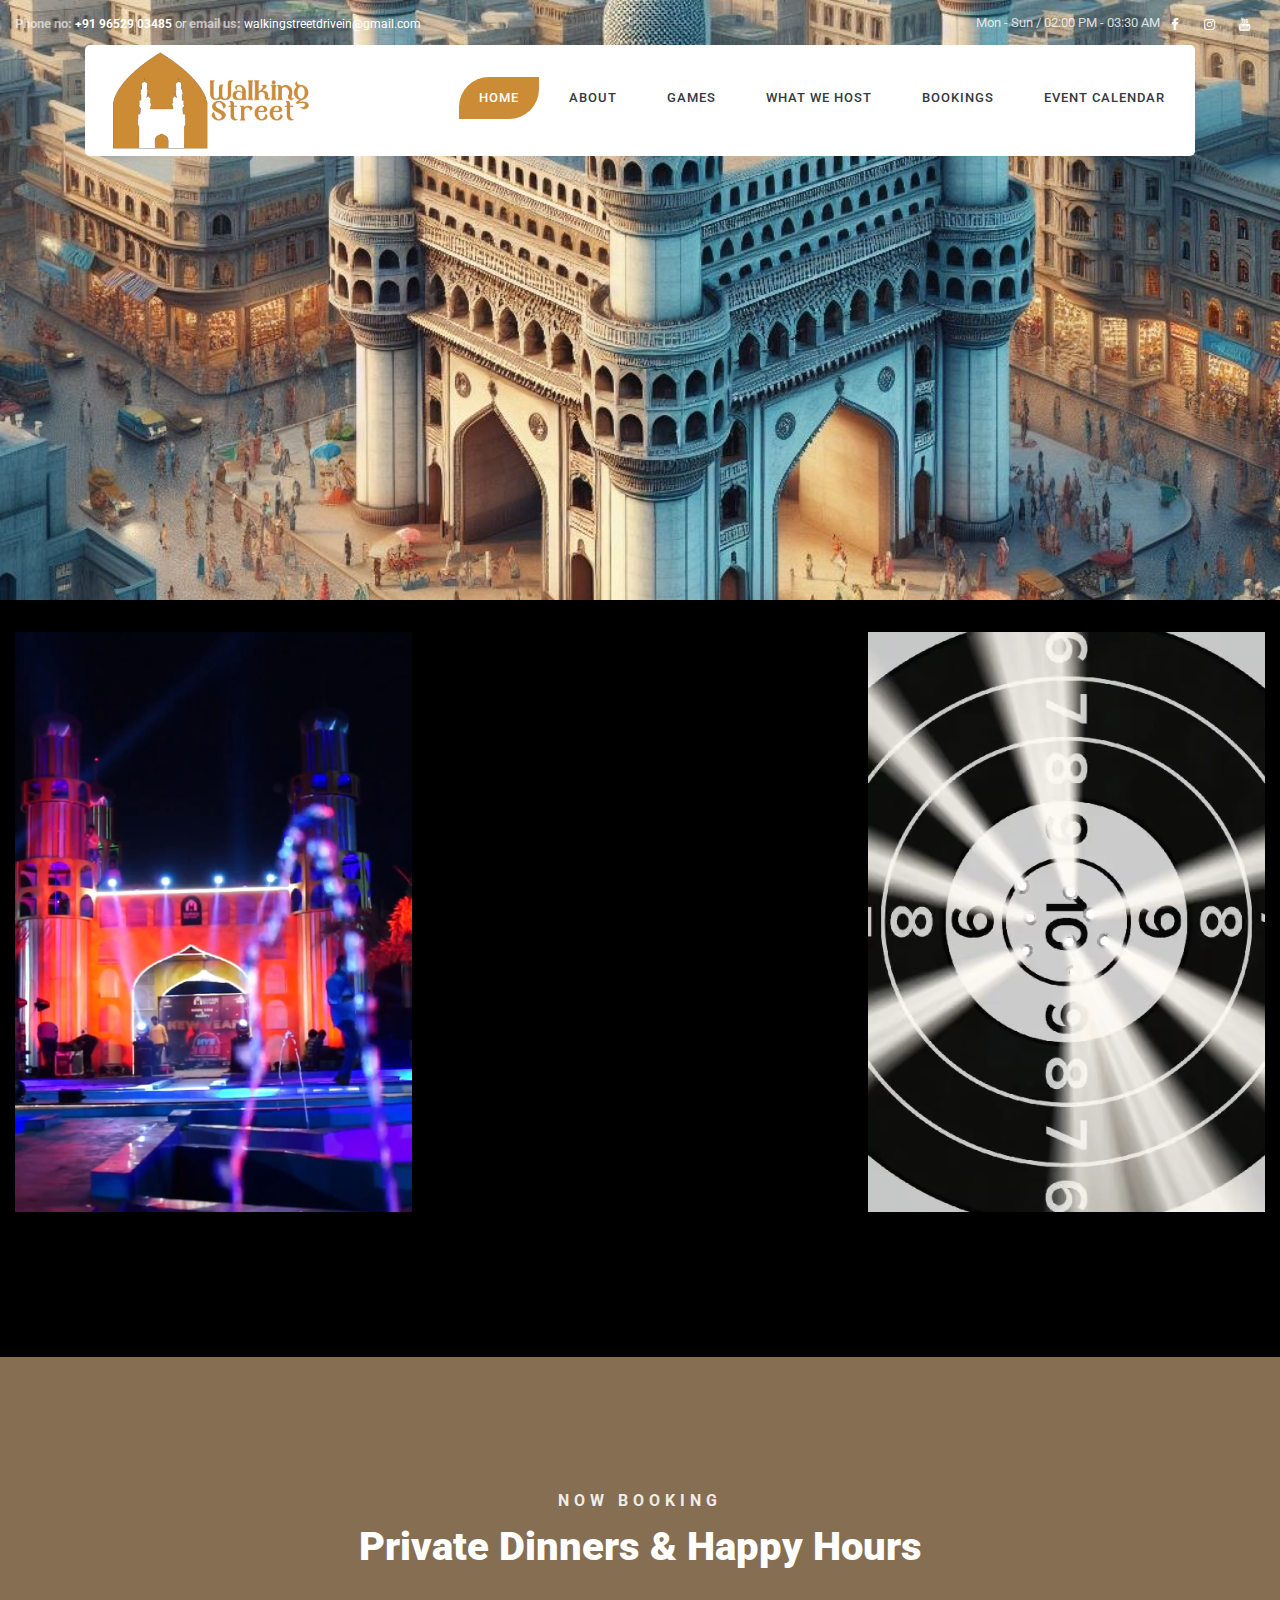
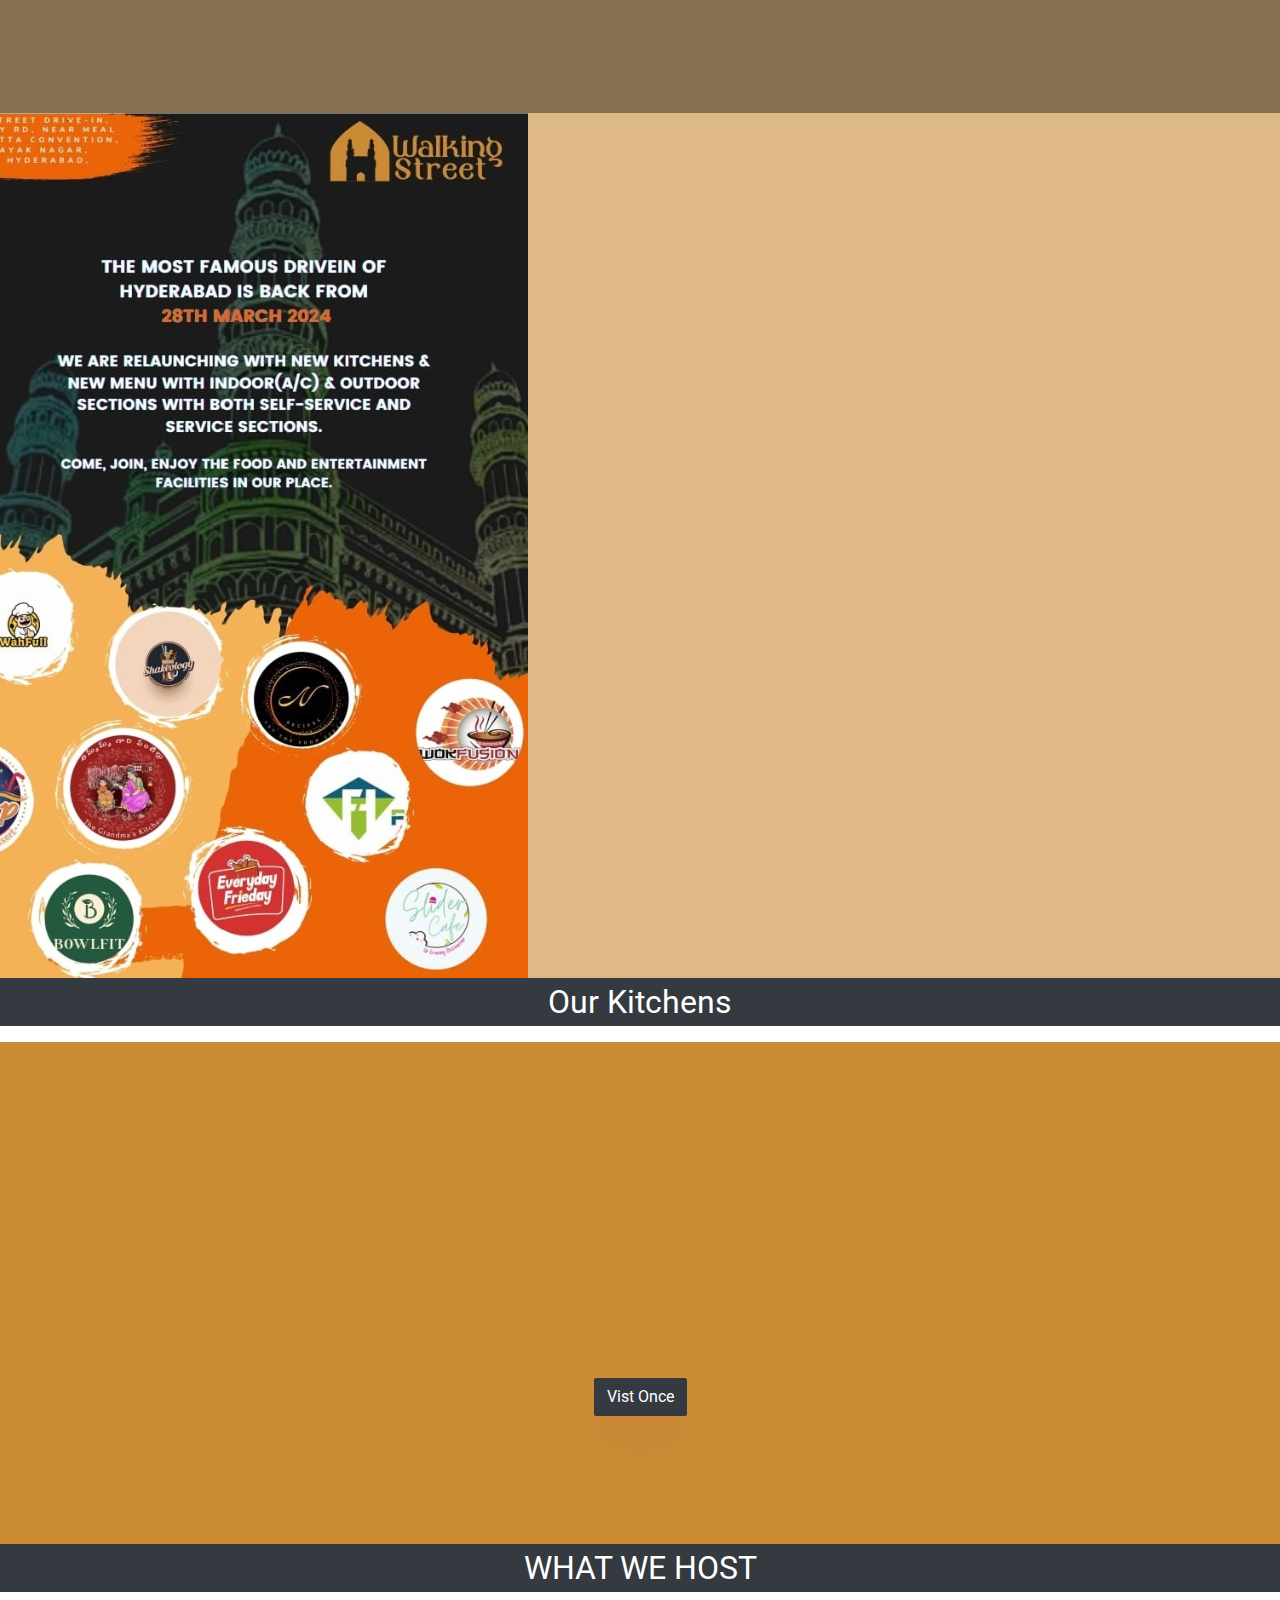
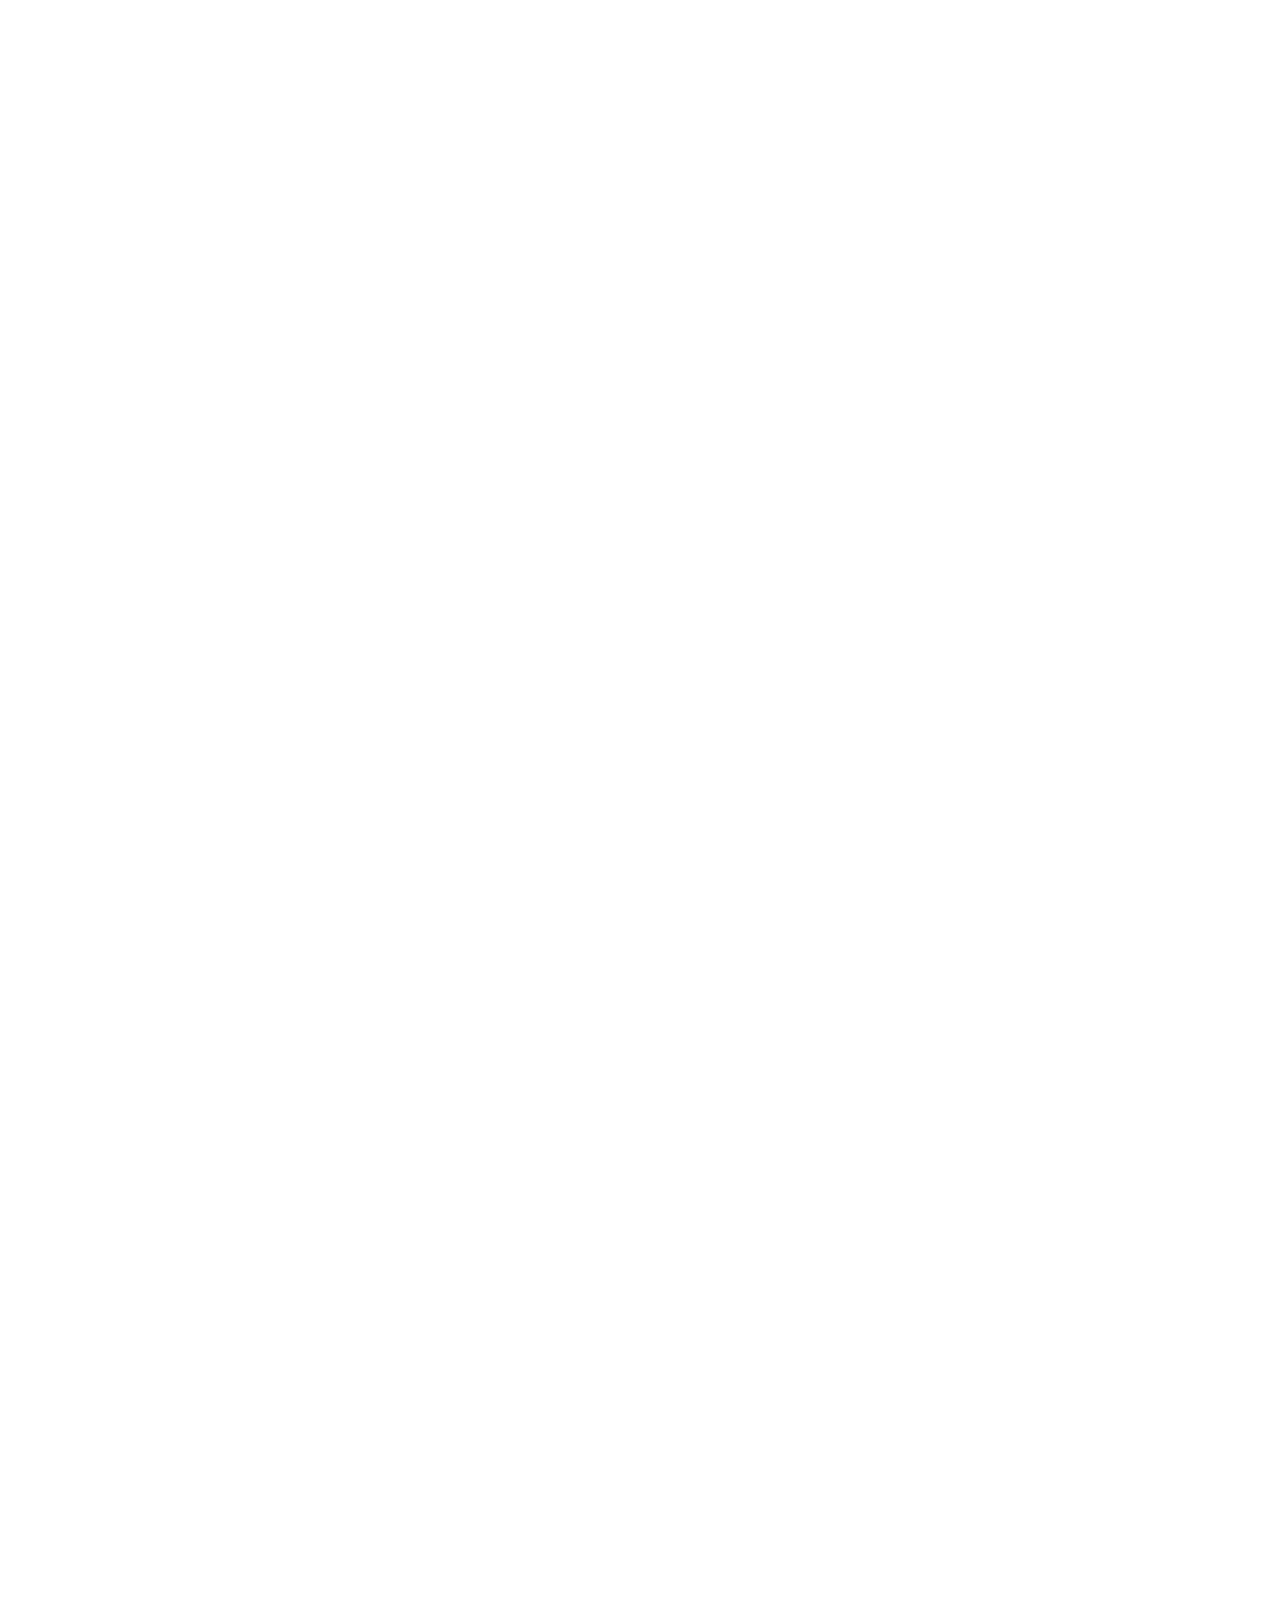
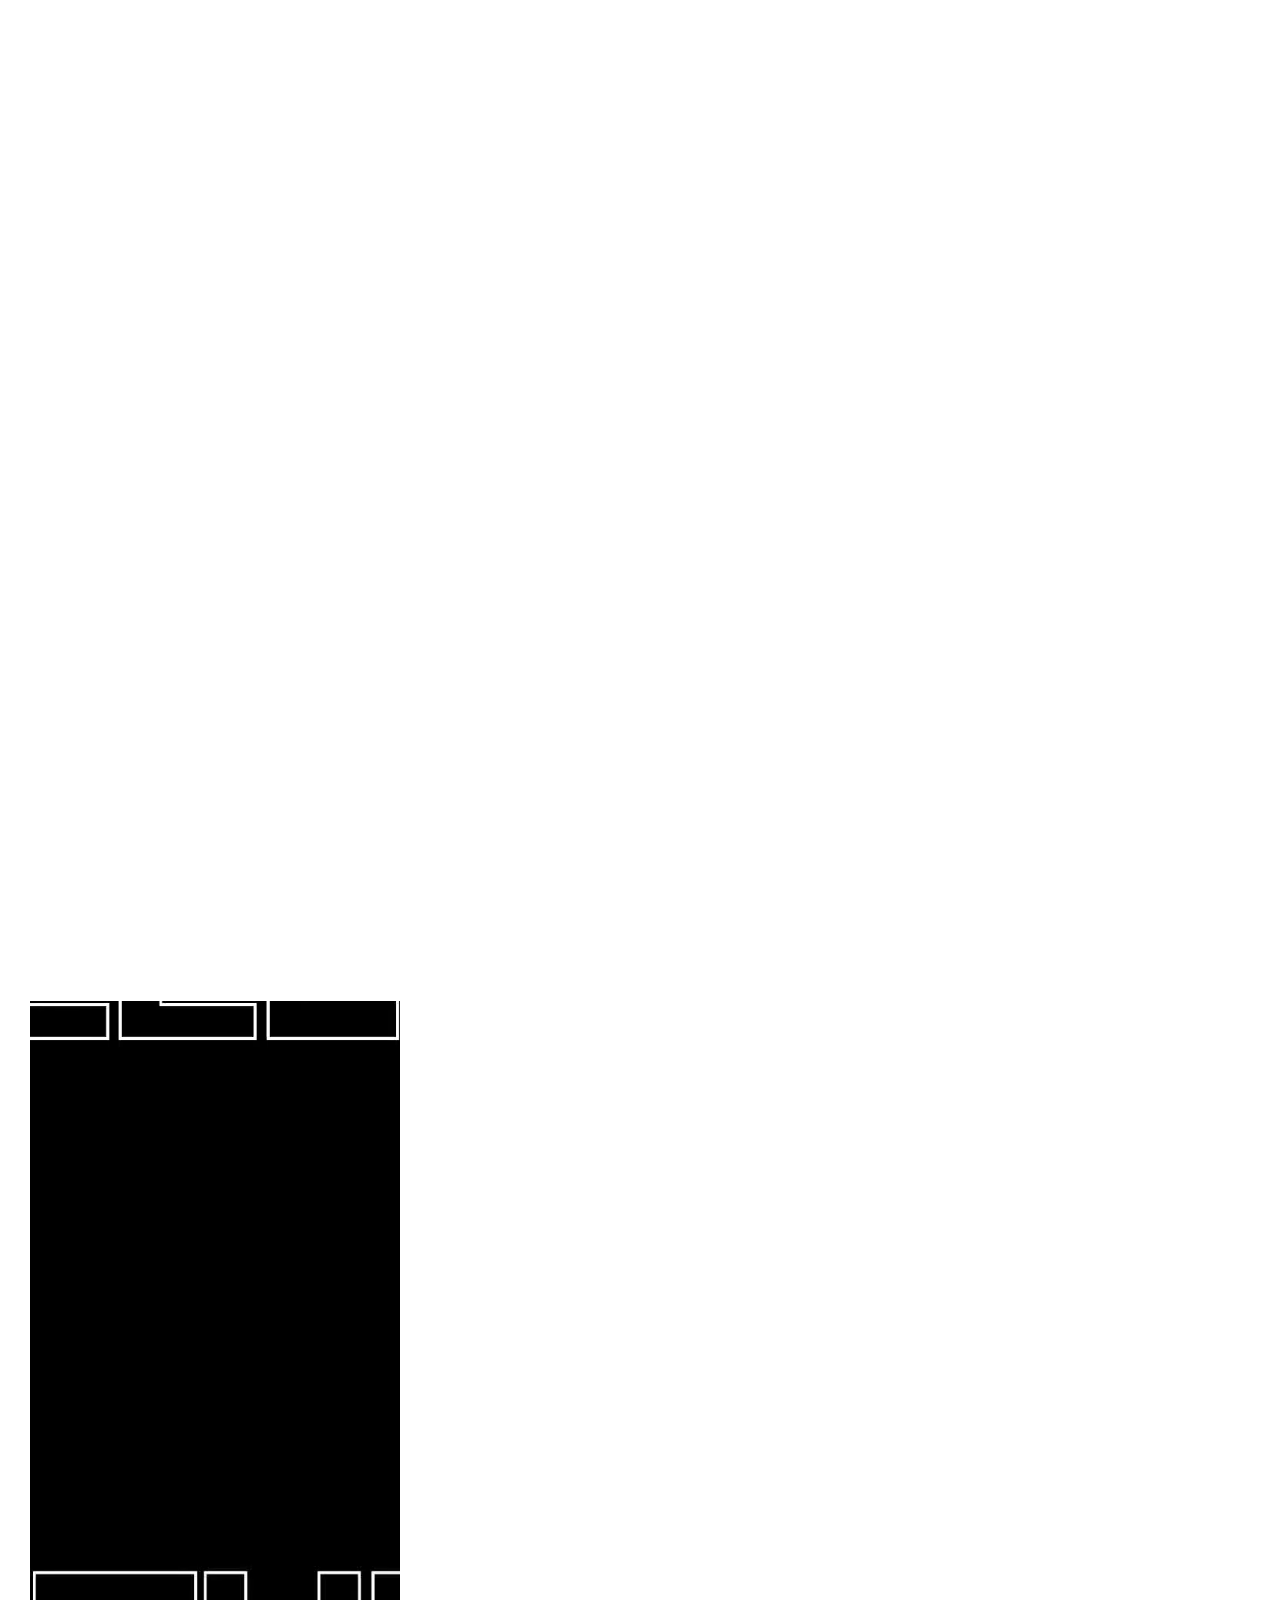
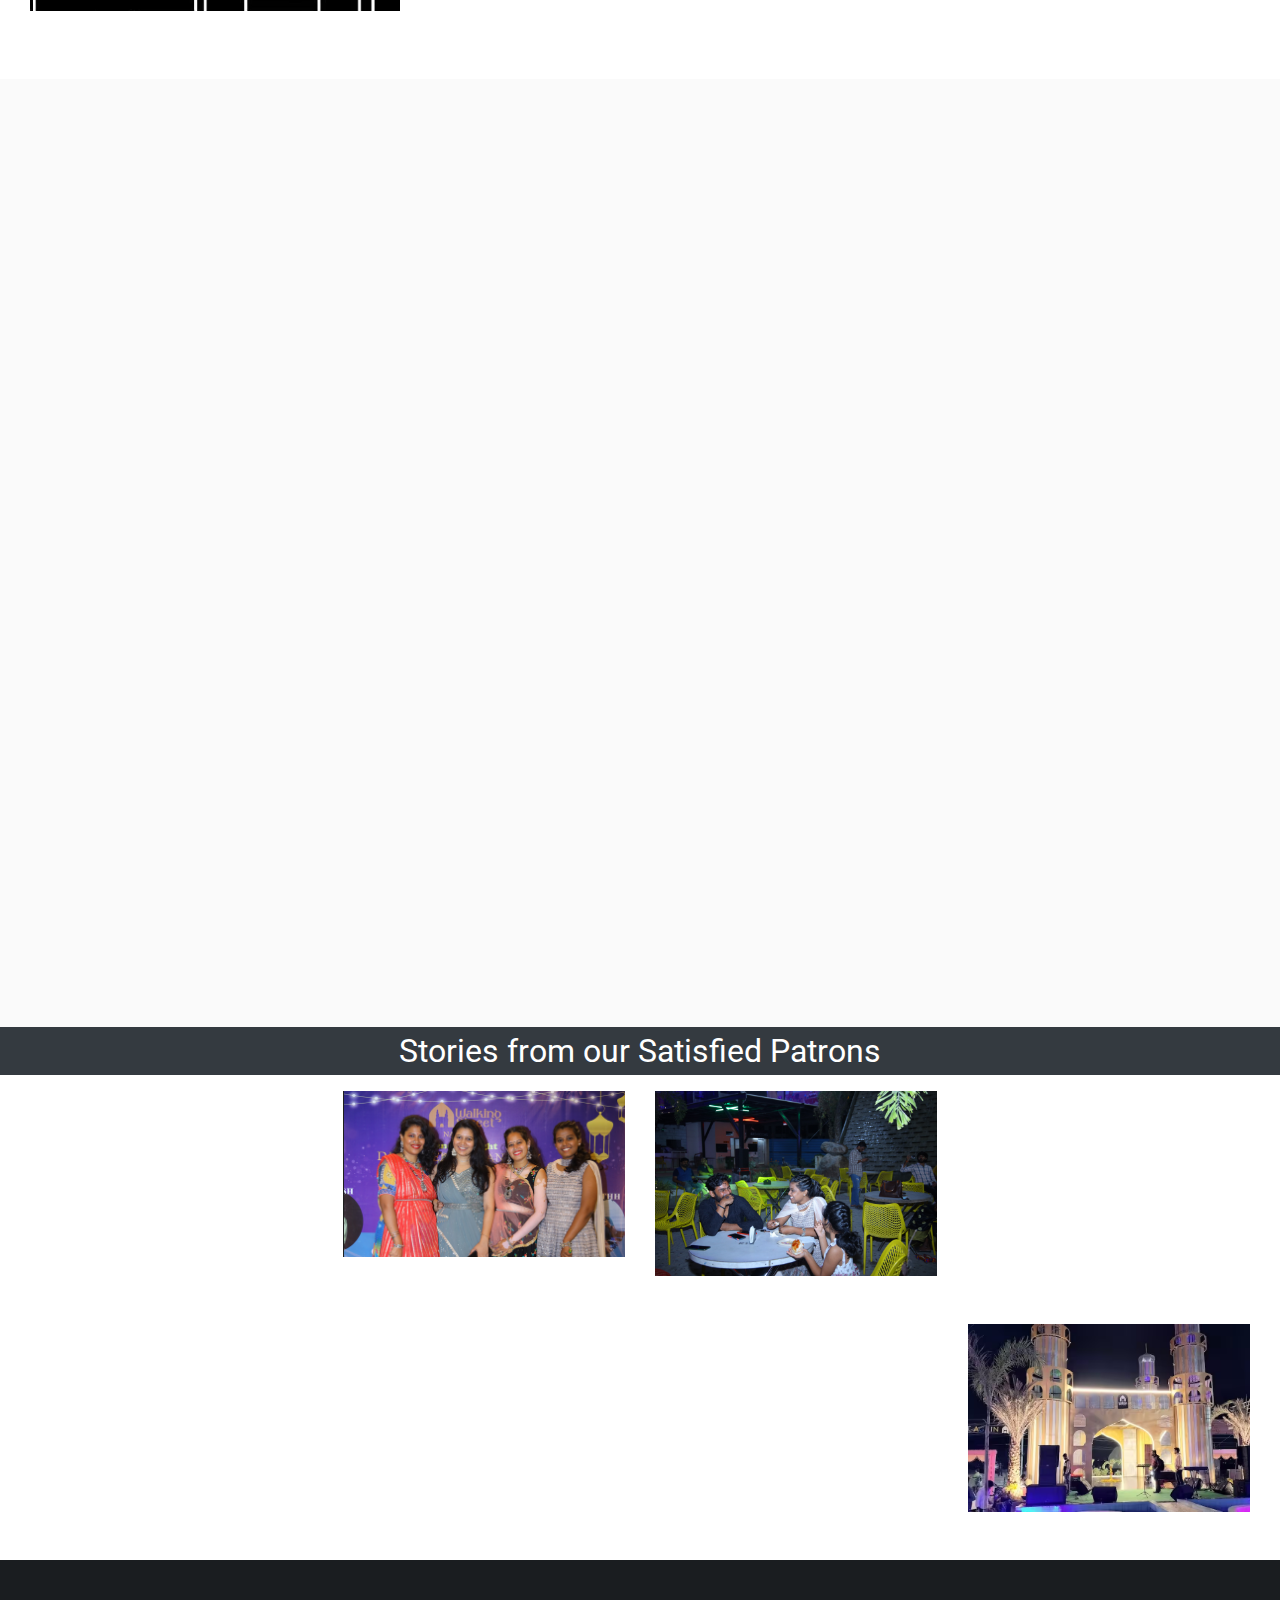
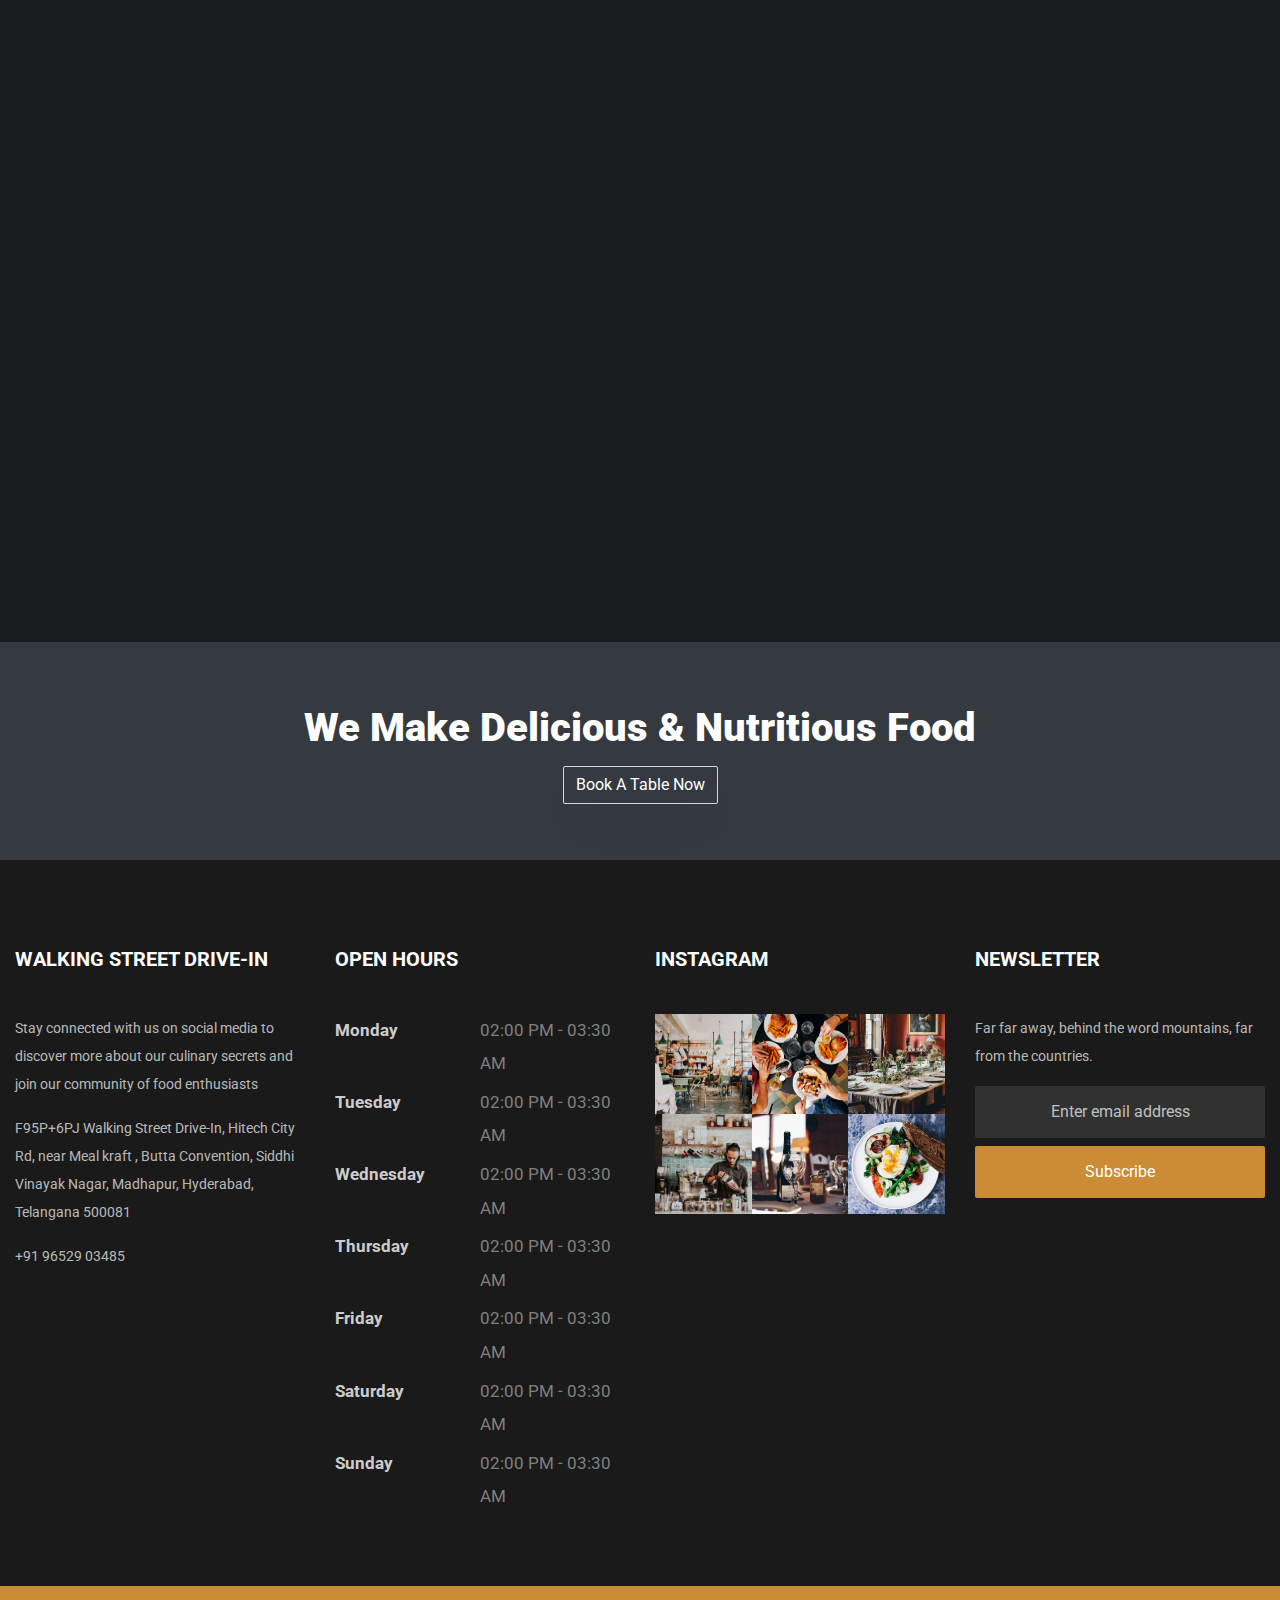
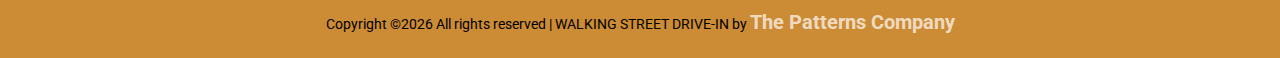
==== index.html @ 99e83bce "a" ====
<!DOCTYPE html>
<html lang="en">
<head>
	<title>WALKING STREET DRIVE-IN</title>
	<meta charset="utf-8">
	<meta name="viewport" content="width=device-width, initial-scale=1, shrink-to-fit=no">
	
	<link href="https://fonts.googleapis.com/css2?family=Roboto:wght@300;400;500;700;900&display=swap" rel="stylesheet">
	<link href="https://fonts.googleapis.com/css2?family=Dancing+Script:wght@400;500;600;700&display=swap" rel="stylesheet">

	<link rel="stylesheet" href="https://stackpath.bootstrapcdn.com/font-awesome/4.7.0/css/font-awesome.min.css">

	<link rel="stylesheet" href="css/animate.css">
	
	<link rel="stylesheet" href="css/owl.carousel.min.css">
	<link rel="stylesheet" href="css/owl.theme.default.min.css">
	<link rel="stylesheet" href="css/magnific-popup.css">

	<link rel="stylesheet" href="css/bootstrap-datepicker.css">
	<link rel="stylesheet" href="css/jquery.timepicker.css">

	
	<link rel="stylesheet" href="css/flaticon.css">
	<link rel="stylesheet" href="css/style.css">
	
</head>
<body>

	<div class="wrap">
		<div class="container">
			<div class="row justify-content-between">
				<div class="col-12 col-md d-flex align-items-center">
					<p class="mb-0 phone"><span class="mailus font-weight-bold">Phone no:</span> <a href="#"><span class="font-weight-bold">+91 96529 03485</a></span> or <span class="mailus font-weight-bold">email us:</span> <a href="#">walkingstreetdrivein@gmail.com</a></p>
				</div>
				
				<div class="col-12 col-md d-flex justify-content-md-end">
					<p class="mb-0">Mon - Sun / 02:00 PM - 03:30 AM</p>
					<div class="social-media">
						<p class="mb-0 d-flex">
							<a href="https://www.facebook.com/profile.php?id=100089117764083" class="d-flex align-items-center justify-content-center font-we"><span class="fa fa-facebook"><i class="sr-only">Facebook</i></span></a>
							
							<a href="https://www.instagram.com/walkingstreet_hyderabad/?hl=en" class="d-flex align-items-center justify-content-center"><span class="fa fa-instagram"><i class="sr-only">Instagram</i></span></a>
							<a href="https://www.youtube.com/@walkingstreet6793" class="d-flex align-items-center justify-content-center"><span class="fa fa-youtube"><i class="sr-only">You Tube</i></span></a>

							
						</p>
					</div>
				</div>
			</div>
		</div>
	</div>



	
	<nav class="navbar navbar-expand-lg navbar-dark ftco_navbar bg-dark ftco-navbar-light" id="ftco-navbar mb-5">
		<div class="container">
			<a class="navbar-brand" href="index.html"><img src="images/logo_link.png" class="logo1" /><img src="images/logo_transp.png" class="logo1" /></a>
			<button class="navbar-toggler" type="button" data-toggle="collapse" data-target="#ftco-nav" aria-controls="ftco-nav" aria-expanded="fSalse" aria-label="Toggle navigation">
				<span class="oi oi-menu"></span> Menu
			</button>

			


			<div class="collapse navbar-collapse" id="ftco-nav">
				<ul class="navbar-nav ml-auto">
					<li class="nav-item active"><a href="index.html" class="nav-link">Home</a></li>
					<li class="nav-item"><a href="about.html" class="nav-link">About</a></li>
					<li class="nav-item"><a href="entertainment.html" class="nav-link">Games</a></li>
					<li class="nav-item"><a href="whatwehost.html" class="nav-link">What We Host</a></li>
					<li class="nav-item"><a href="booking.html" class="nav-link">Bookings</a></li>
					<li class="nav-item"><a href="contact.html" class="nav-link">Event Calendar</a></li>
					
					

				


				</ul>
			</div>
		</div>
	</nav>
	<!-- END nav -->




<section class="hero-wrap hero-wrap-2" style="background-image: url('images/_1debe19c-2f56-4eca-9e5e-21783c962229.jpeg');" data-stellar-background-ratio="0.5">
	
  </section>
  
  




  
  <section class="ftco-section ftco-no-pt ftco-no-pb">
   <div class="container bgs pt-4">
	<div class="row d-flex mt-2 mb-0">
	  
		<div class="col-lg-4 pb-lg-0 wD" data-aos="fade-up" >
		  
		  <video style="height: 80%; width:100%; object-fit: cover" src="media/walking_street.mp4" loop="" muted="" autoplay=""></video>
		
	  </div>

	  <div class="col-lg-4 pb-lg-0 wD" data-aos="fade-up" >
		<video style="height: 80%; width:100%; object-fit: cover" src="media/kidsZone.mp4" loop="" muted="" autoplay=""></video>
	</div>

	<div class="col-lg-4 pb-lg-0 wD" data-aos="fade-up" >
		<video style="height: 80%; width:100%; object-fit: cover" src="media/trigger.mp4" loop="" muted="" autoplay=""></video>
		
	</div>
	

	
	</div>
	
	</div>
	
  </section>
 

















	
	<section class="ftco-section ftco-intro" style="background-image: url(images/close-up-food-photography-fried-chicken-stick-with-black-background-generative-ai_35887-9467.avif);">
		<div class="overlay"></div>
		<div class="container">
			<div class="row">
				<div class="col-md-12 text-center">
					<span>Now Booking</span>
					<h2>Private Dinners &amp; Happy Hours</h2>
				</div>
			</div>
		</div>
	</section>



	<!----

	<section class="ftco-section pl-5 pr-5" style="padding-bottom: 10px !important;">
		<div class="container">
			<div class="row justify-content-center mb-4 pb-1">
				<div class="col-md-12 text-center heading-section ftco-animate">
					<span class="subheading">Specialties</span>
					<h2 class="mb-">Our Menu</h2>
				</div>
			</div>
			<div class="row justify-content-center mb-4 pb-1">
			<div class="col-lg-6">
				<div class="kitchen-content">
<h2>Walking Street Drive-In</h2>
<p>Mega Kitchen serves high-quality dishes crafted with fresh ingredients, ensuring a delightful culinary experience. Their diverse menu offers a fusion of flavors that tantalize the taste buds, promising satisfaction with every bite. From exquisite presentation to robust flavors, Mega Kitchen excels in delivering exceptional food quality and taste.
	The Mega Kitchen is a culinary marvel, boasting state-of-the-art appliances, expansive countertops, and top-notch amenities designed to streamline meal preparation. Equipped with professional-grade stoves, ovens, and refrigeration units, it caters to the needs of even the most ambitious chefs. Its ample storage space ensures ingredients are easily accessible, while integrated smart technology simplifies cooking processes. With spacious work areas and ergonomic design, the Mega Kitchen is a haven for culinary creativity, fostering innovation and efficiency in every dish prepared within its confines.
</p>
				</div>
			</div>
			<div class="col-lg-6">
				<img src="./images/bbb images box.jpg" class="size_img" />
			</div>
		</div>
		</div>
		</section>
				
	-->
				
				  
				 




</style>
<section class="ftco-section ftco-wrap-about ftco-no-pb ftco-no-pt">
	<div class="container">
		<div class="row no-gutters">
			<div class="col-sm-4 d-flex align-items-center justify-content-center bg-dark">
				<img class="height:100%; width:40%; cover" src="images/photo walking.png"/>
			</div>



			<div class="col-sm-8 wrap-about py-5 ftco-animate img" style="background-image: url(images/about-us.jpg) ">
				<div class="row pb-5 pb-md-0">
					<div class="col-md-12 col-lg-7">
						<div class="heading-section mt-2 mb-2">
							<div class="pl-lg-3 ml-md-2">
								<span class="subheading">About</span>
								<h2 class="mb-5">Welcome to Walking Street Drive-In</h2>
							</div>
						</div>
						<div class="pl-lg-3 ml-md-4 text-center">
							<p class="text-dark text-center pt-3 font-weight-bold">Mostly, "drive-in"
								
								 can refer to events or 
								  services that serve/be controlled
								   by people who remain in their vehicles, 
								   such as drive-in concerts, drive-in church services, 
								   or even drive-in dining experiences. These types of events
								   gained quality of being liked a lot or done a lot as a way to maintain
								    social distancing during the widespread disease.</p>

						</div>
					</div>
				</div>
			</div>
		</div>
	</div>
</section>







<h2 class="text-center subheading bg-dark text-white slider-text">Our Kitchens</h2>

<section class="ftco-section mt-3 bg-warning" style="padding-top: 0 !important;">
	<div class="container mb-5">
	  
	  <div class="row">
		
		<div class="col-sm-2 ftco-animate">
			<div class="menu-item mt-5 bg-dark">
			  <div class="heading-section ftco-animate ">
			  </div>
			 <img style="width:200px; height:200px; object-fit: cover" src="images/WokFusion (2)_page-0001.jpg"/>
			</div>
		   
		</div>
  
  
		<div class="col-sm-2 ftco-animate">
		  <div class="menu-item mt-5 bg-dark">
			<div class="heading-section ftco-animate">
			</div>
			<img style="width:200px; height:200px; object-fit: cover" src="images/WhatsApp Image 2024-03-26 at 5.15.28 PM.jpeg"/>
		  </div>
		</div>
  
  
		<div class="col-sm-2 ftco-animate">
		  <div class="menu-item mt-5 bg-dark">
			<div class="heading-section ftco-animate">
			</div>
			<img style="width:200px; height:200px; object-fit: cover" src="images/WhatsApp Image 2024-03-26 at 5.15.28 PM (1).jpeg"/>
			</div>
		</div>
	  
	
  
  
	<div class="col-sm-2 ftco-animate">
	  <div class="menu-item mt-5 bg-dark">
		<div class="heading-section ftco-animate">
		</div>
		<img style="width:200px; height:200px; object-fit: cover" src="images/WhatsApp Image 2024-03-26 at 5.15.27 PM.jpeg"/>
		</div>
	</div>
  
  
  <div class="col-sm-2 ftco-animate">
	<div class="menu-item mt-5 bg-dark">
	  <div class="heading-section ftco-animate">
	  </div>
	  <img style="width:200px; height:200px; object-fit: cover" src="images/EDFD_Final Logo.updated (2)_page-0001.jpg"/>
	  </div>
  </div>
  
  <div class="col-sm-2 ftco-animate">
	<div class="menu-item mt-5 bg-dark">
	  <div class="heading-section ftco-animate">
	  </div>
	  <img style="width:200px; height:200px; object-fit: cover" src="images/WhatsApp Image 2024-03-26 at 5.15.27 PM (1).jpeg"/>
	  </div>
  </div>
  </div>
  </div>
  </div>
  </div>
  </div>
  </div>
  
  </div>
  </div>
  </div>
  <div class="container text-center mt-3">
  <div class="row">
  <div class="col-lg-12">
  <button class="btn btn-dark mg-0 h-20px w-50px">Vist Once</button>
  </div>
  </div>
  </div>
  </section>
  
  
  <h2 class="text-center subheading bg-dark text-white slider-text">WHAT WE HOST</h2>

  <section class="ftco-section ftco-no-pt ftco-no-pb bg-white">
	<div class="col-md-12 ftco-animate makereservation p-4 p-md-5">
		<div class="heading-section ftco-animate mb-5 bg-white">
		 <span class="subheading acc-head">Kids Play Area</span>
		 
		 <p class="text-info weight-bold">Welcome to our beautiful/putting under a spell Kids Zone, where the magic of the time when a person is a child comes alive! Immerse your little ones in a world of joy and excitement, 
			specially crafted for our youngest guests. Join us for fun trips, discover the thrill of our on-site play areas. Parents, find all the information you need in our birthday party packages. Share your family's Kids Zone moments on social media using our unique hashtag, and let the laughter and smiles of our young guests light up our digital space. We're committed to creating lasting memories for your family in our full of life Kids Zone!</p>
		 
		 <img style="width: 100%; height: 50%; object-fit: cover" src= "images/_a2be02e0-cc7d-4fca-8b0e-1459e6502893.jpeg"/>
	   </div>
	 </div>
   </section>



   <section class="ftco-section ftco-no-pt ftco-no-pb">
	<div class="container bg-white">
	  <div class="col-md-12 ftco-animate makereservation p-4 p-md-5">
		<div class="heading-section ftco-animate mb-5">
		 <span class="subheading acc-head">Triggr?</span>
		 
		 <p class="text-info weight-bold">Lock and load for an exhilarating experience at our state-of-the-art gun shooting range.
			Whether you're a seasoned marksman or a first-timer, our certified instructors will ensure 
			you have a safe and thrilling time. Choose from a selection of firearms 
			and challenge yourself to hit the bullseye.</p>
		 <img style="width: 100%; height: 50%; object-fit: cover" src= "images/guns.jpeg"/>
	   </div>
	 </div>
   </div>
   </div>
   </section>


   <section class="ftco-section ftco-no-pt ftco-no-pb">
	<div class="container bg-white">
	 <div class="row d-flex">
	   <div class="col-md-4 d-flex">
		 <div class="col-lg-6 pb-5 pb-lg-0 wD" data-aos="fade-up" >
   
		   <video style="width: 220%; height: 90%; object-fit: cover" src="media/vr.mp4" loop="" muted="" autoplay=""></video>
   
	   </div>
		
	  </div>
	  <div class="col-md-8 ftco-animate makereservation p-4 p-md-5">
		<div class="heading-section ftco-animate mb-5">
		 <span class="subheading acc-head">Virtual Reality Games?</span>
		 
		 <p class="text-info weight-bold">Step into a world of unlimited possibilities with our (the latest and best) virtual reality games! 
			Immerse yourself in breathtaking environments, battle epic foes, 
		   
		   and explore fantastical realms. Our VR experiences are designed to transport 
		   
		   you to another dimension, delivering an unparalleled level of excitement</p>
		 
		
		 <img style="width: 100%; height: 50%; object-fit: cover" src= "images/Virtual-Reality-Gaming.jpg"/>
   
   
	   </div>
	 </div>
   </div>
   </div>
   </section>








   <section class="ftco-section mb-0 bg-light" style="padding-top: 0 !important;">
	<div class="container mb-0">
	  <div class="row">
		<div class="col-md-4 ftco-animate">
			<div class="menu-item bg-dark">
			  
			  <img style="width: 100%; height: 50%; object-fit: cover" src= "images/wedding3.jpg"/>
				<button class="button">
				 <a href="./whatwehost.html">View More</a>	
				</button>
			</div>
		</div>
		<div class="col-md-4 ftco-animate">
		  <div class="menu-item bg-dark">
			
			<img style="width: 100%; height: 50%; object-fit: cover" src= "images/birthday1 (3).jpg"/>
				<button class="button">
				  <a href="./whatwehost.html">View More</a>	
				 </button>
		  </div>
		</div>
		<div class="col-md-4 ftco-animate">
		  <div class="menu-item bg-dark">
			
			<img style="width: 100%; height: 50%; object-fit: cover" src= "images/holi-indian-festivals-karma-group-blog.jpg"/>
				<button class="button">
				  <a href="./whatwehost.html">View More</a>	
				 </button>
			</div>
		</div>
	  </div>
	</div>
  </section>






  


  <section class="ftco-section mb-0 bg-light" style="padding-top: 0 !important;">
	<div class="container mb-0">
	  <div class="row">
		<div class="col-md-4 ftco-animate">
			<div class="menu-item bg-dark">
			  
			  <img style="width: 100%; height: 50%; object-fit: cover" src= "images/fair1.jpeg"/>
				<button class="button">
				 <a href="./whatwehost.html">View More</a>	
				</button>
			</div>
		</div>
		<div class="col-md-4 ftco-animate">
		  <div class="menu-item  bg-dark">
			<img style="width: 100%; height:50%; object-fit: cover" src= "images/Dussehra-2023.jpg"/>
				<button class="button">
				  <a href="./whatwehost.html">View More</a>	
				 </button>
		  </div>
		</div>

		<div class="col-md-4 ftco-animate">
		  <div class="menu-item bg-dark">
			
			<img style="width: 100%; height: 50%; object-fit: cover" src= "images/gallery-5.JPG"/>
				<button class="button">
				  <a href="./whatwehost.html">View More</a>	
				 </button>
			</div>
		</div>
	  </div>
	</div>
  </section>
  

  <h2 class="text-center subheading bg-dark text-white slider-text">Stories from our Satisfied Patrons</h2>

  <div class="container-fluid">
	<div class="container pt-2">
		<div class="row justify-content-center text-center">
			<div class="col-lg-12">

			</div>
		</div>
		<div class="row">
			<div class="col-lg-3 col-md-6">
				<div class="team position-relative overflow-hidden mb-5">
					<img class="img-fluid" src="images/gallery-3.JPG" alt="" data-aos="fade-up">

				</div>
			</div>
			<div class="col-lg-3 col-md-6">
				<div class="team position-relative overflow-hidden mb-5">
					<img class="img-fluid" src="images/gallery-2.png" alt="" data-aos="fade-up">

				</div>
			</div>
			<div class="col-lg-3 col-md-6">
				<div class="team position-relative overflow-hidden mb-5">
					<img class="img-fluid" src="images/gallery-4.JPG" alt="" data-aos="fade-up">

				</div>
			</div>
			<div class="col-lg-3 col-md-6">
				<div class="team position-relative overflow-hidden mb-5">
					<img class="img-fluid" src="images/gallery-5.JPG" alt="" data-aos="fade-up">

				</div>
			</div>
			<div class="col-lg-3 col-md-6">
				<div class="team position-relative overflow-hidden mb-5">
					<img class="img-fluid" src="images/gallery-7.JPG" alt="">

				</div>
			</div>
			<div class="col-lg-3 col-md-6">
				<div class="team position-relative overflow-hidden mb-5">
					<img class="img-fluid" src="images/gallery-5.JPG" alt="">

				</div>
			</div>
			<div class="col-lg-3 col-md-6">
				<div class="team position-relative overflow-hidden mb-5">
					<img class="img-fluid" src="images/gallery-6.JPG" alt="">

				</div>
			</div>
			<div class="col-lg-3 col-md-6">
				<div class="team position-relative overflow-hidden mb-5">
					<img class="img-fluid" src="images/2cb79d80671c184391a5efb822d7b38d.avif" alt="">

				</div>
			</div>
		</div>
	</div>
</div>
<!-- Team End -->
<style>
	@media(max-width:992px) {
		.t {
			display: none;
		}
	}
</style>

















	<section class="ftco-section testimony-section bg-dark" style="background-image: url();">
		<div class="overlay"></div>
		<div class="container">
			<div class="row justify-content-center mb-3 pb-2">
				<div class="col-md-7 text-center heading-section heading-section-white ftco-animate">
					<span class="subheading text-info">Testimony</span>
					<h2 class="mb-4">Happy Customer</h2>
				</div>
			</div>
			<div class="row ftco-animate justify-content-center">
				<div class="col-md-7">
					<div class="carousel-testimony owl-carousel ftco-owl">
						<div class="item">
							<div class="testimony-wrap text-center">
								<div class="text p-3">
									<p class="mb-4">As a Hyderabadi, I'm picky about my kebabs, and this place exceeded my
										expectations.
										So
										tasty!"</p>
									<div class="user-img mb-4" style="background-image: url(images/testimonial-1.jpg)">
										<span class="quote d-flex align-items-center justify-content-center">
											<i class="fa fa-quote-left"></i>
										</span>
									</div>
									<p class="name">Zafar</p>
									<span class="position">Software Engineer</span>
								</div>
							</div>
						</div>
						<div class="item">
							<div class="testimony-wrap text-center">
								<div class="text p-3">
									<p class="mb-4">Delicious! This place is a blast from the past. The drive-in concept is awesome,
										and
										the
										food is delicious.</p>
									<div class="user-img mb-4" style="background-image: url(images/testimonial-2.jpg)">
										<span class="quote d-flex align-items-center justify-content-center">
											<i class="fa fa-quote-left"></i>
										</span>
									</div>
									<p class="name">Rajesh</p>
									<span class="position">Business man</span>
								</div>
							</div>
						</div>
						<div class="item">
							<div class="testimony-wrap text-center">
								<div class="text p-3">
									<p class="mb-4">The butter chicken was a delightful burst of flavors in every bite, I can't wait
										to
										come
										back!</p>
									<div class="user-img mb-4" style="background-image: url(images/testimonial-3.jpg)">
										<span class="quote d-flex align-items-center justify-content-center">
											<i class="fa fa-quote-left"></i>
										</span>
									</div>
									<p class="name">Ayesha</p>
									<span class="position">Student</span>
								</div>
							</div>
						</div>
						
					</div>
				</div>
			</div>
		</div>
	</section>
	<section class="ftco-section ftco-no-pt ftco-no-pb ftco-intro bg-dark">
		<div class="container py-5">
			<div class="row py-2">
				<div class="col-md-12 text-center">
					<h2>We Make Delicious &amp; Nutritious Food</h2>
					<a href="booking.html" class="btn btn-white btn-outline-white">Book A Table Now</a>
				</div>
			</div>
		</div>
	</section>


	<footer class="ftco-footer ftco-no-pb ftco-section">
  <div class="container">
    <div class="row mb-5">
      <div class="col-md-6 col-lg-3">
        <div class="ftco-footer-widget mb-4">
          <h2 class="ftco-heading-2">WALKING STREET DRIVE-IN</h2>
          <p>
			Stay connected with us on social media to discover more about our culinary secrets and join our community of food enthusiasts</p>
						<div>
							<p> <i class="fas fa-map-marker-alt"></i>F95P+6PJ Walking Street Drive-In, Hitech City Rd, near Meal kraft , Butta Convention, Siddhi Vinayak Nagar, Madhapur, Hyderabad, Telangana 500081

</p>
						</div>
						<div>
							<a href="tel:+91 96529 03485">+91 96529 03485</a>
						</div>
          <ul class="ftco-footer-social list-unstyled float-md-left float-lft mt-3">
            <li class="ftco-animate"><a href="#"><span class="fa fa-twitter"></span></a></li>
            <li class="ftco-animate"><a href="#"><span class="fa fa-facebook"></span></a></li>
            <li class="ftco-animate"><a href="#"><span class="fa fa-instagram"></span></a></li>
          </ul>
        </div>
      </div>
      <div class="col-md-6 col-lg-3">
        <div class="ftco-footer-widget mb-4">
          <h2 class="ftco-heading-2">Open Hours</h2>
          <ul class="list-unstyled open-hours">
            <li class="d-flex"><span>Monday</span><span>02:00 PM - 03:30 AM</span></li>
            <li class="d-flex"><span>Tuesday</span><span>02:00 PM - 03:30 AM</span></li>
            <li class="d-flex"><span>Wednesday</span><span>02:00 PM - 03:30 AM</span></li>
            <li class="d-flex"><span>Thursday</span><span>02:00 PM - 03:30 AM</span></li>
            <li class="d-flex"><span>Friday</span><span>02:00 PM - 03:30 AM</span></li>
            <li class="d-flex"><span>Saturday</span><span>02:00 PM - 03:30 AM</span></li>
            <li class="d-flex"><span>Sunday</span><span> 02:00 PM - 03:30 AM</span></li>
          </ul>
        </div>
      </div>
      <div class="col-md-6 col-lg-3">
       <div class="ftco-footer-widget mb-4">
        <h2 class="ftco-heading-2">Instagram</h2>
        <div class="thumb d-sm-flex">
          <a href="#" class="thumb-menu img" style="background-image: url(images/insta-1.jpg);">
          </a>
          <a href="#" class="thumb-menu img" style="background-image: url(images/insta-2.jpg);">
          </a>
          <a href="#" class="thumb-menu img" style="background-image: url(images/insta-3.jpg);">
          </a>
        </div>
        <div class="thumb d-flex">
          <a href="#" class="thumb-menu img" style="background-image: url(images/insta-4.jpg);">
          </a>
          <a href="#" class="thumb-menu img" style="background-image: url(images/insta-5.jpg);">
          </a>
          <a href="#" class="thumb-menu img" style="background-image: url(images/insta-6.jpg);">
          </a>
        </div>
      </div>
    </div>
    <div class="col-md-6 col-lg-3">
      <div class="ftco-footer-widget mb-4">
       <h2 class="ftco-heading-2">Newsletter</h2>
       <p>Far far away, behind the word mountains, far from the countries.</p>
       <form action="#" class="subscribe-form">
        <div class="form-group">
          <input type="text" class="form-control mb-2 text-center" placeholder="Enter email address">
          <input type="submit" value="Subscribe" class="form-control submit px-3">
        </div>
      </form>
    </div>
  </div>
</div>
</div>
<div class="container-fluid px-0 bg-warning py-3">
 <div class="row no-gutters">
  <div class="col-md-12 text-center">

    <p class="mb-0" style="color: black;">
      Copyright &copy;<script>document.write(new Date().getFullYear());</script> All rights reserved | WALKING STREET DRIVE-IN  by <a href="https://www.thepatternscompany.com" target="_blank" style="font-size: 20px;"><span class="font-weight-bold">The Patterns Company</span></a>
      </p>
    </div>
  </div>
</div>
</footer>


<!-- loader -->
<div id="ftco-loader" class="show fullscreen"><svg class="circular" width="48px" height="48px"><circle class="path-bg" cx="24" cy="24" r="22" fill="none" stroke-width="4" stroke="#eeeeee"/><circle class="path" cx="24" cy="24" r="22" fill="none" stroke-width="4" stroke-miterlimit="10" stroke="#F96D00"/></svg></div>


<script src="js/jquery.min.js"></script>
<script src="js/jquery-migrate-3.0.1.min.js"></script>
<script src="js/popper.min.js"></script>
<script src="js/bootstrap.min.js"></script>
<script src="js/jquery.easing.1.3.js"></script>
<script src="js/jquery.waypoints.min.js"></script>
<script src="js/jquery.stellar.min.js"></script>
<script src="js/owl.carousel.min.js"></script>
<script src="js/jquery.magnific-popup.min.js"></script>
<script src="js/jquery.animateNumber.min.js"></script>
<script src="js/bootstrap-datepicker.js"></script>
<script src="js/jquery.timepicker.min.js"></script>
<script src="js/scrollax.min.js"></script>
<script src="https://maps.googleapis.com/maps/api/js?key=AIzaSyBVWaKrjvy3MaE7SQ74_uJiULgl1JY0H2s&sensor=false"></script>
<script src="js/google-map.js"></script>
<script src="js/main.js"></script>
	</body>
	</html>
---- css/flaticon.css ----
/*
  	Flaticon icon font: Flaticon
  	Creation date: 06/10/2018 08:32
  	*/


@font-face {
  font-family: "Flaticon";
  src: url("../fonts/flaticon/font/Flaticon.eot");
  src: url("../fonts/flaticon/font/Flaticon.eot?#iefix") format("embedded-opentype"),
       url("../fonts/flaticon/font/Flaticon.woff") format("woff"),
       url("../fonts/flaticon/font/Flaticon.ttf") format("truetype"),
       url("../fonts/flaticon/font/Flaticon.svg#Flaticon") format("svg");
  font-weight: normal;
  font-style: normal;
}

@media screen and (-webkit-min-device-pixel-ratio:0) {
  @font-face {
    font-family: "Flaticon";
    src: url("../fonts/flaticon/font/Flaticon.svg#Flaticon") format("svg");
  }
}

[class^="flaticon-"]:before, [class*=" flaticon-"]:before,
[class^="flaticon-"]:after, [class*=" flaticon-"]:after {   
  font-family: Flaticon;
  font-style: normal;
  font-weight: normal;
  font-variant: normal;
  text-transform: none;
  line-height: 1;

  /* Better Font Rendering =========== */
  -webkit-font-smoothing: antialiased;
  -moz-osx-font-smoothing: grayscale;
}

.flaticon-breakfast:before { content: "\f100"; }
.flaticon-bread:before { content: "\f101"; }
.flaticon-pizza:before { content: "\f102"; }
.flaticon-chicken-leg:before { content: "\f103"; }
.flaticon-omelette:before { content: "\f104"; }
.flaticon-burger:before { content: "\f105"; }
.flaticon-cupcake:before { content: "\f106"; }
.flaticon-ice-cream:before { content: "\f107"; }
.flaticon-wine:before { content: "\f108"; }
.flaticon-wine-1:before { content: "\f109"; }
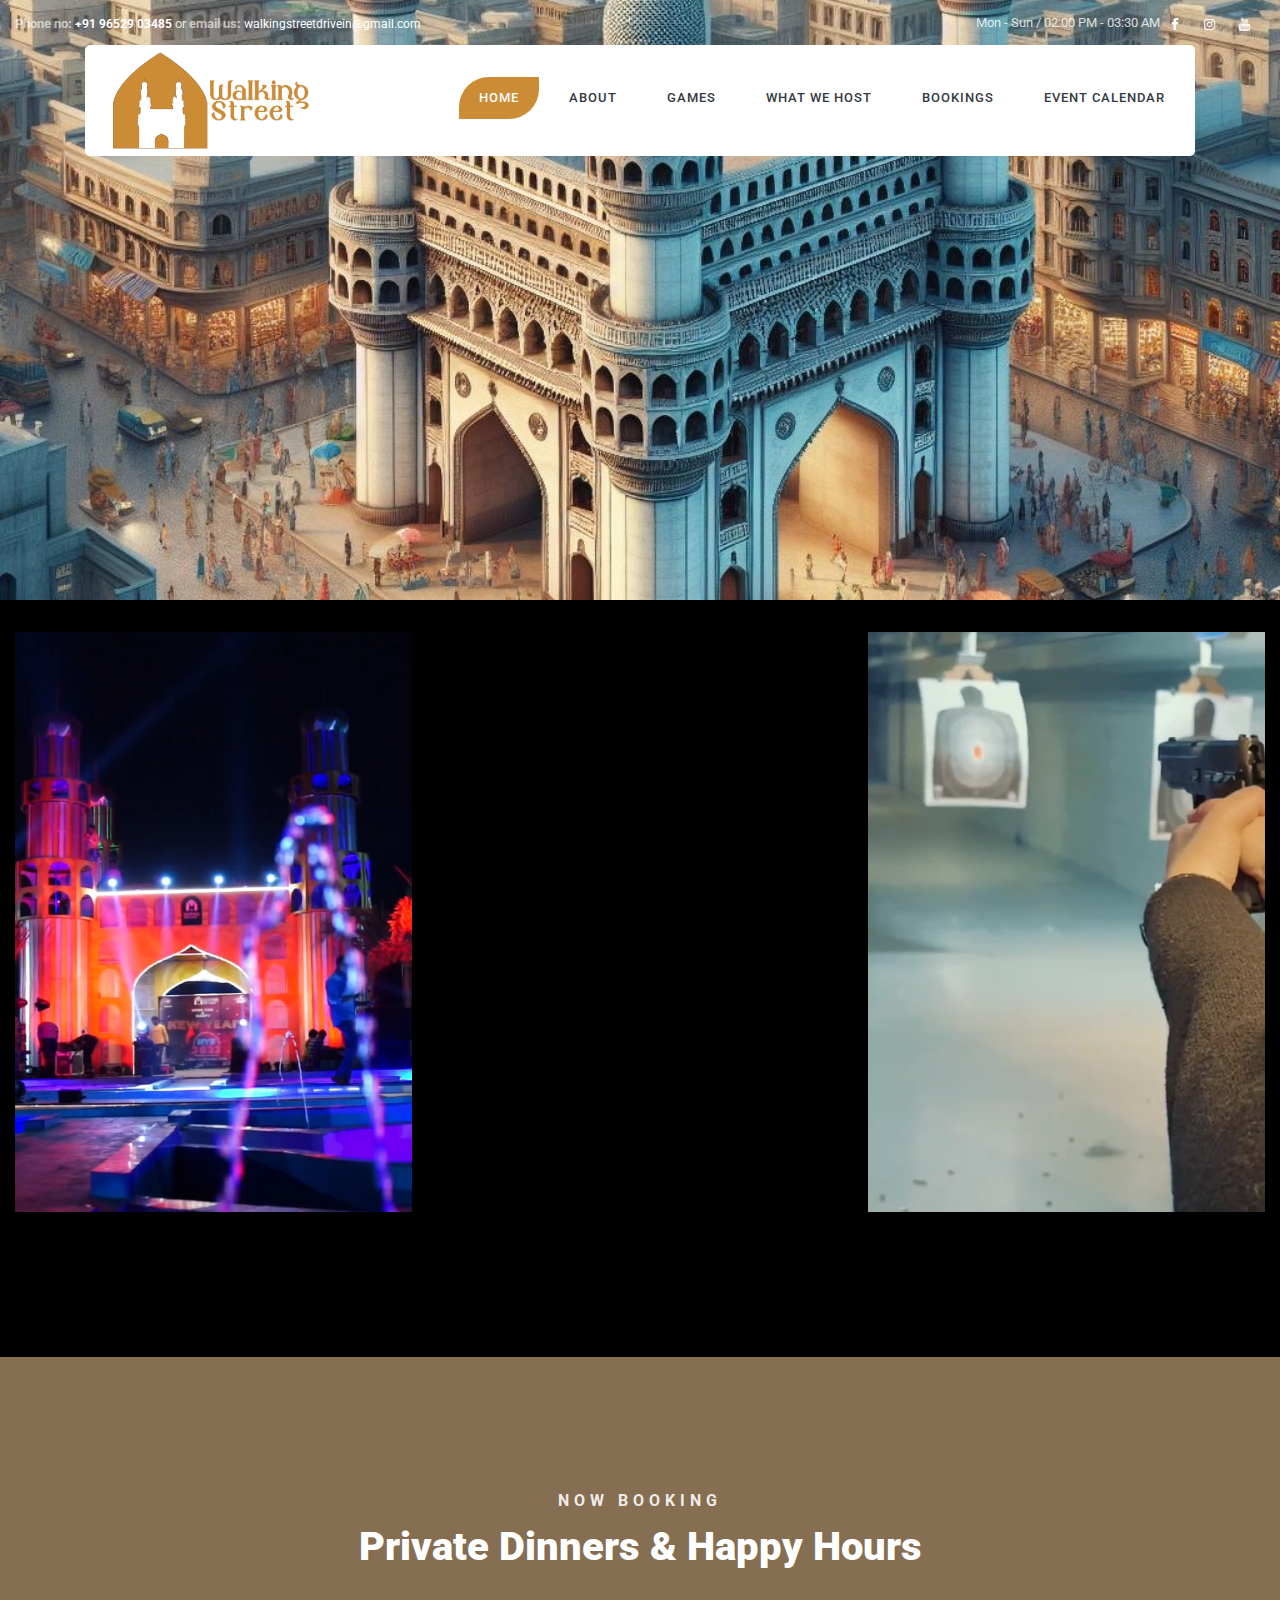
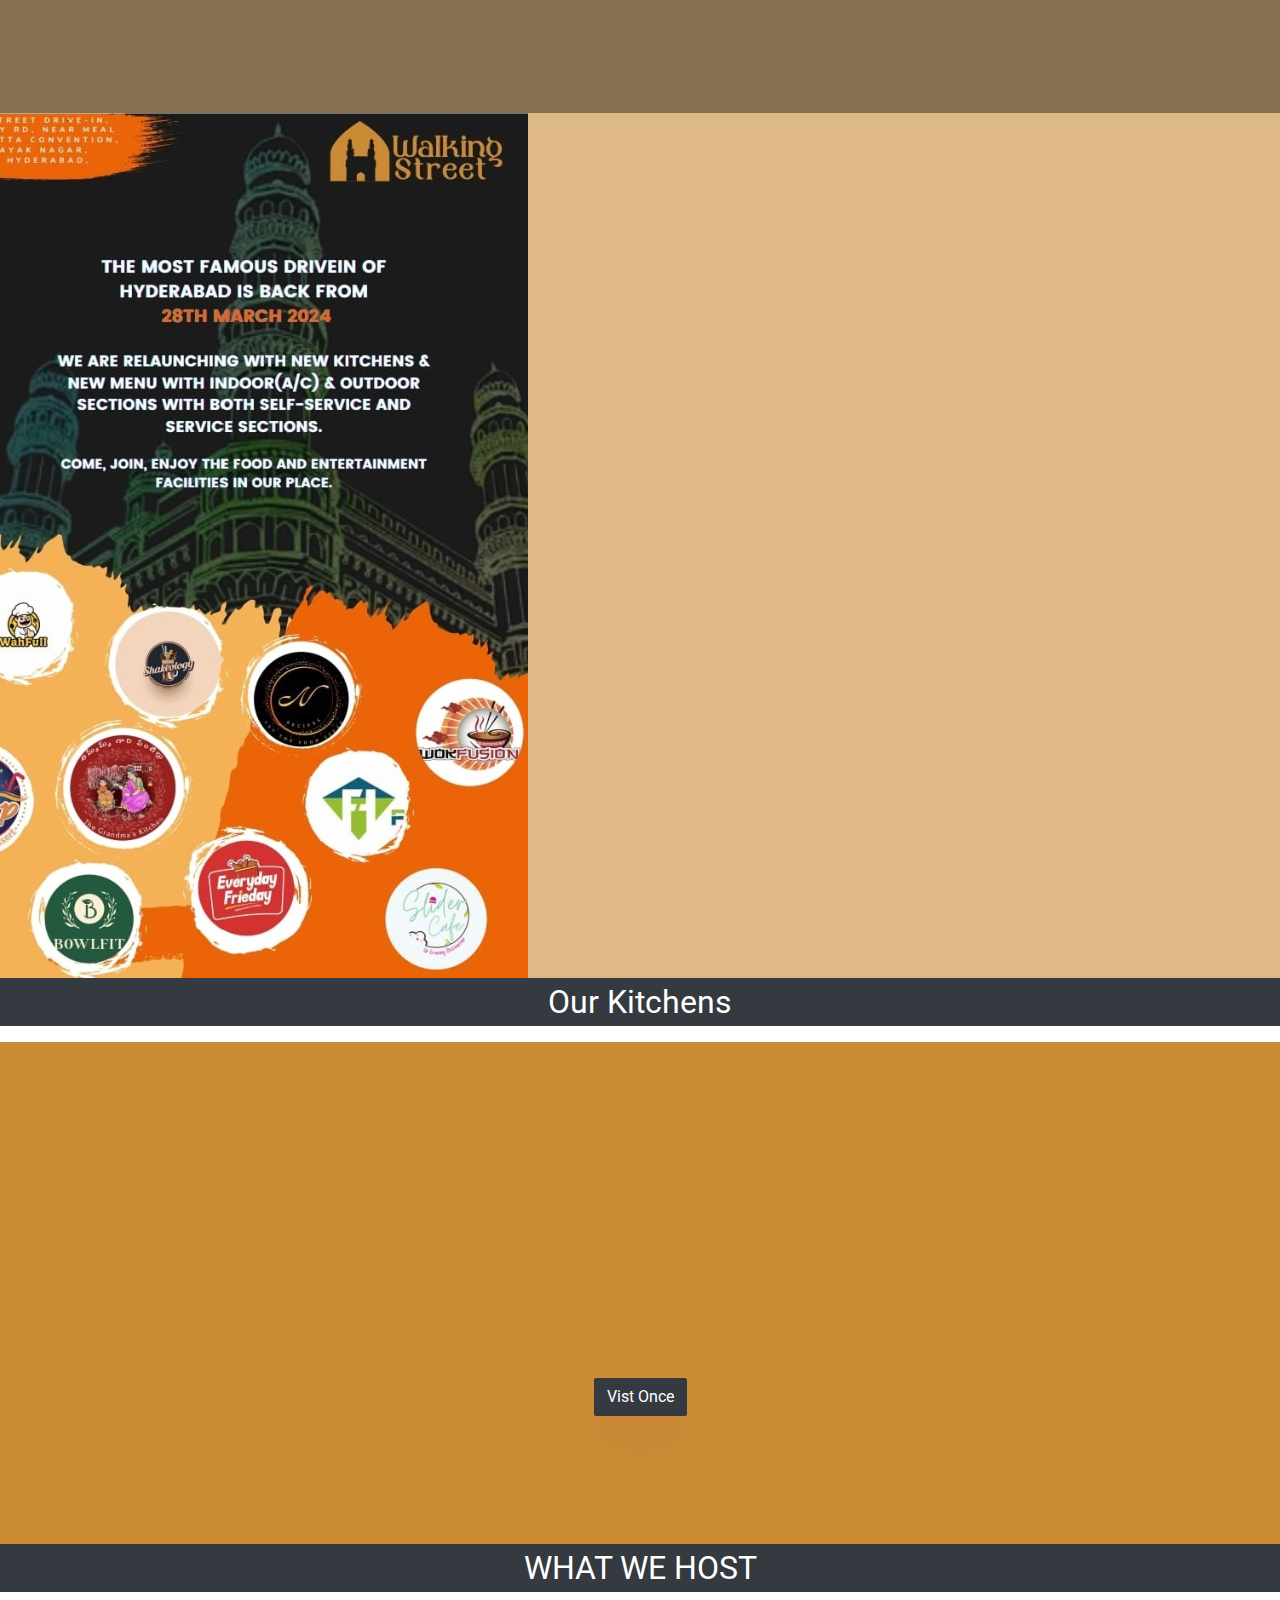
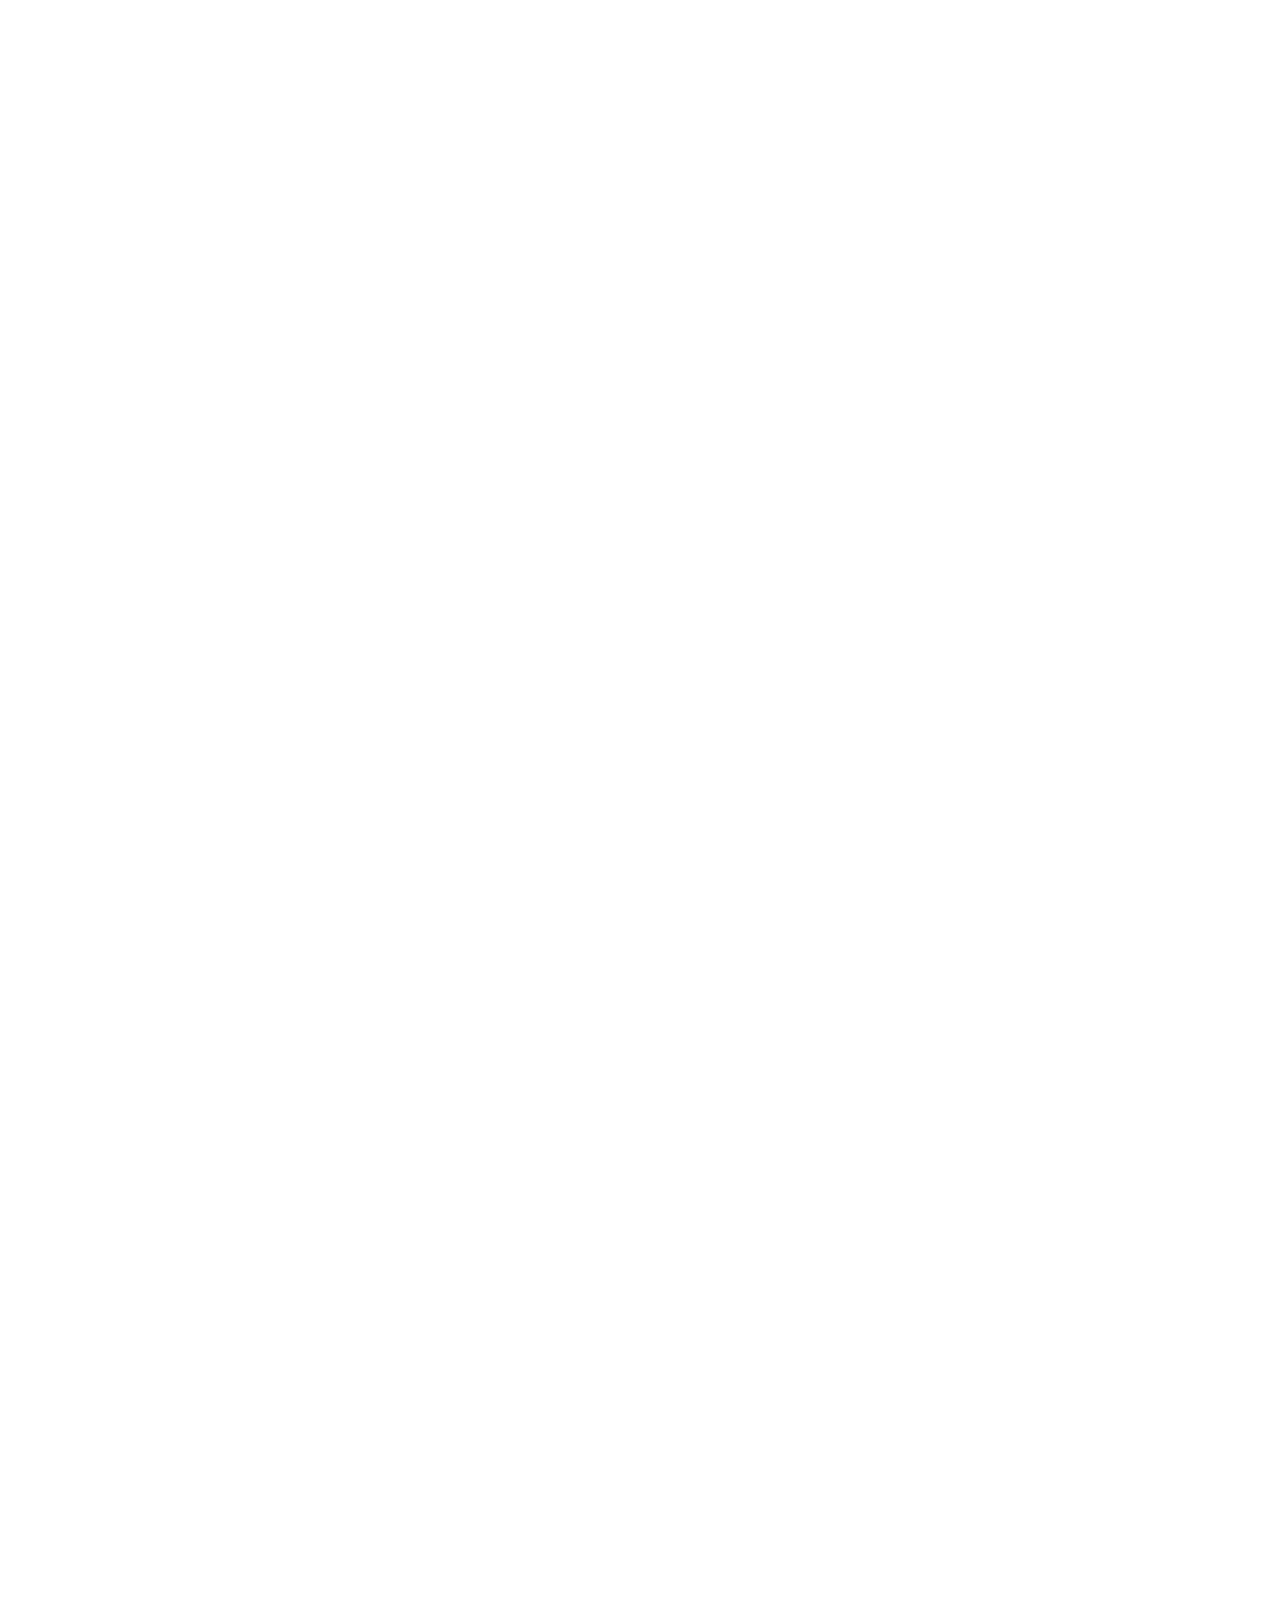
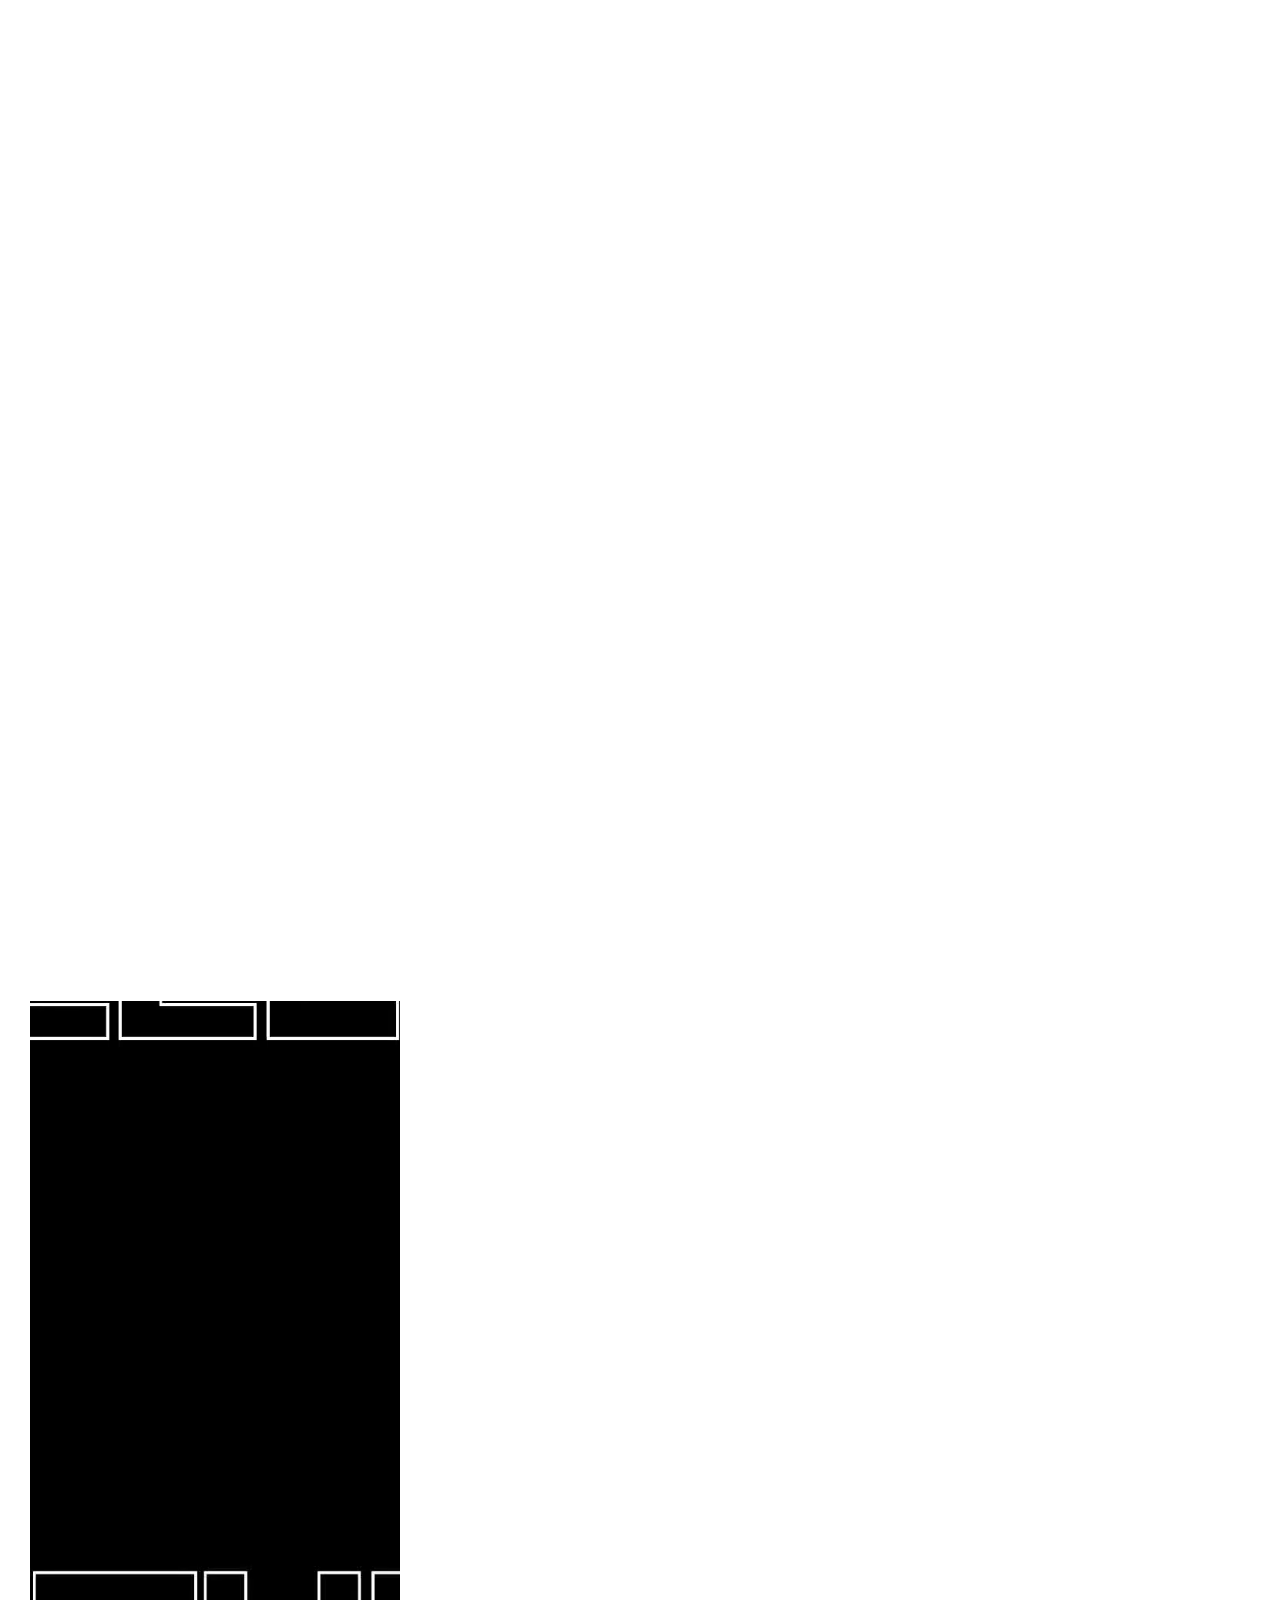
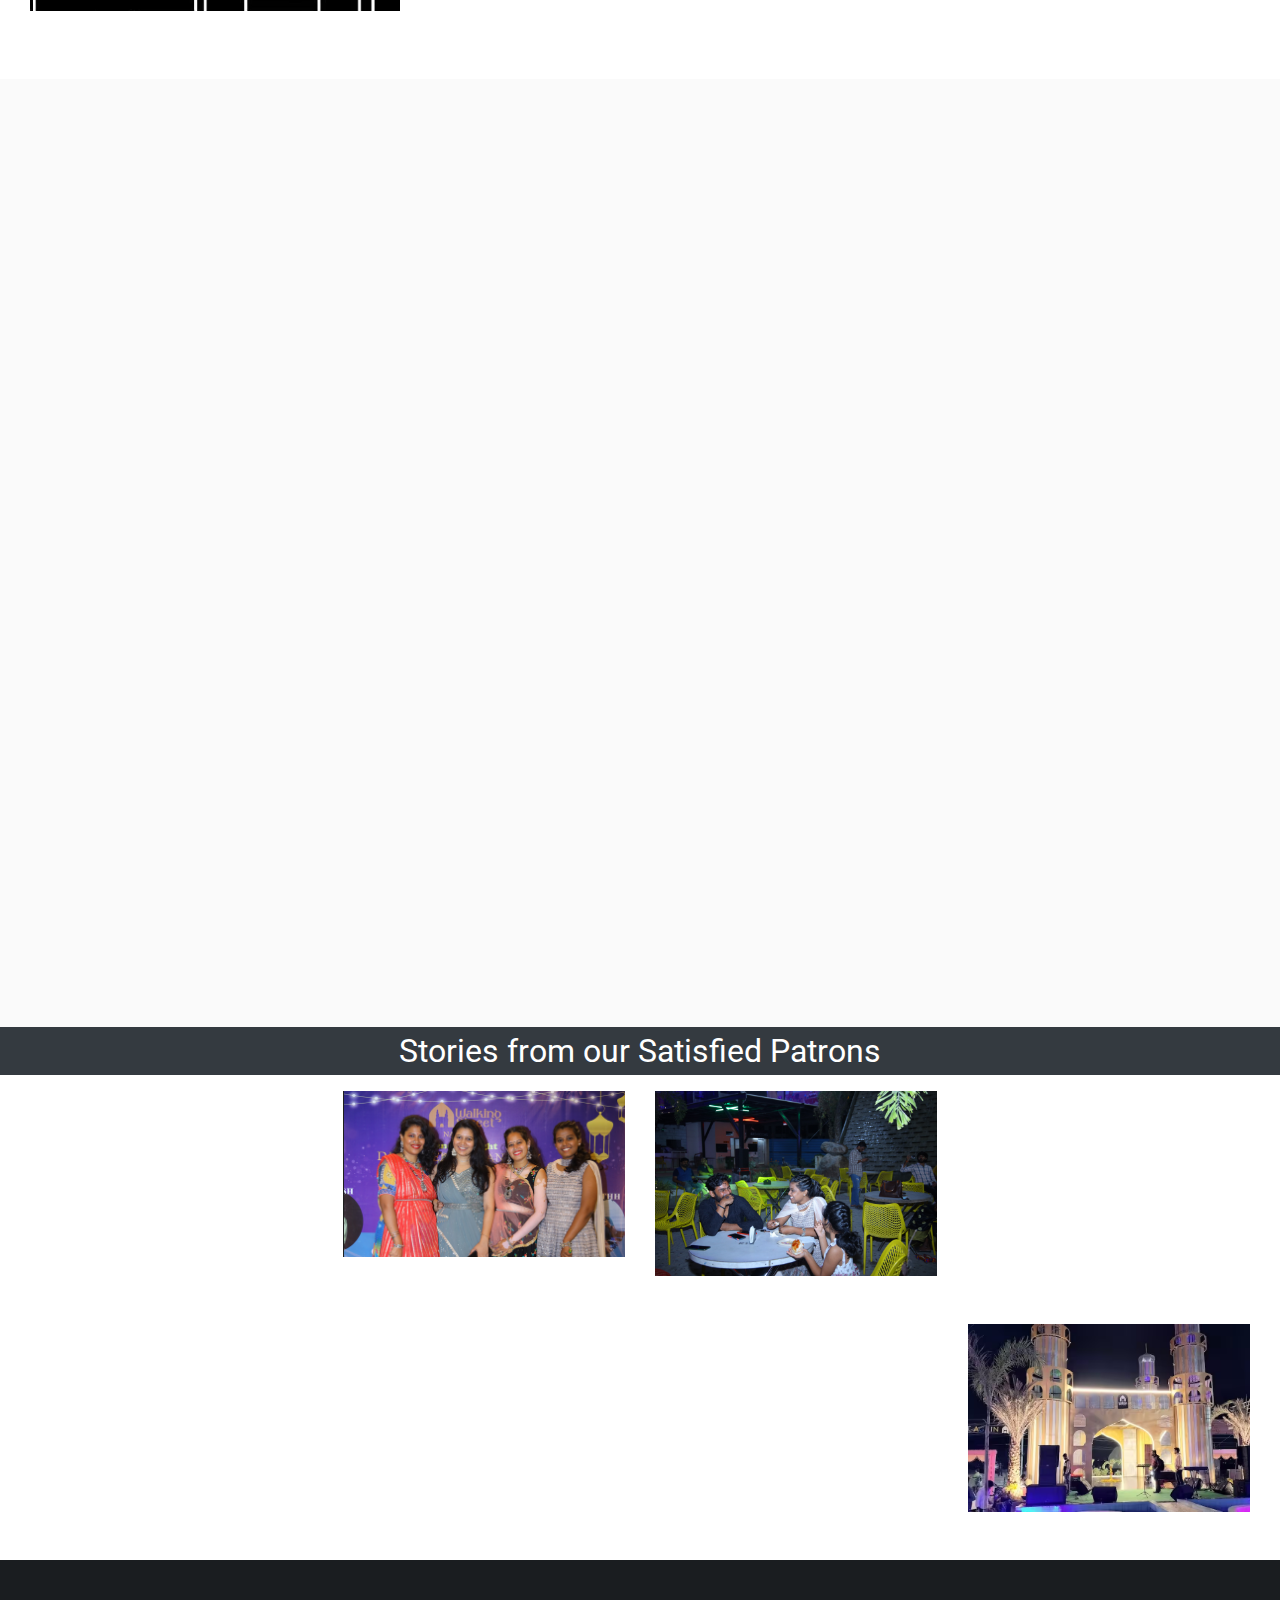
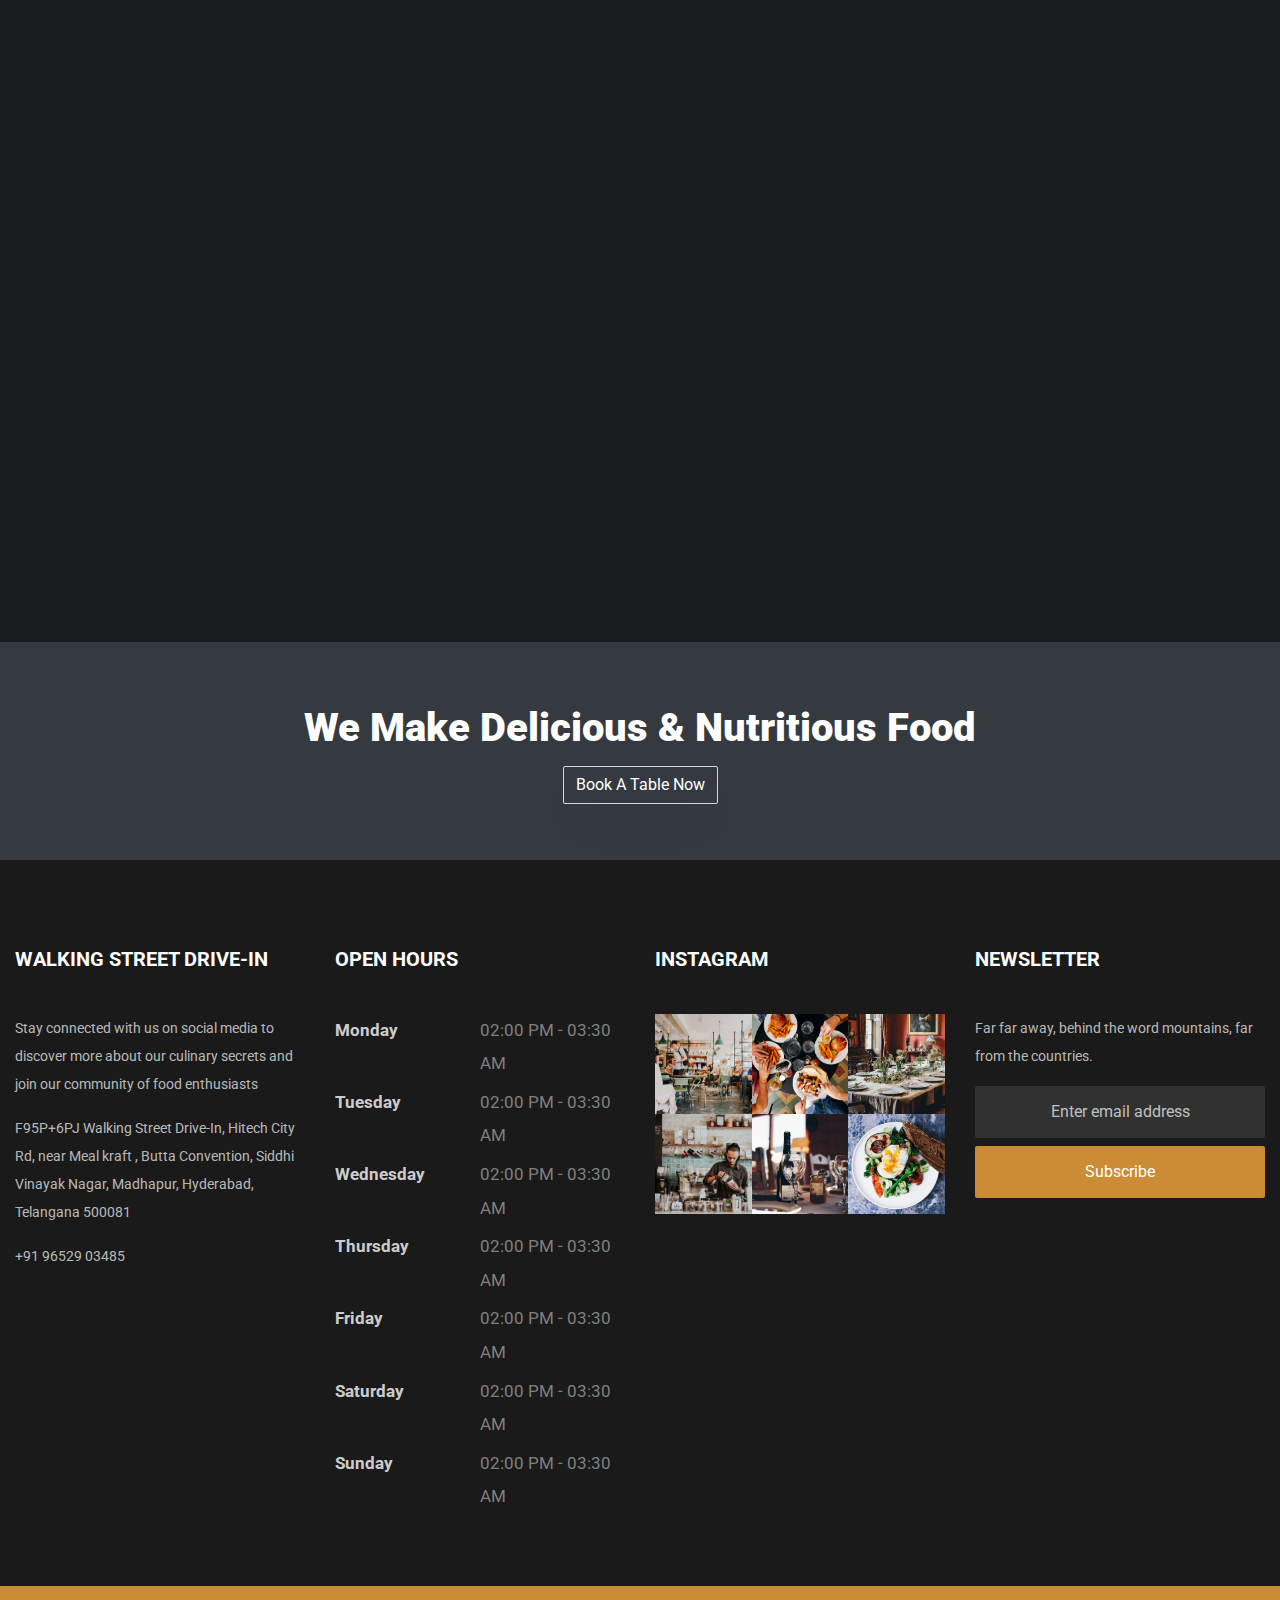
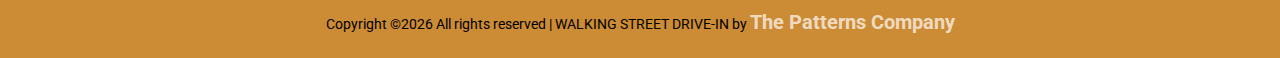
==== commit c2be7331: "a" ====
--- a/index.html
+++ b/index.html
@@ -534,19 +534,6 @@
 		}
 	}
 </style>
-
-
-
-
-
-
-
-
-
-
-
-
-
 
 
 
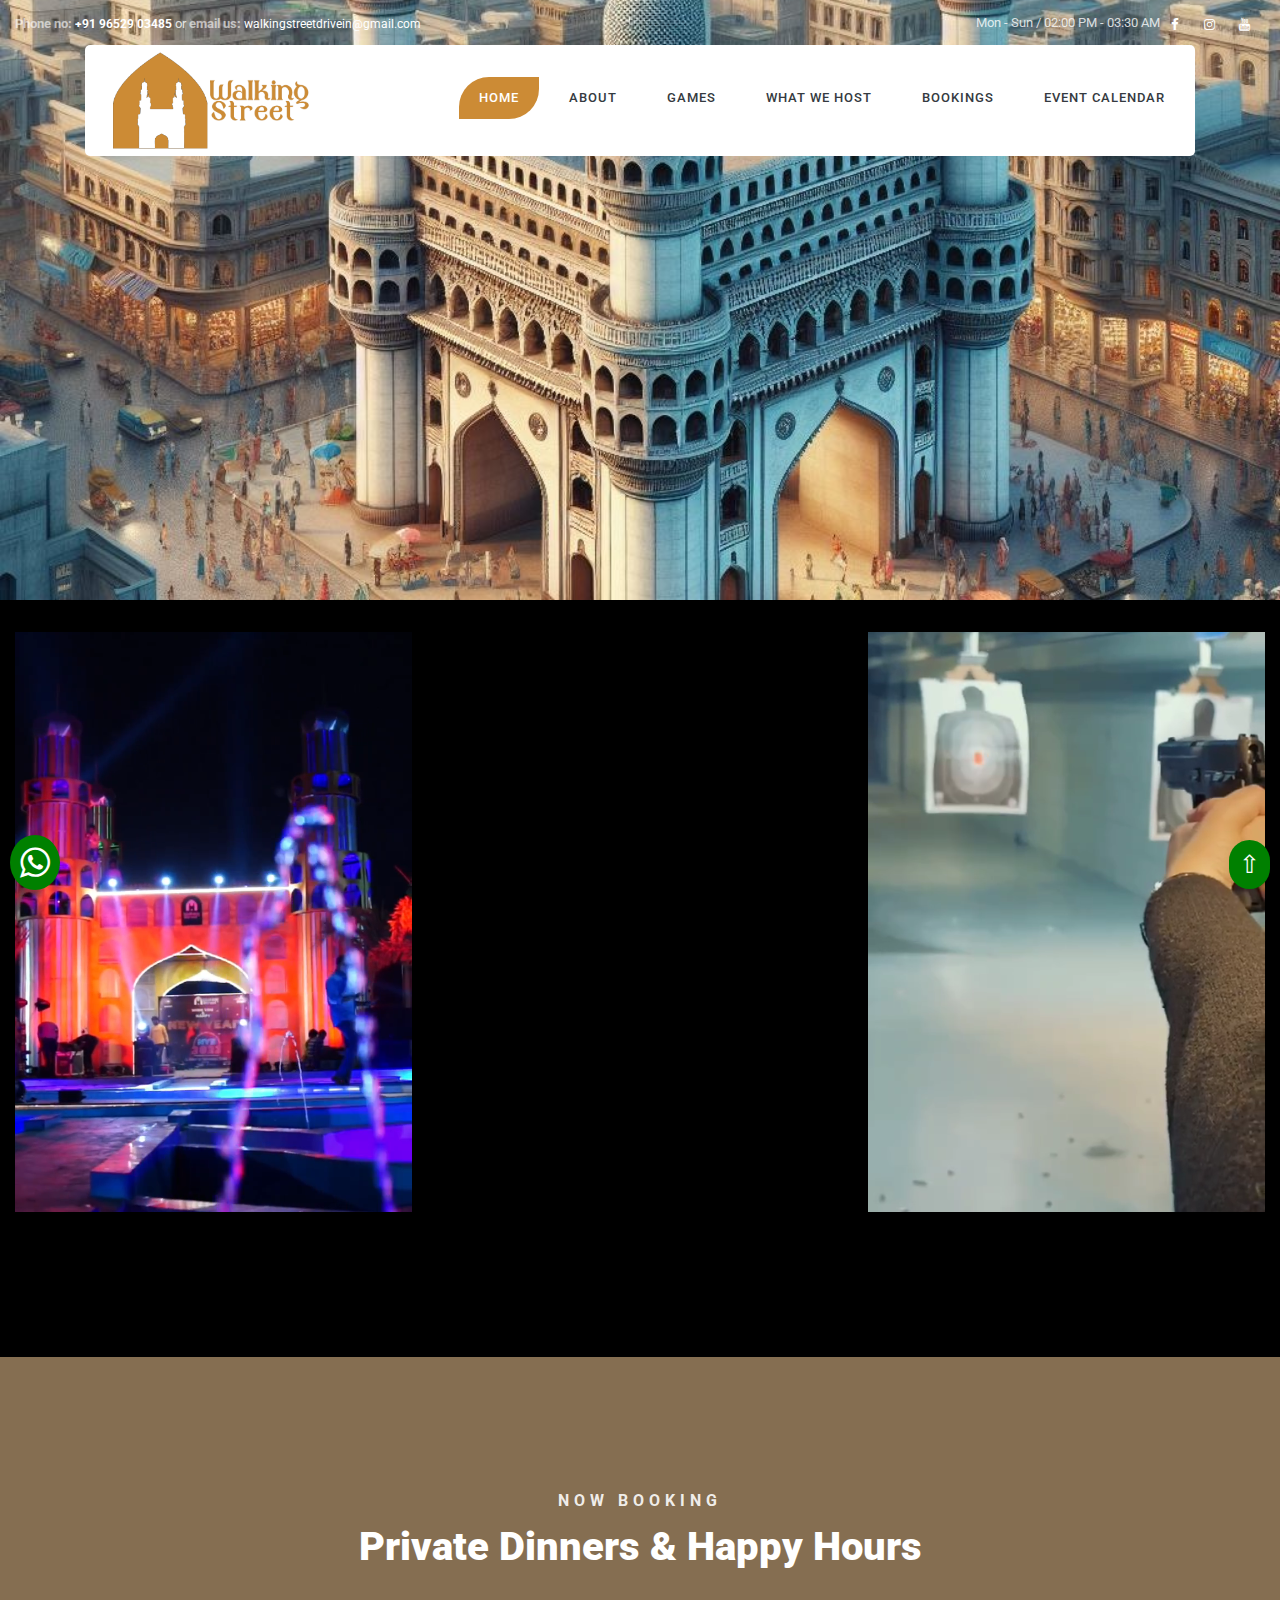
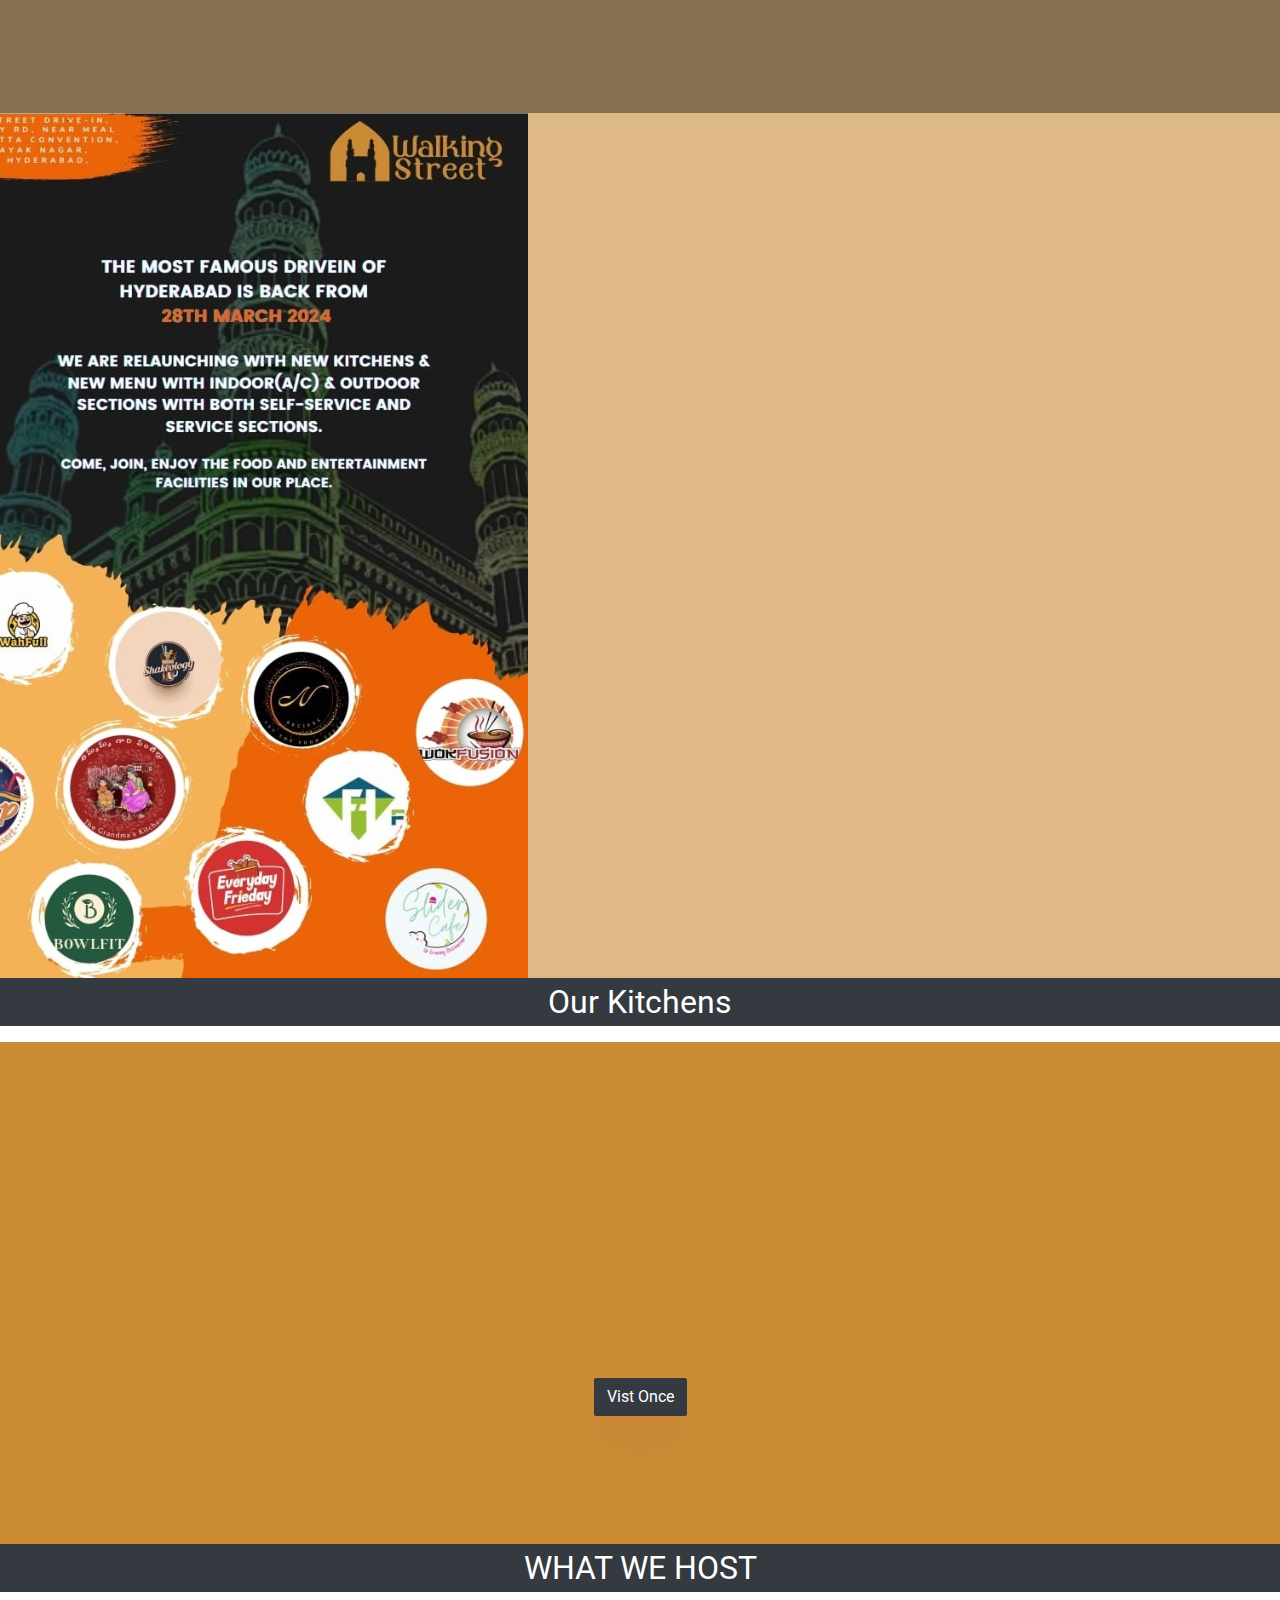
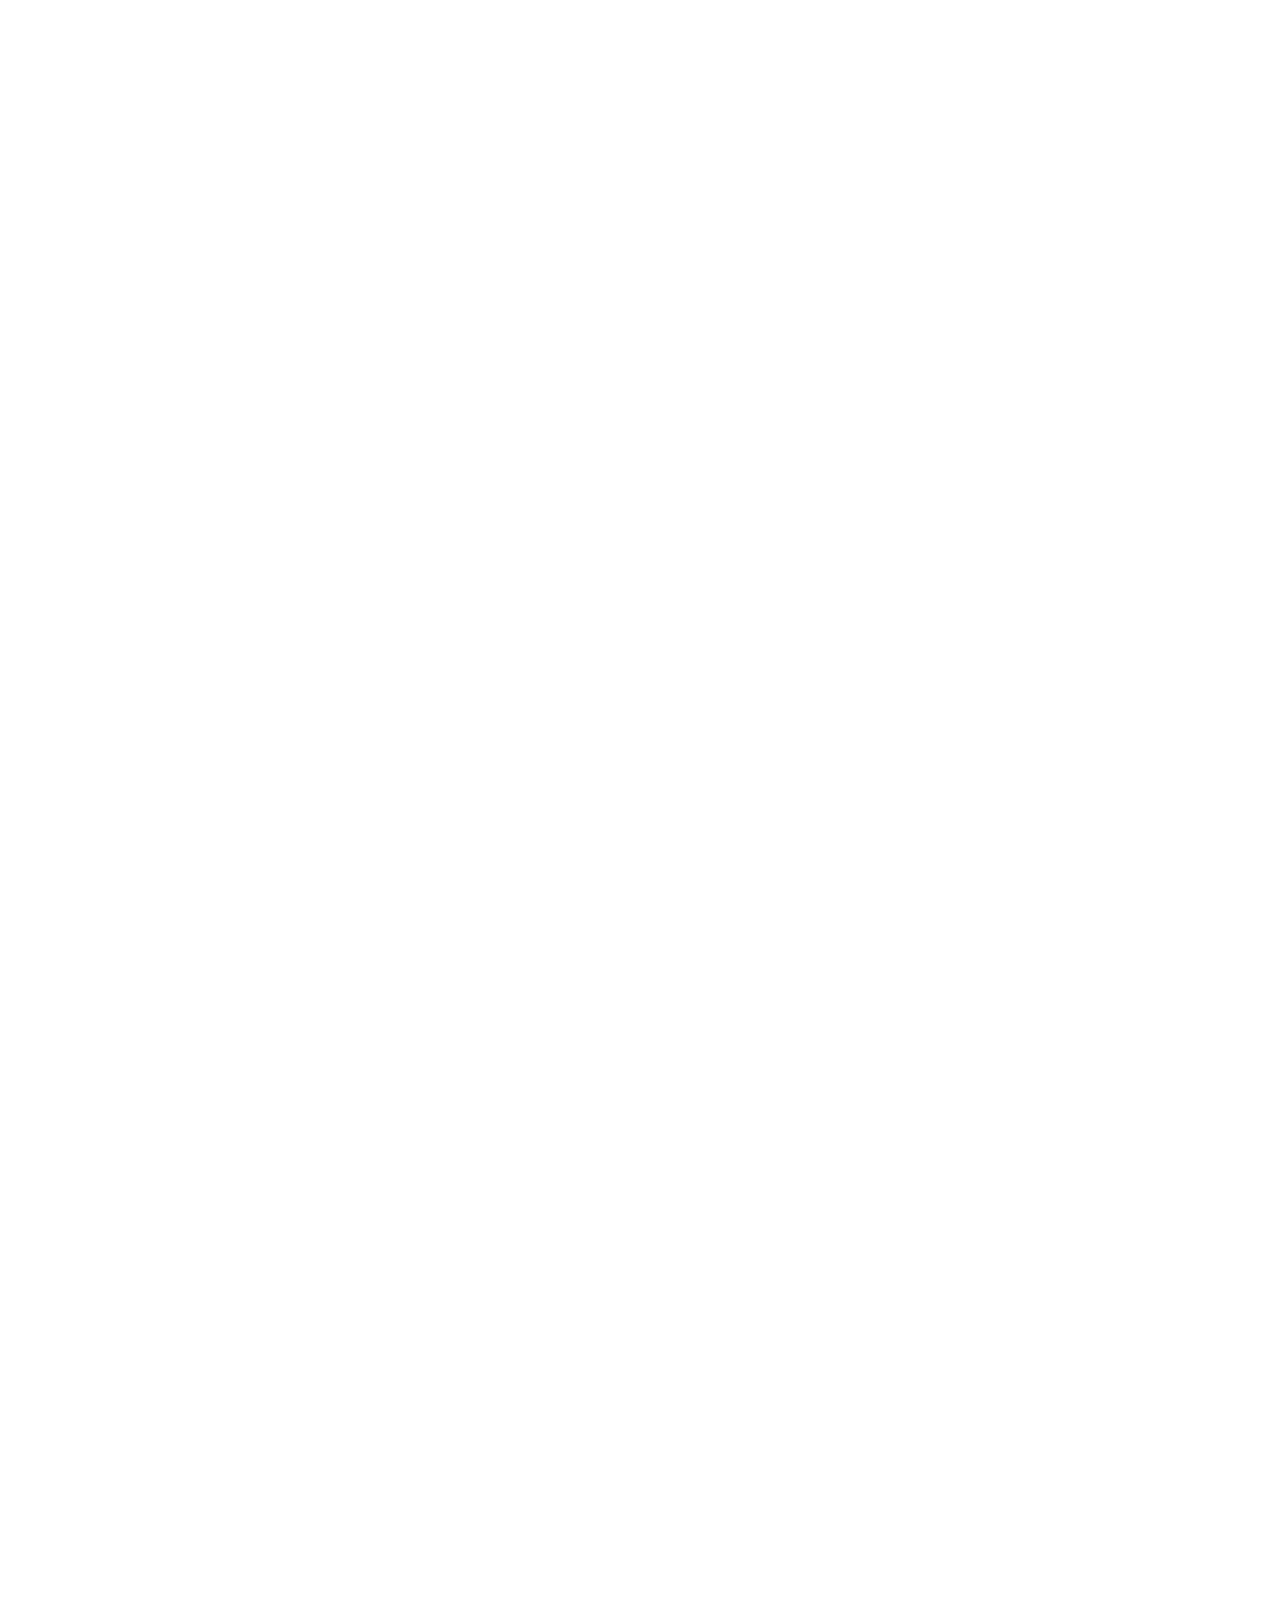
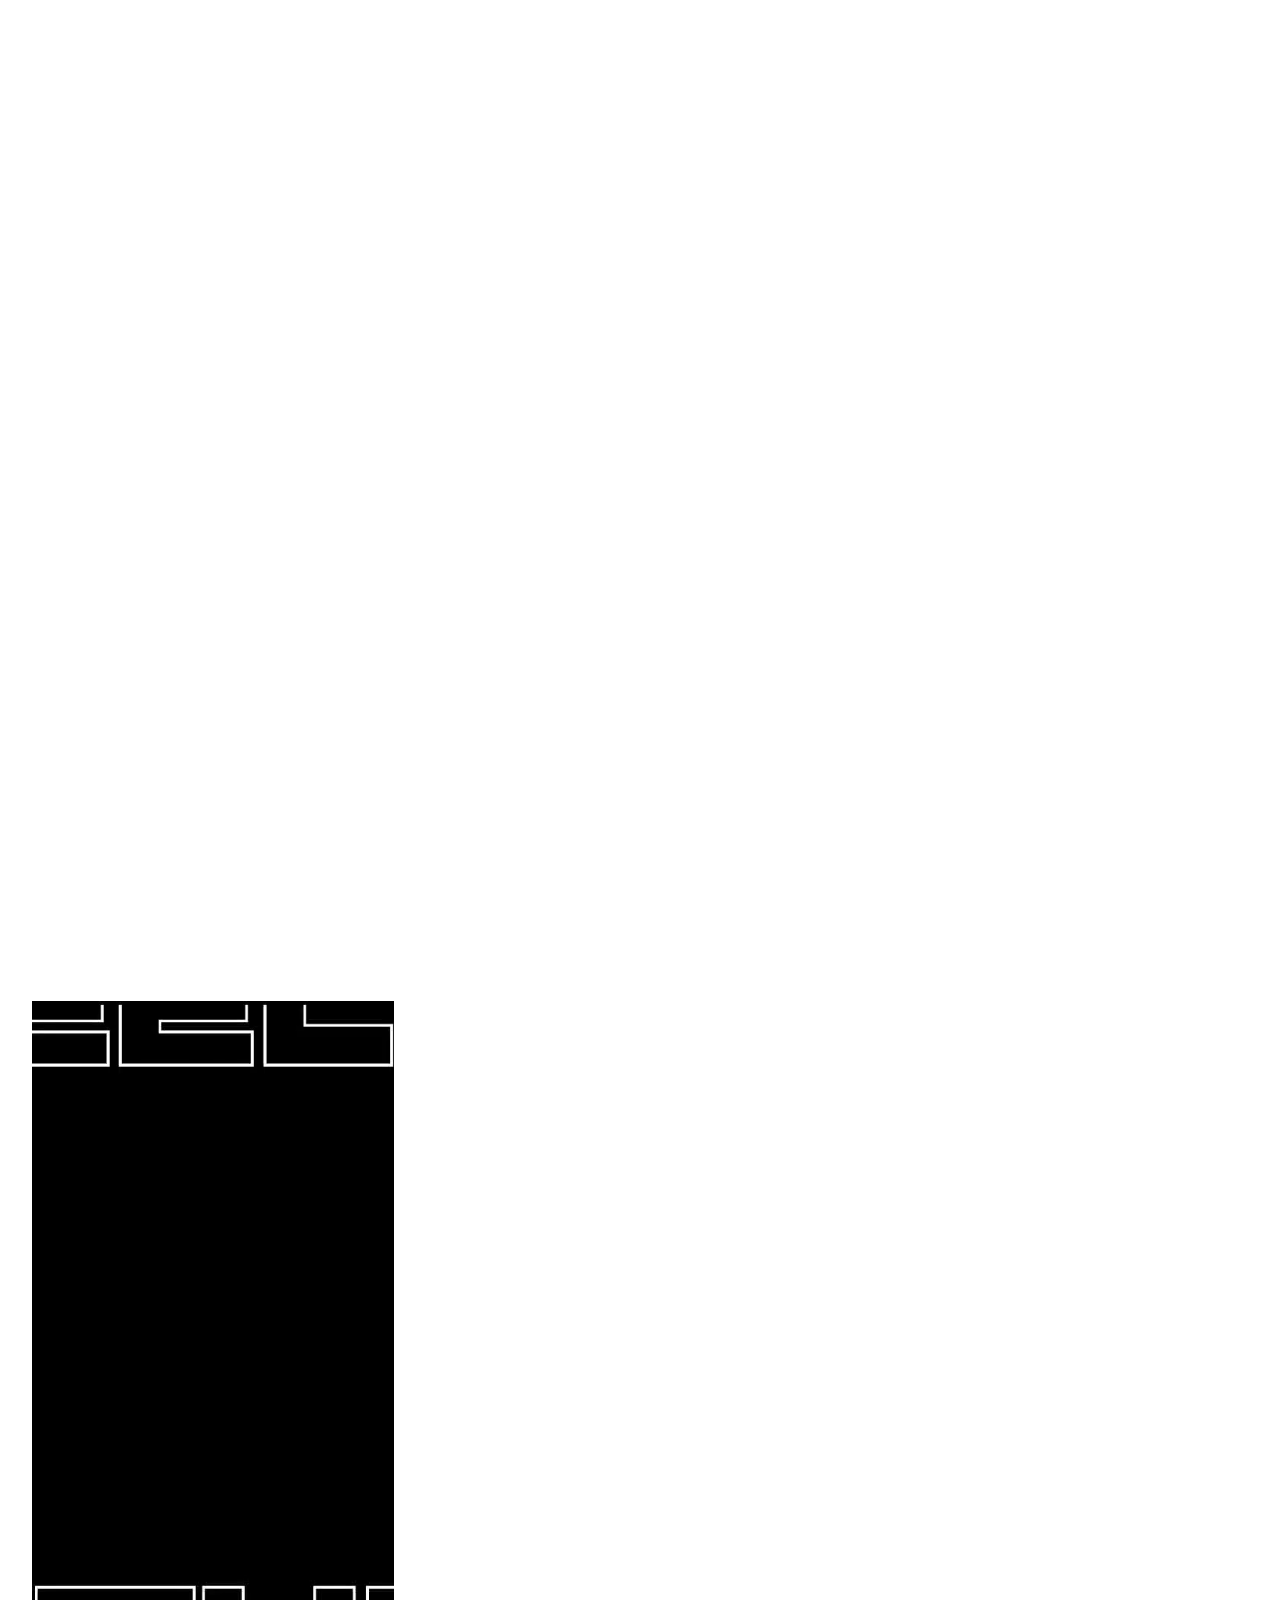
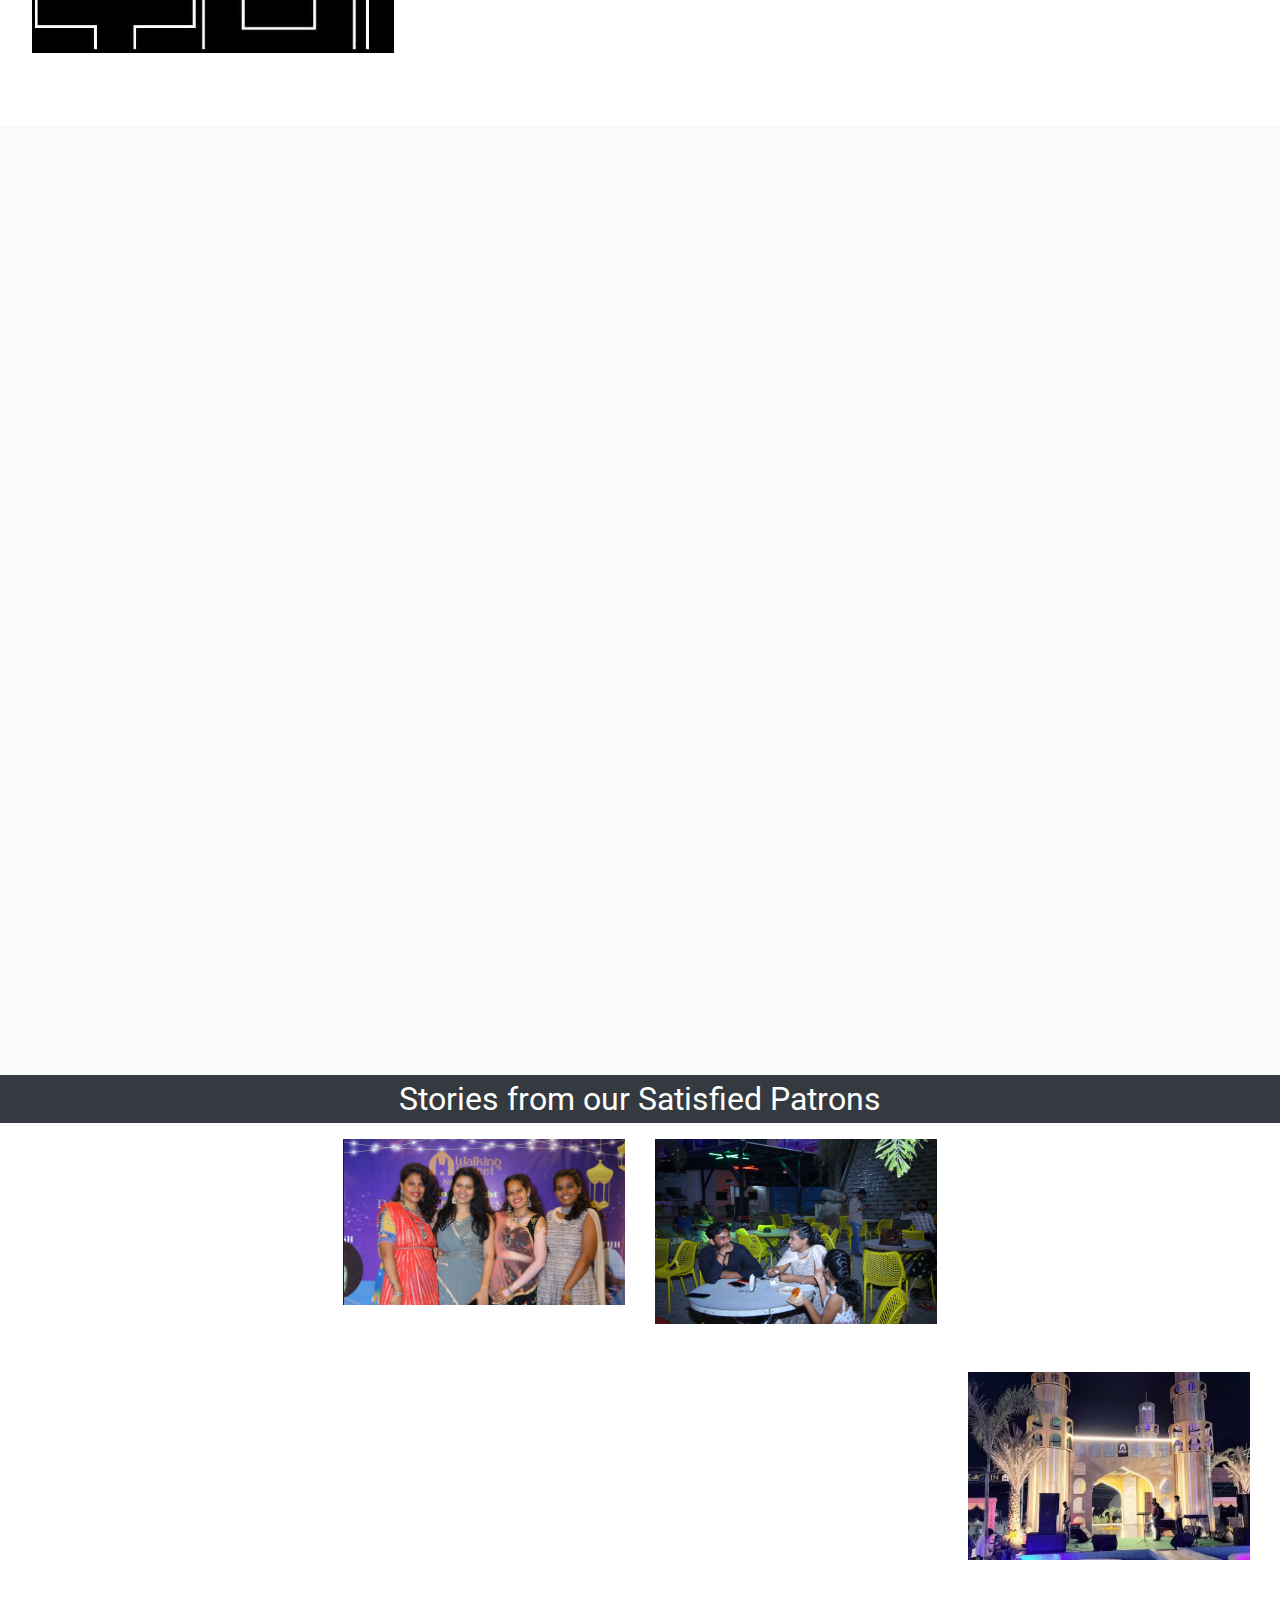
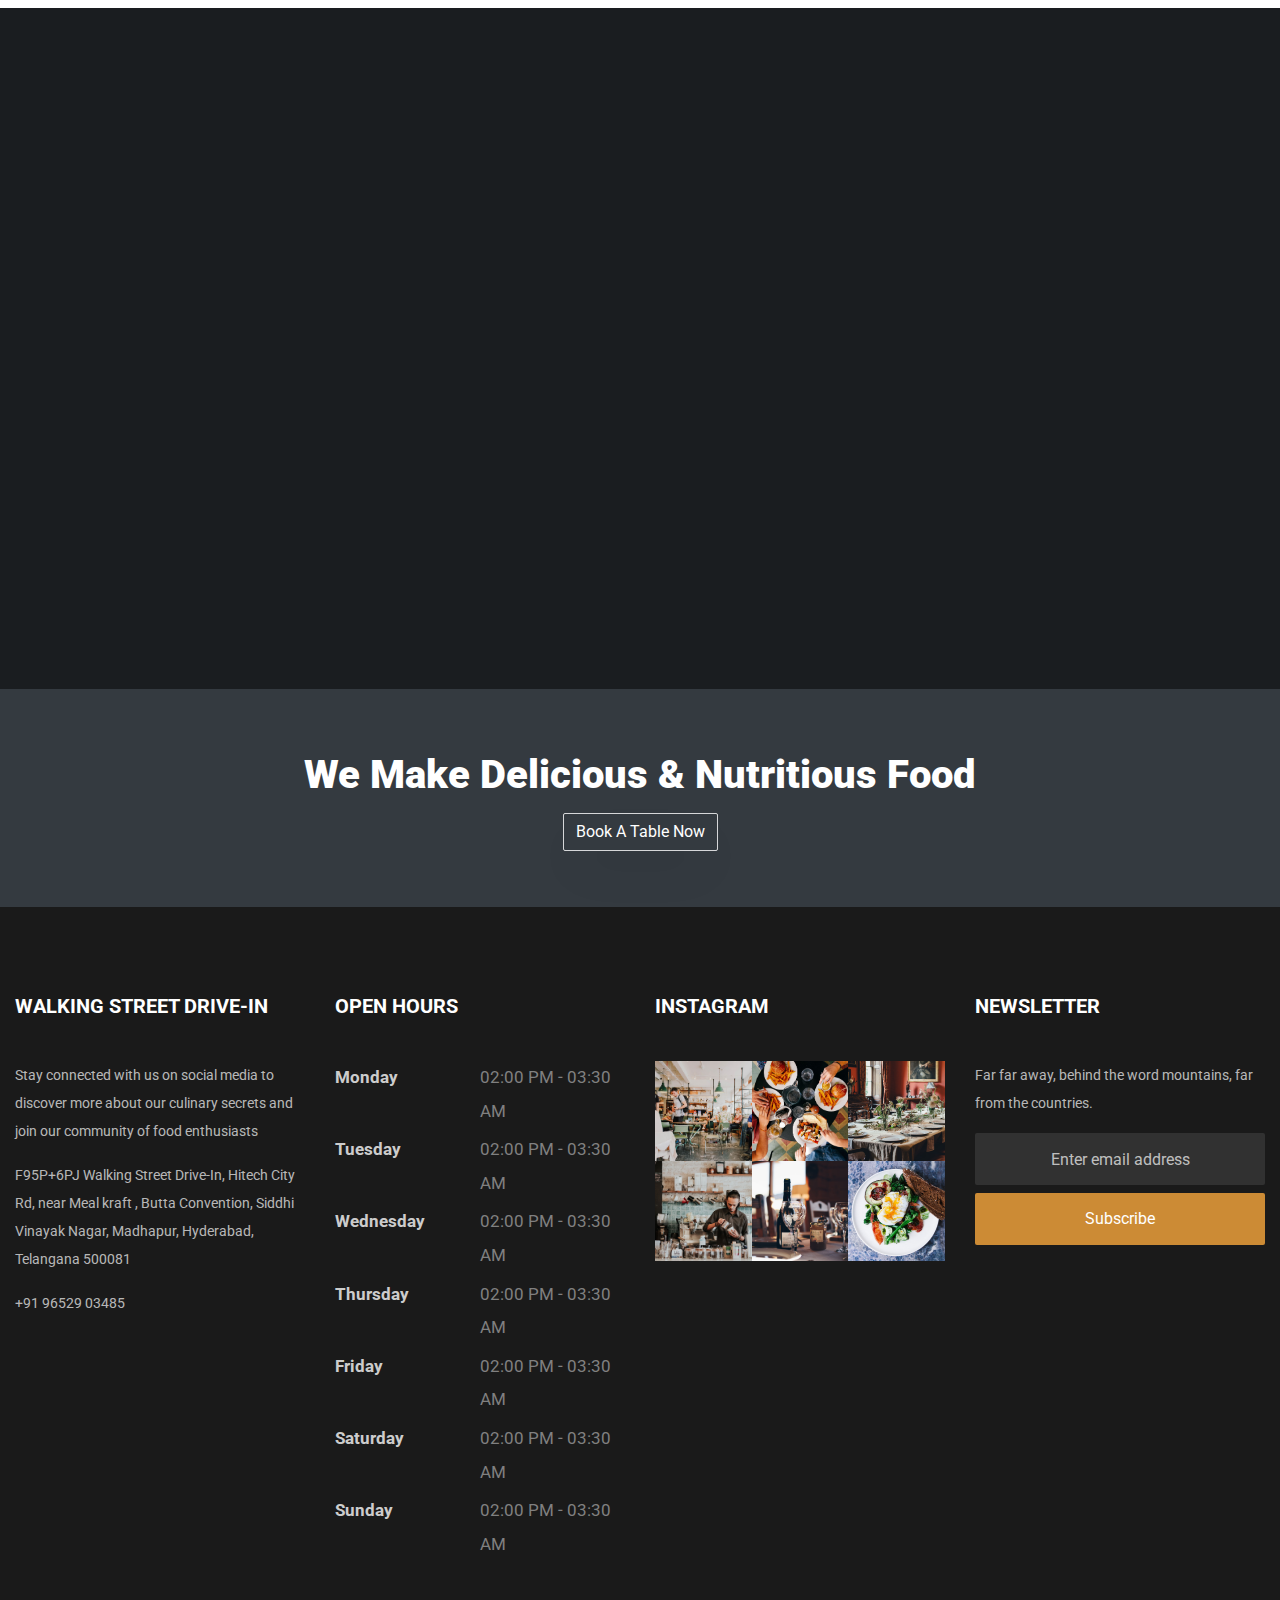
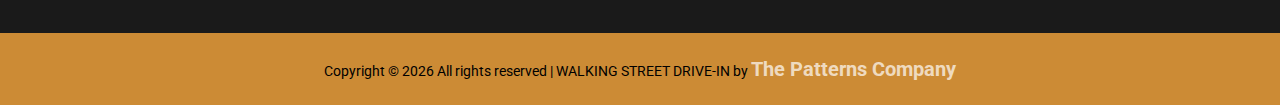
==== commit 34c1abed: "a" ====
--- a/index.html
+++ b/index.html
@@ -1,17 +1,19 @@
 <!DOCTYPE html>
 <html lang="en">
+
 <head>
 	<title>WALKING STREET DRIVE-IN</title>
 	<meta charset="utf-8">
 	<meta name="viewport" content="width=device-width, initial-scale=1, shrink-to-fit=no">
-	
+
 	<link href="https://fonts.googleapis.com/css2?family=Roboto:wght@300;400;500;700;900&display=swap" rel="stylesheet">
-	<link href="https://fonts.googleapis.com/css2?family=Dancing+Script:wght@400;500;600;700&display=swap" rel="stylesheet">
+	<link href="https://fonts.googleapis.com/css2?family=Dancing+Script:wght@400;500;600;700&display=swap"
+		rel="stylesheet">
 
 	<link rel="stylesheet" href="https://stackpath.bootstrapcdn.com/font-awesome/4.7.0/css/font-awesome.min.css">
 
 	<link rel="stylesheet" href="css/animate.css">
-	
+
 	<link rel="stylesheet" href="css/owl.carousel.min.css">
 	<link rel="stylesheet" href="css/owl.theme.default.min.css">
 	<link rel="stylesheet" href="css/magnific-popup.css">
@@ -19,30 +21,40 @@
 	<link rel="stylesheet" href="css/bootstrap-datepicker.css">
 	<link rel="stylesheet" href="css/jquery.timepicker.css">
 
-	
+
 	<link rel="stylesheet" href="css/flaticon.css">
 	<link rel="stylesheet" href="css/style.css">
-	
+
 </head>
+
 <body>
 
 	<div class="wrap">
 		<div class="container">
 			<div class="row justify-content-between">
 				<div class="col-12 col-md d-flex align-items-center">
-					<p class="mb-0 phone"><span class="mailus font-weight-bold">Phone no:</span> <a href="#"><span class="font-weight-bold">+91 96529 03485</a></span> or <span class="mailus font-weight-bold">email us:</span> <a href="#">walkingstreetdrivein@gmail.com</a></p>
-				</div>
-				
+					<p class="mb-0 phone"><span class="mailus font-weight-bold">Phone no:</span> <a href="#"><span
+								class="font-weight-bold">+91 96529 03485</a></span> or <span
+							class="mailus font-weight-bold">email us:</span> <a
+							href="#">walkingstreetdrivein@gmail.com</a></p>
+				</div>
+
 				<div class="col-12 col-md d-flex justify-content-md-end">
 					<p class="mb-0">Mon - Sun / 02:00 PM - 03:30 AM</p>
 					<div class="social-media">
 						<p class="mb-0 d-flex">
-							<a href="https://www.facebook.com/profile.php?id=100089117764083" class="d-flex align-items-center justify-content-center font-we"><span class="fa fa-facebook"><i class="sr-only">Facebook</i></span></a>
-							
-							<a href="https://www.instagram.com/walkingstreet_hyderabad/?hl=en" class="d-flex align-items-center justify-content-center"><span class="fa fa-instagram"><i class="sr-only">Instagram</i></span></a>
-							<a href="https://www.youtube.com/@walkingstreet6793" class="d-flex align-items-center justify-content-center"><span class="fa fa-youtube"><i class="sr-only">You Tube</i></span></a>
-
-							
+							<a href="https://www.facebook.com/profile.php?id=100089117764083"
+								class="d-flex align-items-center justify-content-center font-we"><span
+									class="fa fa-facebook"><i class="sr-only">Facebook</i></span></a>
+
+							<a href="https://www.instagram.com/walkingstreet_hyderabad/?hl=en"
+								class="d-flex align-items-center justify-content-center"><span
+									class="fa fa-instagram"><i class="sr-only">Instagram</i></span></a>
+							<a href="https://www.youtube.com/@walkingstreet6793"
+								class="d-flex align-items-center justify-content-center"><span class="fa fa-youtube"><i
+										class="sr-only">You Tube</i></span></a>
+
+
 						</p>
 					</div>
 				</div>
@@ -52,15 +64,17 @@
 
 
 
-	
+
 	<nav class="navbar navbar-expand-lg navbar-dark ftco_navbar bg-dark ftco-navbar-light" id="ftco-navbar mb-5">
 		<div class="container">
-			<a class="navbar-brand" href="index.html"><img src="images/logo_link.png" class="logo1" /><img src="images/logo_transp.png" class="logo1" /></a>
-			<button class="navbar-toggler" type="button" data-toggle="collapse" data-target="#ftco-nav" aria-controls="ftco-nav" aria-expanded="fSalse" aria-label="Toggle navigation">
+			<a class="navbar-brand" href="index.html"><img src="images/logo_link.png" class="logo1" /><img
+					src="images/logo_transp.png" class="logo1" /></a>
+			<button class="navbar-toggler" type="button" data-toggle="collapse" data-target="#ftco-nav"
+				aria-controls="ftco-nav" aria-expanded="fSalse" aria-label="Toggle navigation">
 				<span class="oi oi-menu"></span> Menu
 			</button>
 
-			
+
 
 
 			<div class="collapse navbar-collapse" id="ftco-nav">
@@ -71,10 +85,10 @@
 					<li class="nav-item"><a href="whatwehost.html" class="nav-link">What We Host</a></li>
 					<li class="nav-item"><a href="booking.html" class="nav-link">Bookings</a></li>
 					<li class="nav-item"><a href="contact.html" class="nav-link">Event Calendar</a></li>
-					
-					
-
-				
+
+
+
+
 
 
 				</ul>
@@ -83,65 +97,102 @@
 	</nav>
 	<!-- END nav -->
 
-
-
-
-<section class="hero-wrap hero-wrap-2" style="background-image: url('images/_1debe19c-2f56-4eca-9e5e-21783c962229.jpeg');" data-stellar-background-ratio="0.5">
-	
-  </section>
-  
-  
-
-
-
-
-  
-  <section class="ftco-section ftco-no-pt ftco-no-pb">
-   <div class="container bgs pt-4">
-	<div class="row d-flex mt-2 mb-0">
-	  
-		<div class="col-lg-4 pb-lg-0 wD" data-aos="fade-up" >
-		  
-		  <video style="height: 80%; width:100%; object-fit: cover" src="media/walking_street.mp4" loop="" muted="" autoplay=""></video>
-		
-	  </div>
-
-	  <div class="col-lg-4 pb-lg-0 wD" data-aos="fade-up" >
-		<video style="height: 80%; width:100%; object-fit: cover" src="media/kidsZone.mp4" loop="" muted="" autoplay=""></video>
-	</div>
-
-	<div class="col-lg-4 pb-lg-0 wD" data-aos="fade-up" >
-		<video style="height: 80%; width:100%; object-fit: cover" src="media/trigger.mp4" loop="" muted="" autoplay=""></video>
-		
+	<section class="hero-wrap hero-wrap-2"
+		style="background-image: url('images/_1debe19c-2f56-4eca-9e5e-21783c962229.jpeg');"
+		data-stellar-background-ratio="0.5">
+
+	</section>
+
+
+
+	<div class="whatsapp">
+		<a href="https://wa.me/+919513184144"><i class="fa fa-whatsapp"></i></a>
 	</div>
 	
-
+	<div class="top">
+		<a href="#"> <span>&#8679;</span> </a>
+	</div>
+
+<style>
 	
-	</div>
-	
-	</div>
-	
-  </section>
- 
-
-
-
-
-
-
-
-
-
-
-
-
-
-
-
-
-
-	
-	<section class="ftco-section ftco-intro" style="background-image: url(images/close-up-food-photography-fried-chicken-stick-with-black-background-generative-ai_35887-9467.avif);">
+.top {
+    position: fixed;
+    bottom: 10px;
+    right: 10px;
+    z-index: 999;
+    animation: round 5s linear infinite;
+  }
+      
+  .top  a span {
+    color: white;
+    font-size:25px;
+    background-color: green;
+
+    border-radius:100px;
+    padding: 10px;
+	transform: rotateX(45deg);
+    animation: round 2s linear infinite;
+  }
+</style>
+
+
+
+
+
+
+
+
+
+	<section class="ftco-section ftco-no-pt ftco-no-pb">
+		<div class="container bgs pt-4">
+			<div class="row d-flex mt-2 mb-0">
+
+				<div class="col-lg-4 pb-lg-0 wD" data-aos="fade-up">
+
+					<video style="height: 80%; width:100%; object-fit: cover" src="media/walking_street.mp4" loop=""
+						muted="" autoplay=""></video>
+
+				</div>
+
+				<div class="col-lg-4 pb-lg-0 wD" data-aos="fade-up">
+					<video style="height: 80%; width:100%; object-fit: cover" src="media/kidsZone.mp4" loop="" muted=""
+						autoplay=""></video>
+				</div>
+
+				<div class="col-lg-4 pb-lg-0 wD" data-aos="fade-up">
+					<video style="height: 80%; width:100%; object-fit: cover" src="media/trigger.mp4" loop="" muted=""
+						autoplay=""></video>
+
+				</div>
+
+
+
+			</div>
+
+		</div>
+
+	</section>
+
+
+
+
+
+
+
+
+
+
+
+
+
+
+
+
+
+
+
+	<section class="ftco-section ftco-intro"
+		style="background-image: url(images/close-up-food-photography-fried-chicken-stick-with-black-background-generative-ai_35887-9467.avif);">
 		<div class="overlay"></div>
 		<div class="container">
 			<div class="row">
@@ -182,358 +233,397 @@
 		</section>
 				
 	-->
-				
-				  
-				 
-
-
-
-
-</style>
-<section class="ftco-section ftco-wrap-about ftco-no-pb ftco-no-pt">
-	<div class="container">
-		<div class="row no-gutters">
-			<div class="col-sm-4 d-flex align-items-center justify-content-center bg-dark">
-				<img class="height:100%; width:40%; cover" src="images/photo walking.png"/>
-			</div>
-
-
-
-			<div class="col-sm-8 wrap-about py-5 ftco-animate img" style="background-image: url(images/about-us.jpg) ">
-				<div class="row pb-5 pb-md-0">
-					<div class="col-md-12 col-lg-7">
-						<div class="heading-section mt-2 mb-2">
-							<div class="pl-lg-3 ml-md-2">
-								<span class="subheading">About</span>
-								<h2 class="mb-5">Welcome to Walking Street Drive-In</h2>
+
+
+
+
+
+
+
+	</style>
+	<section class="ftco-section ftco-wrap-about ftco-no-pb ftco-no-pt">
+		<div class="container">
+			<div class="row no-gutters">
+				<div class="col-sm-4 d-flex align-items-center justify-content-center bg-dark">
+					<img class="height:100%; width:40%; cover" src="images/photo walking.png" />
+				</div>
+
+
+
+				<div class="col-sm-8 wrap-about py-5 ftco-animate img"
+					style="background-image: url(images/about-us.jpg) ">
+					<div class="row pb-5 pb-md-0">
+						<div class="col-md-12 col-lg-7">
+							<div class="heading-section mt-2 mb-2">
+								<div class="pl-lg-3 ml-md-2">
+									<span class="subheading">About</span>
+									<h2 class="mb-5">Welcome to Walking Street Drive-In</h2>
+								</div>
 							</div>
-						</div>
-						<div class="pl-lg-3 ml-md-4 text-center">
-							<p class="text-dark text-center pt-3 font-weight-bold">Mostly, "drive-in"
-								
-								 can refer to events or 
-								  services that serve/be controlled
-								   by people who remain in their vehicles, 
-								   such as drive-in concerts, drive-in church services, 
-								   or even drive-in dining experiences. These types of events
-								   gained quality of being liked a lot or done a lot as a way to maintain
-								    social distancing during the widespread disease.</p>
-
-						</div>
+							<div class="pl-lg-3 ml-md-4 text-center">
+								<p class="text-dark text-center pt-3 font-weight-bold">Mostly, "drive-in"
+
+									can refer to events or
+									services that serve/be controlled
+									by people who remain in their vehicles,
+									such as drive-in concerts, drive-in church services,
+									or even drive-in dining experiences. These types of events
+									gained quality of being liked a lot or done a lot as a way to maintain
+									social distancing during the widespread disease.</p>
+
+							</div>
+						</div>
+					</div>
+				</div>
+			</div>
+		</div>
+	</section>
+
+
+
+
+
+
+
+	<h2 class="text-center subheading bg-dark text-white slider-text ">Our Kitchens</h2>
+
+	<section class="ftco-section mt-3 bg-warning our-kitchen" style="padding-top: 0 !important;">
+		<div class="container mb-5">
+
+			<div class="row">
+
+				<div class="col-sm-10 col-lg-2 ftco-animate">
+					<div class="menu-item mt-5 bg-dark">
+						<div class="heading-section ftco-animate ">
+						</div>
+						<img style=""
+							src="images/WokFusion (2)_page-0001.jpg" />
+					</div>
+
+				</div>
+
+
+				<div class="col-sm-10 col-lg-2 ftco-animate">
+					<div class="menu-item mt-5 bg-dark">
+						<div class="heading-section ftco-animate">
+						</div>
+						<img style=""
+							src="images/WhatsApp Image 2024-03-26 at 5.15.28 PM.jpeg" />
+					</div>
+				</div>
+
+
+				<div class="col-sm-10 col-lg-2 ftco-animate">
+					<div class="menu-item mt-5 bg-dark">
+						<div class="heading-section ftco-animate">
+						</div>
+						<img style=""
+							src="images/WhatsApp Image 2024-03-26 at 5.15.28 PM (1).jpeg" />
+					</div>
+				</div>
+
+
+
+
+				<div class="col-sm-10 col-lg-2 ftco-animate">
+					<div class="menu-item mt-5 bg-dark">
+						<div class="heading-section ftco-animate">
+						</div>
+						<img style=""
+							src="images/WhatsApp Image 2024-03-26 at 5.15.27 PM.jpeg" />
+					</div>
+				</div>
+
+
+				<div class="col-sm-10 col-lg-2 ftco-animate">
+					<div class="menu-item mt-5 bg-dark">
+						<div class="heading-section ftco-animate">
+						</div>
+						<img style=""
+							src="images/EDFD_Final Logo.updated (2)_page-0001.jpg" />
+					</div>
+				</div>
+
+				<div class="col-sm-10 col-lg-2 ftco-animate">
+					<div class="menu-item mt-5 bg-dark">
+						<div class="heading-section ftco-animate">
+						</div>
+						<img style=""
+							src="images/WhatsApp Image 2024-03-26 at 5.15.27 PM (1).jpeg" />
+					</div>
+				</div>
+			</div>
+		</div>
+		</div>
+		</div>
+		</div>
+		</div>
+
+		</div>
+		</div>
+		</div>
+		<div class="container text-center mt-3">
+			<div class="row">
+				<div class="col-lg-12">
+					<button class="btn btn-dark mg-0 h-20px w-50px">Vist Once</button>
+				</div>
+			</div>
+		</div>
+	</section>
+
+	<style>
+		.our-kitchen .row {
+			display: flex;
+
+		}
+		.our-kitchen .row .ftco-animate img{
+			width: 200px;
+			height: 200px;
+		}
+		@media(max-width:992px) {
+			.our-kitchen .row {
+				flex-direction: column;
+				align-items: center;
+				justify-content: center;
+
+			}
+			.our-kitchen .row .ftco-animate img{
+			width: 100%;
+			height: 100%;
+		}
+		}
+	</style>
+	<h2 class="text-center subheading bg-dark text-white slider-text">WHAT WE HOST</h2>
+
+	<section class="ftco-section ftco-no-pt ftco-no-pb bg-white">
+		<div class="col-md-12 ftco-animate makereservation p-4 p-md-5">
+			<div class="heading-section ftco-animate mb-5 bg-white">
+				<span class="subheading acc-head">Kids Play Area</span>
+
+				<p class="text-info weight-bold">Welcome to our beautiful/putting under a spell Kids Zone, where the
+					magic of the time when a person is a child comes alive! Immerse your little ones in a world of joy
+					and excitement,
+					specially crafted for our youngest guests. Join us for fun
+					trips, discover the thrill of our on-site play areas. Parents, find all the information you need in
+					our birthday party packages. Share your family's Kids Zone moments on social media using our unique
+					hashtag, and let the laughter and smiles of our young guests light up our digital space.
+					We're committed to creating lasting memories for your family in our full of life Kids Zone!</p>
+
+				<img style="width: 100%; height: 50%; object-fit: cover"
+					src="images/_a2be02e0-cc7d-4fca-8b0e-1459e6502893.jpeg" />
+			</div>
+		</div>
+	</section>
+
+
+
+	<section class="ftco-section ftco-no-pt ftco-no-pb">
+		<div class="container bg-white">
+			<div class="col-md-12 ftco-animate makereservation p-4 p-md-5">
+				<div class="heading-section ftco-animate mb-5">
+					<span class="subheading acc-head">Triggr?</span>
+
+					<p class="text-info weight-bold">Lock and load for an exhilarating experience at our
+						state-of-the-art gun shooting range.
+						Whether you're a seasoned marksman or a first-timer, our certified instructors will ensure
+						you have a safe and thrilling time. Choose from a selection of firearms
+						and challenge yourself to hit the bullseye.</p>
+					<img style="width: 100%; height: 50%; object-fit: cover" src="images/guns.jpeg" />
+				</div>
+			</div>
+		</div>
+		</div>
+	</section>
+
+
+	<section class="ftco-section ftco-no-pt ftco-no-pb">
+		<div class="container bg-white">
+			<div class="row d-flex">
+				<div class="col-md-4">
+					<!-- <div class="col-lg-6 pb-5 pb-lg-0 wD" data-aos="fade-up" > -->
+
+					<video style="width: 100%; height: 90%;" src="media/vr.mp4" loop="" muted="" autoplay=""></video>
+
+					<!-- </div> -->
+
+				</div>
+				<div class="col-md-8 ftco-animate makereservation p-4 p-md-5">
+					<div class="heading-section ftco-animate mb-5">
+						<span class="subheading acc-head">Virtual Reality Games?</span>
+
+						<p class="text-info weight-bold">Step into a world of unlimited possibilities with our (the
+							latest and best) virtual reality games! 
+							Immerse yourself in breathtaking environments, battle epic foes, 
+
+							and explore fantastical realms. Our VR experiences are designed to transport 
+
+							you to another dimension, delivering an unparalleled level of excitement</p>
+
+
+						<img style="width: 100%; height: 50%; object-fit: cover"
+							src="images/Virtual-Reality-Gaming.jpg" />
+
+
+					</div>
+				</div>
+			</div>
+		</div>
+	</section>
+
+
+
+
+
+
+
+
+	<section class="ftco-section mb-0 bg-light" style="padding-top: 0 !important;">
+		<div class="container mb-0">
+			<div class="row">
+				<div class="col-md-4 ftco-animate">
+					<div class="menu-item bg-dark">
+
+						<img style="width: 100%; height: 50%; object-fit: cover" src="images/wedding3.jpg" />
+						<button class="button">
+							<a href="./whatwehost.html">View More</a>
+						</button>
+					</div>
+				</div>
+				<div class="col-md-4 ftco-animate">
+					<div class="menu-item bg-dark">
+
+						<img style="width: 100%; height: 50%; object-fit: cover" src="images/birthday1 (3).jpg" />
+						<button class="button">
+							<a href="./whatwehost.html">View More</a>
+						</button>
+					</div>
+				</div>
+				<div class="col-md-4 ftco-animate">
+					<div class="menu-item bg-dark">
+
+						<img style="width: 100%; height: 50%; object-fit: cover"
+							src="images/holi-indian-festivals-karma-group-blog.jpg" />
+						<button class="button">
+							<a href="./whatwehost.html">View More</a>
+						</button>
+					</div>
+				</div>
+			</div>
+		</div>
+	</section>
+
+
+
+
+
+
+
+
+
+	<section class="ftco-section mb-0 bg-light" style="padding-top: 0 !important;">
+		<div class="container mb-0">
+			<div class="row">
+				<div class="col-md-4 ftco-animate">
+					<div class="menu-item bg-dark">
+
+						<img style="width: 100%; height: 50%; object-fit: cover" src="images/fair1.jpeg" />
+						<button class="button">
+							<a href="./whatwehost.html">View More</a>
+						</button>
+					</div>
+				</div>
+				<div class="col-md-4 ftco-animate">
+					<div class="menu-item  bg-dark">
+						<img style="width: 100%; height:50%; object-fit: cover" src="images/Dussehra-2023.jpg" />
+						<button class="button">
+							<a href="./whatwehost.html">View More</a>
+						</button>
+					</div>
+				</div>
+
+				<div class="col-md-4 ftco-animate">
+					<div class="menu-item bg-dark">
+
+						<img style="width: 100%; height: 50%; object-fit: cover" src="images/gallery-5.JPG" />
+						<button class="button">
+							<a href="./whatwehost.html">View More</a>
+						</button>
+					</div>
+				</div>
+			</div>
+		</div>
+	</section>
+
+
+	<h2 class="text-center subheading bg-dark text-white slider-text">Stories from our Satisfied Patrons</h2>
+
+	<div class="container-fluid">
+		<div class="container pt-2">
+			<div class="row justify-content-center text-center">
+				<div class="col-lg-12">
+
+				</div>
+			</div>
+			<div class="row">
+				<div class="col-lg-3 col-md-6">
+					<div class="team position-relative overflow-hidden mb-5">
+						<img class="img-fluid" src="images/gallery-3.JPG" alt="" data-aos="fade-up">
+
+					</div>
+				</div>
+				<div class="col-lg-3 col-md-6">
+					<div class="team position-relative overflow-hidden mb-5">
+						<img class="img-fluid" src="images/gallery-2.png" alt="" data-aos="fade-up">
+
+					</div>
+				</div>
+				<div class="col-lg-3 col-md-6">
+					<div class="team position-relative overflow-hidden mb-5">
+						<img class="img-fluid" src="images/gallery-4.JPG" alt="" data-aos="fade-up">
+
+					</div>
+				</div>
+				<div class="col-lg-3 col-md-6">
+					<div class="team position-relative overflow-hidden mb-5">
+						<img class="img-fluid" src="images/gallery-5.JPG" alt="" data-aos="fade-up">
+
+					</div>
+				</div>
+				<div class="col-lg-3 col-md-6">
+					<div class="team position-relative overflow-hidden mb-5">
+						<img class="img-fluid" src="images/gallery-7.JPG" alt="">
+
+					</div>
+				</div>
+				<div class="col-lg-3 col-md-6">
+					<div class="team position-relative overflow-hidden mb-5">
+						<img class="img-fluid" src="images/gallery-5.JPG" alt="">
+
+					</div>
+				</div>
+				<div class="col-lg-3 col-md-6">
+					<div class="team position-relative overflow-hidden mb-5">
+						<img class="img-fluid" src="images/gallery-6.JPG" alt="">
+
+					</div>
+				</div>
+				<div class="col-lg-3 col-md-6">
+					<div class="team position-relative overflow-hidden mb-5">
+						<img class="img-fluid" src="images/2cb79d80671c184391a5efb822d7b38d.avif" alt="">
+
 					</div>
 				</div>
 			</div>
 		</div>
 	</div>
-</section>
-
-
-
-
-
-
-
-<h2 class="text-center subheading bg-dark text-white slider-text">Our Kitchens</h2>
-
-<section class="ftco-section mt-3 bg-warning" style="padding-top: 0 !important;">
-	<div class="container mb-5">
-	  
-	  <div class="row">
-		
-		<div class="col-sm-2 ftco-animate">
-			<div class="menu-item mt-5 bg-dark">
-			  <div class="heading-section ftco-animate ">
-			  </div>
-			 <img style="width:200px; height:200px; object-fit: cover" src="images/WokFusion (2)_page-0001.jpg"/>
-			</div>
-		   
-		</div>
-  
-  
-		<div class="col-sm-2 ftco-animate">
-		  <div class="menu-item mt-5 bg-dark">
-			<div class="heading-section ftco-animate">
-			</div>
-			<img style="width:200px; height:200px; object-fit: cover" src="images/WhatsApp Image 2024-03-26 at 5.15.28 PM.jpeg"/>
-		  </div>
-		</div>
-  
-  
-		<div class="col-sm-2 ftco-animate">
-		  <div class="menu-item mt-5 bg-dark">
-			<div class="heading-section ftco-animate">
-			</div>
-			<img style="width:200px; height:200px; object-fit: cover" src="images/WhatsApp Image 2024-03-26 at 5.15.28 PM (1).jpeg"/>
-			</div>
-		</div>
-	  
-	
-  
-  
-	<div class="col-sm-2 ftco-animate">
-	  <div class="menu-item mt-5 bg-dark">
-		<div class="heading-section ftco-animate">
-		</div>
-		<img style="width:200px; height:200px; object-fit: cover" src="images/WhatsApp Image 2024-03-26 at 5.15.27 PM.jpeg"/>
-		</div>
-	</div>
-  
-  
-  <div class="col-sm-2 ftco-animate">
-	<div class="menu-item mt-5 bg-dark">
-	  <div class="heading-section ftco-animate">
-	  </div>
-	  <img style="width:200px; height:200px; object-fit: cover" src="images/EDFD_Final Logo.updated (2)_page-0001.jpg"/>
-	  </div>
-  </div>
-  
-  <div class="col-sm-2 ftco-animate">
-	<div class="menu-item mt-5 bg-dark">
-	  <div class="heading-section ftco-animate">
-	  </div>
-	  <img style="width:200px; height:200px; object-fit: cover" src="images/WhatsApp Image 2024-03-26 at 5.15.27 PM (1).jpeg"/>
-	  </div>
-  </div>
-  </div>
-  </div>
-  </div>
-  </div>
-  </div>
-  </div>
-  
-  </div>
-  </div>
-  </div>
-  <div class="container text-center mt-3">
-  <div class="row">
-  <div class="col-lg-12">
-  <button class="btn btn-dark mg-0 h-20px w-50px">Vist Once</button>
-  </div>
-  </div>
-  </div>
-  </section>
-  
-  
-  <h2 class="text-center subheading bg-dark text-white slider-text">WHAT WE HOST</h2>
-
-  <section class="ftco-section ftco-no-pt ftco-no-pb bg-white">
-	<div class="col-md-12 ftco-animate makereservation p-4 p-md-5">
-		<div class="heading-section ftco-animate mb-5 bg-white">
-		 <span class="subheading acc-head">Kids Play Area</span>
-		 
-		 <p class="text-info weight-bold">Welcome to our beautiful/putting under a spell Kids Zone, where the magic of the time when a person is a child comes alive! Immerse your little ones in a world of joy and excitement, 
-			specially crafted for our youngest guests. Join us for fun trips, discover the thrill of our on-site play areas. Parents, find all the information you need in our birthday party packages. Share your family's Kids Zone moments on social media using our unique hashtag, and let the laughter and smiles of our young guests light up our digital space. We're committed to creating lasting memories for your family in our full of life Kids Zone!</p>
-		 
-		 <img style="width: 100%; height: 50%; object-fit: cover" src= "images/_a2be02e0-cc7d-4fca-8b0e-1459e6502893.jpeg"/>
-	   </div>
-	 </div>
-   </section>
-
-
-
-   <section class="ftco-section ftco-no-pt ftco-no-pb">
-	<div class="container bg-white">
-	  <div class="col-md-12 ftco-animate makereservation p-4 p-md-5">
-		<div class="heading-section ftco-animate mb-5">
-		 <span class="subheading acc-head">Triggr?</span>
-		 
-		 <p class="text-info weight-bold">Lock and load for an exhilarating experience at our state-of-the-art gun shooting range.
-			Whether you're a seasoned marksman or a first-timer, our certified instructors will ensure 
-			you have a safe and thrilling time. Choose from a selection of firearms 
-			and challenge yourself to hit the bullseye.</p>
-		 <img style="width: 100%; height: 50%; object-fit: cover" src= "images/guns.jpeg"/>
-	   </div>
-	 </div>
-   </div>
-   </div>
-   </section>
-
-
-   <section class="ftco-section ftco-no-pt ftco-no-pb">
-	<div class="container bg-white">
-	 <div class="row d-flex">
-	   <div class="col-md-4 d-flex">
-		 <div class="col-lg-6 pb-5 pb-lg-0 wD" data-aos="fade-up" >
-   
-		   <video style="width: 220%; height: 90%; object-fit: cover" src="media/vr.mp4" loop="" muted="" autoplay=""></video>
-   
-	   </div>
-		
-	  </div>
-	  <div class="col-md-8 ftco-animate makereservation p-4 p-md-5">
-		<div class="heading-section ftco-animate mb-5">
-		 <span class="subheading acc-head">Virtual Reality Games?</span>
-		 
-		 <p class="text-info weight-bold">Step into a world of unlimited possibilities with our (the latest and best) virtual reality games! 
-			Immerse yourself in breathtaking environments, battle epic foes, 
-		   
-		   and explore fantastical realms. Our VR experiences are designed to transport 
-		   
-		   you to another dimension, delivering an unparalleled level of excitement</p>
-		 
-		
-		 <img style="width: 100%; height: 50%; object-fit: cover" src= "images/Virtual-Reality-Gaming.jpg"/>
-   
-   
-	   </div>
-	 </div>
-   </div>
-   </div>
-   </section>
-
-
-
-
-
-
-
-
-   <section class="ftco-section mb-0 bg-light" style="padding-top: 0 !important;">
-	<div class="container mb-0">
-	  <div class="row">
-		<div class="col-md-4 ftco-animate">
-			<div class="menu-item bg-dark">
-			  
-			  <img style="width: 100%; height: 50%; object-fit: cover" src= "images/wedding3.jpg"/>
-				<button class="button">
-				 <a href="./whatwehost.html">View More</a>	
-				</button>
-			</div>
-		</div>
-		<div class="col-md-4 ftco-animate">
-		  <div class="menu-item bg-dark">
-			
-			<img style="width: 100%; height: 50%; object-fit: cover" src= "images/birthday1 (3).jpg"/>
-				<button class="button">
-				  <a href="./whatwehost.html">View More</a>	
-				 </button>
-		  </div>
-		</div>
-		<div class="col-md-4 ftco-animate">
-		  <div class="menu-item bg-dark">
-			
-			<img style="width: 100%; height: 50%; object-fit: cover" src= "images/holi-indian-festivals-karma-group-blog.jpg"/>
-				<button class="button">
-				  <a href="./whatwehost.html">View More</a>	
-				 </button>
-			</div>
-		</div>
-	  </div>
-	</div>
-  </section>
-
-
-
-
-
-
-  
-
-
-  <section class="ftco-section mb-0 bg-light" style="padding-top: 0 !important;">
-	<div class="container mb-0">
-	  <div class="row">
-		<div class="col-md-4 ftco-animate">
-			<div class="menu-item bg-dark">
-			  
-			  <img style="width: 100%; height: 50%; object-fit: cover" src= "images/fair1.jpeg"/>
-				<button class="button">
-				 <a href="./whatwehost.html">View More</a>	
-				</button>
-			</div>
-		</div>
-		<div class="col-md-4 ftco-animate">
-		  <div class="menu-item  bg-dark">
-			<img style="width: 100%; height:50%; object-fit: cover" src= "images/Dussehra-2023.jpg"/>
-				<button class="button">
-				  <a href="./whatwehost.html">View More</a>	
-				 </button>
-		  </div>
-		</div>
-
-		<div class="col-md-4 ftco-animate">
-		  <div class="menu-item bg-dark">
-			
-			<img style="width: 100%; height: 50%; object-fit: cover" src= "images/gallery-5.JPG"/>
-				<button class="button">
-				  <a href="./whatwehost.html">View More</a>	
-				 </button>
-			</div>
-		</div>
-	  </div>
-	</div>
-  </section>
-  
-
-  <h2 class="text-center subheading bg-dark text-white slider-text">Stories from our Satisfied Patrons</h2>
-
-  <div class="container-fluid">
-	<div class="container pt-2">
-		<div class="row justify-content-center text-center">
-			<div class="col-lg-12">
-
-			</div>
-		</div>
-		<div class="row">
-			<div class="col-lg-3 col-md-6">
-				<div class="team position-relative overflow-hidden mb-5">
-					<img class="img-fluid" src="images/gallery-3.JPG" alt="" data-aos="fade-up">
-
-				</div>
-			</div>
-			<div class="col-lg-3 col-md-6">
-				<div class="team position-relative overflow-hidden mb-5">
-					<img class="img-fluid" src="images/gallery-2.png" alt="" data-aos="fade-up">
-
-				</div>
-			</div>
-			<div class="col-lg-3 col-md-6">
-				<div class="team position-relative overflow-hidden mb-5">
-					<img class="img-fluid" src="images/gallery-4.JPG" alt="" data-aos="fade-up">
-
-				</div>
-			</div>
-			<div class="col-lg-3 col-md-6">
-				<div class="team position-relative overflow-hidden mb-5">
-					<img class="img-fluid" src="images/gallery-5.JPG" alt="" data-aos="fade-up">
-
-				</div>
-			</div>
-			<div class="col-lg-3 col-md-6">
-				<div class="team position-relative overflow-hidden mb-5">
-					<img class="img-fluid" src="images/gallery-7.JPG" alt="">
-
-				</div>
-			</div>
-			<div class="col-lg-3 col-md-6">
-				<div class="team position-relative overflow-hidden mb-5">
-					<img class="img-fluid" src="images/gallery-5.JPG" alt="">
-
-				</div>
-			</div>
-			<div class="col-lg-3 col-md-6">
-				<div class="team position-relative overflow-hidden mb-5">
-					<img class="img-fluid" src="images/gallery-6.JPG" alt="">
-
-				</div>
-			</div>
-			<div class="col-lg-3 col-md-6">
-				<div class="team position-relative overflow-hidden mb-5">
-					<img class="img-fluid" src="images/2cb79d80671c184391a5efb822d7b38d.avif" alt="">
-
-				</div>
-			</div>
-		</div>
-	</div>
-</div>
-<!-- Team End -->
-<style>
-	@media(max-width:992px) {
-		.t {
-			display: none;
+	<!-- Team End -->
+	<style>
+		@media(max-width:992px) {
+			.t {
+				display: none;
+			}
 		}
-	}
-</style>
+	</style>
 
 
 
@@ -553,7 +643,8 @@
 						<div class="item">
 							<div class="testimony-wrap text-center">
 								<div class="text p-3">
-									<p class="mb-4">As a Hyderabadi, I'm picky about my kebabs, and this place exceeded my
+									<p class="mb-4">As a Hyderabadi, I'm picky about my kebabs, and this place exceeded
+										my
 										expectations.
 										So
 										tasty!"</p>
@@ -570,7 +661,8 @@
 						<div class="item">
 							<div class="testimony-wrap text-center">
 								<div class="text p-3">
-									<p class="mb-4">Delicious! This place is a blast from the past. The drive-in concept is awesome,
+									<p class="mb-4">Delicious! This place is a blast from the past. The drive-in concept
+										is awesome,
 										and
 										the
 										food is delicious.</p>
@@ -587,7 +679,8 @@
 						<div class="item">
 							<div class="testimony-wrap text-center">
 								<div class="text p-3">
-									<p class="mb-4">The butter chicken was a delightful burst of flavors in every bite, I can't wait
+									<p class="mb-4">The butter chicken was a delightful burst of flavors in every bite,
+										I can't wait
 										to
 										come
 										back!</p>
@@ -601,7 +694,7 @@
 								</div>
 							</div>
 						</div>
-						
+
 					</div>
 				</div>
 			</div>
@@ -620,109 +713,128 @@
 
 
 	<footer class="ftco-footer ftco-no-pb ftco-section">
-  <div class="container">
-    <div class="row mb-5">
-      <div class="col-md-6 col-lg-3">
-        <div class="ftco-footer-widget mb-4">
-          <h2 class="ftco-heading-2">WALKING STREET DRIVE-IN</h2>
-          <p>
-			Stay connected with us on social media to discover more about our culinary secrets and join our community of food enthusiasts</p>
+		<div class="container">
+			<div class="row mb-5">
+				<div class="col-md-6 col-lg-3">
+					<div class="ftco-footer-widget mb-4">
+						<h2 class="ftco-heading-2">WALKING STREET DRIVE-IN</h2>
+						<p>
+							Stay connected with us on social media to discover more about our culinary secrets and join
+							our community of food enthusiasts</p>
 						<div>
-							<p> <i class="fas fa-map-marker-alt"></i>F95P+6PJ Walking Street Drive-In, Hitech City Rd, near Meal kraft , Butta Convention, Siddhi Vinayak Nagar, Madhapur, Hyderabad, Telangana 500081
-
-</p>
+							<p> <i class="fas fa-map-marker-alt"></i>F95P+6PJ Walking Street Drive-In, Hitech City Rd,
+								near Meal kraft , Butta Convention, Siddhi Vinayak Nagar, Madhapur, Hyderabad, Telangana
+								500081
+
+							</p>
 						</div>
 						<div>
 							<a href="tel:+91 96529 03485">+91 96529 03485</a>
 						</div>
-          <ul class="ftco-footer-social list-unstyled float-md-left float-lft mt-3">
-            <li class="ftco-animate"><a href="#"><span class="fa fa-twitter"></span></a></li>
-            <li class="ftco-animate"><a href="#"><span class="fa fa-facebook"></span></a></li>
-            <li class="ftco-animate"><a href="#"><span class="fa fa-instagram"></span></a></li>
-          </ul>
-        </div>
-      </div>
-      <div class="col-md-6 col-lg-3">
-        <div class="ftco-footer-widget mb-4">
-          <h2 class="ftco-heading-2">Open Hours</h2>
-          <ul class="list-unstyled open-hours">
-            <li class="d-flex"><span>Monday</span><span>02:00 PM - 03:30 AM</span></li>
-            <li class="d-flex"><span>Tuesday</span><span>02:00 PM - 03:30 AM</span></li>
-            <li class="d-flex"><span>Wednesday</span><span>02:00 PM - 03:30 AM</span></li>
-            <li class="d-flex"><span>Thursday</span><span>02:00 PM - 03:30 AM</span></li>
-            <li class="d-flex"><span>Friday</span><span>02:00 PM - 03:30 AM</span></li>
-            <li class="d-flex"><span>Saturday</span><span>02:00 PM - 03:30 AM</span></li>
-            <li class="d-flex"><span>Sunday</span><span> 02:00 PM - 03:30 AM</span></li>
-          </ul>
-        </div>
-      </div>
-      <div class="col-md-6 col-lg-3">
-       <div class="ftco-footer-widget mb-4">
-        <h2 class="ftco-heading-2">Instagram</h2>
-        <div class="thumb d-sm-flex">
-          <a href="#" class="thumb-menu img" style="background-image: url(images/insta-1.jpg);">
-          </a>
-          <a href="#" class="thumb-menu img" style="background-image: url(images/insta-2.jpg);">
-          </a>
-          <a href="#" class="thumb-menu img" style="background-image: url(images/insta-3.jpg);">
-          </a>
-        </div>
-        <div class="thumb d-flex">
-          <a href="#" class="thumb-menu img" style="background-image: url(images/insta-4.jpg);">
-          </a>
-          <a href="#" class="thumb-menu img" style="background-image: url(images/insta-5.jpg);">
-          </a>
-          <a href="#" class="thumb-menu img" style="background-image: url(images/insta-6.jpg);">
-          </a>
-        </div>
-      </div>
-    </div>
-    <div class="col-md-6 col-lg-3">
-      <div class="ftco-footer-widget mb-4">
-       <h2 class="ftco-heading-2">Newsletter</h2>
-       <p>Far far away, behind the word mountains, far from the countries.</p>
-       <form action="#" class="subscribe-form">
-        <div class="form-group">
-          <input type="text" class="form-control mb-2 text-center" placeholder="Enter email address">
-          <input type="submit" value="Subscribe" class="form-control submit px-3">
-        </div>
-      </form>
-    </div>
-  </div>
-</div>
-</div>
-<div class="container-fluid px-0 bg-warning py-3">
- <div class="row no-gutters">
-  <div class="col-md-12 text-center">
-
-    <p class="mb-0" style="color: black;">
-      Copyright &copy;<script>document.write(new Date().getFullYear());</script> All rights reserved | WALKING STREET DRIVE-IN  by <a href="https://www.thepatternscompany.com" target="_blank" style="font-size: 20px;"><span class="font-weight-bold">The Patterns Company</span></a>
-      </p>
-    </div>
-  </div>
-</div>
-</footer>
-
-
-<!-- loader -->
-<div id="ftco-loader" class="show fullscreen"><svg class="circular" width="48px" height="48px"><circle class="path-bg" cx="24" cy="24" r="22" fill="none" stroke-width="4" stroke="#eeeeee"/><circle class="path" cx="24" cy="24" r="22" fill="none" stroke-width="4" stroke-miterlimit="10" stroke="#F96D00"/></svg></div>
-
-
-<script src="js/jquery.min.js"></script>
-<script src="js/jquery-migrate-3.0.1.min.js"></script>
-<script src="js/popper.min.js"></script>
-<script src="js/bootstrap.min.js"></script>
-<script src="js/jquery.easing.1.3.js"></script>
-<script src="js/jquery.waypoints.min.js"></script>
-<script src="js/jquery.stellar.min.js"></script>
-<script src="js/owl.carousel.min.js"></script>
-<script src="js/jquery.magnific-popup.min.js"></script>
-<script src="js/jquery.animateNumber.min.js"></script>
-<script src="js/bootstrap-datepicker.js"></script>
-<script src="js/jquery.timepicker.min.js"></script>
-<script src="js/scrollax.min.js"></script>
-<script src="https://maps.googleapis.com/maps/api/js?key=AIzaSyBVWaKrjvy3MaE7SQ74_uJiULgl1JY0H2s&sensor=false"></script>
-<script src="js/google-map.js"></script>
-<script src="js/main.js"></script>
-	</body>
-	</html>+						<ul class="ftco-footer-social list-unstyled float-md-left float-lft mt-3">
+							<li class="ftco-animate"><a href="#"><span class="fa fa-twitter"></span></a></li>
+							<li class="ftco-animate"><a href="#"><span class="fa fa-facebook"></span></a></li>
+							<li class="ftco-animate"><a href="#"><span class="fa fa-instagram"></span></a></li>
+						</ul>
+					</div>
+				</div>
+				<div class="col-md-6 col-lg-3">
+					<div class="ftco-footer-widget mb-4">
+						<h2 class="ftco-heading-2">Open Hours</h2>
+						<ul class="list-unstyled open-hours">
+							<li class="d-flex"><span>Monday</span><span>02:00 PM - 03:30 AM</span></li>
+							<li class="d-flex"><span>Tuesday</span><span>02:00 PM - 03:30 AM</span></li>
+							<li class="d-flex"><span>Wednesday</span><span>02:00 PM - 03:30 AM</span></li>
+							<li class="d-flex"><span>Thursday</span><span>02:00 PM - 03:30 AM</span></li>
+							<li class="d-flex"><span>Friday</span><span>02:00 PM - 03:30 AM</span></li>
+							<li class="d-flex"><span>Saturday</span><span>02:00 PM - 03:30 AM</span></li>
+							<li class="d-flex"><span>Sunday</span><span> 02:00 PM - 03:30 AM</span></li>
+						</ul>
+					</div>
+				</div>
+				<div class="col-md-6 col-lg-3">
+					<div class="ftco-footer-widget mb-4">
+						<h2 class="ftco-heading-2">Instagram</h2>
+						<div class="thumb d-sm-flex">
+							<a href="#" class="thumb-menu img" style="background-image: url(images/insta-1.jpg);">
+							</a>
+							<a href="#" class="thumb-menu img" style="background-image: url(images/insta-2.jpg);">
+							</a>
+							<a href="#" class="thumb-menu img" style="background-image: url(images/insta-3.jpg);">
+							</a>
+						</div>
+						<div class="thumb d-flex">
+							<a href="#" class="thumb-menu img" style="background-image: url(images/insta-4.jpg);">
+							</a>
+							<a href="#" class="thumb-menu img" style="background-image: url(images/insta-5.jpg);">
+							</a>
+							<a href="#" class="thumb-menu img" style="background-image: url(images/insta-6.jpg);">
+							</a>
+						</div>
+					</div>
+				</div>
+				<div class="col-md-6 col-lg-3">
+					<div class="ftco-footer-widget mb-4">
+						<h2 class="ftco-heading-2">Newsletter</h2>
+						<p>Far far away, behind the word mountains, far from the countries.</p>
+						<form action="#" class="subscribe-form">
+							<div class="form-group">
+								<input type="text" class="form-control mb-2 text-center"
+									placeholder="Enter email address">
+								<input type="submit" value="Subscribe" class="form-control submit px-3">
+							</div>
+						</form>
+					</div>
+				</div>
+			</div>
+		</div>
+		<div class="container-fluid px-0 bg-warning py-3">
+			<div class="row no-gutters">
+				<div class="col-md-12 text-center">
+
+					<p class="mb-0" style="color: black;">
+						Copyright &copy;
+						<script>document.write(new Date().getFullYear());</script> All rights reserved | WALKING STREET
+						DRIVE-IN by <a href="https://www.thepatternscompany.com" target="_blank"
+							style="font-size: 20px;"><span class="font-weight-bold">The Patterns Company</span></a>
+					</p>
+				</div>
+			</div>
+		</div>
+	</footer>
+
+
+	<!-- loader -->
+	<div id="ftco-loader" class="show fullscreen"><svg class="circular" width="48px" height="48px">
+			<circle class="path-bg" cx="24" cy="24" r="22" fill="none" stroke-width="4" stroke="#eeeeee" />
+			<circle class="path" cx="24" cy="24" r="22" fill="none" stroke-width="4" stroke-miterlimit="10"
+				stroke="#F96D00" />
+		</svg></div>
+
+
+	<script src="js/jquery.min.js"></script>
+	<script src="js/jquery-migrate-3.0.1.min.js"></script>
+	<script src="js/popper.min.js"></script>
+	<script src="js/bootstrap.min.js"></script>
+	<script src="js/jquery.easing.1.3.js"></script>
+	<script src="js/jquery.waypoints.min.js"></script>
+	<script src="js/jquery.stellar.min.js"></script>
+	<script src="js/owl.carousel.min.js"></script>
+	<script src="js/jquery.magnific-popup.min.js"></script>
+	<script src="js/jquery.animateNumber.min.js"></script>
+	<script src="js/bootstrap-datepicker.js"></script>
+	<script src="js/jquery.timepicker.min.js"></script>
+	<script src="js/scrollax.min.js"></script>
+	<script
+		src="https://maps.googleapis.com/maps/api/js?key=AIzaSyBVWaKrjvy3MaE7SQ74_uJiULgl1JY0H2s&sensor=false"></script>
+	<script src="js/google-map.js"></script>
+	<script src="js/main.js"></script>
+
+
+
+
+
+
+</body>
+
+</html>--- a/css/style.css
+++ b/css/style.css
@@ -4442,6 +4442,8 @@
     border-top-color: #b1dfbb; }
   .alert-success .alert-link {
     color: #0b2e13; }
+
+    
 
 .alert-info {
   color: #0c5460;
@@ -10046,3 +10048,20 @@
   100% {
     stroke-dasharray: 89, 200;
     stroke-dashoffset: -136px; } }
+
+    .whatsapp {
+      position: fixed;
+      bottom: 10px;
+      left: 10px;
+      z-index: 999;
+      animation: round 5s linear infinite;
+    }
+        
+    .whatsapp a i {
+      color: white;
+      font-size: 35px;
+      background-color: green;
+      border-radius: 50%;
+      padding: 10px;
+      animation: round 2s linear infinite;
+    }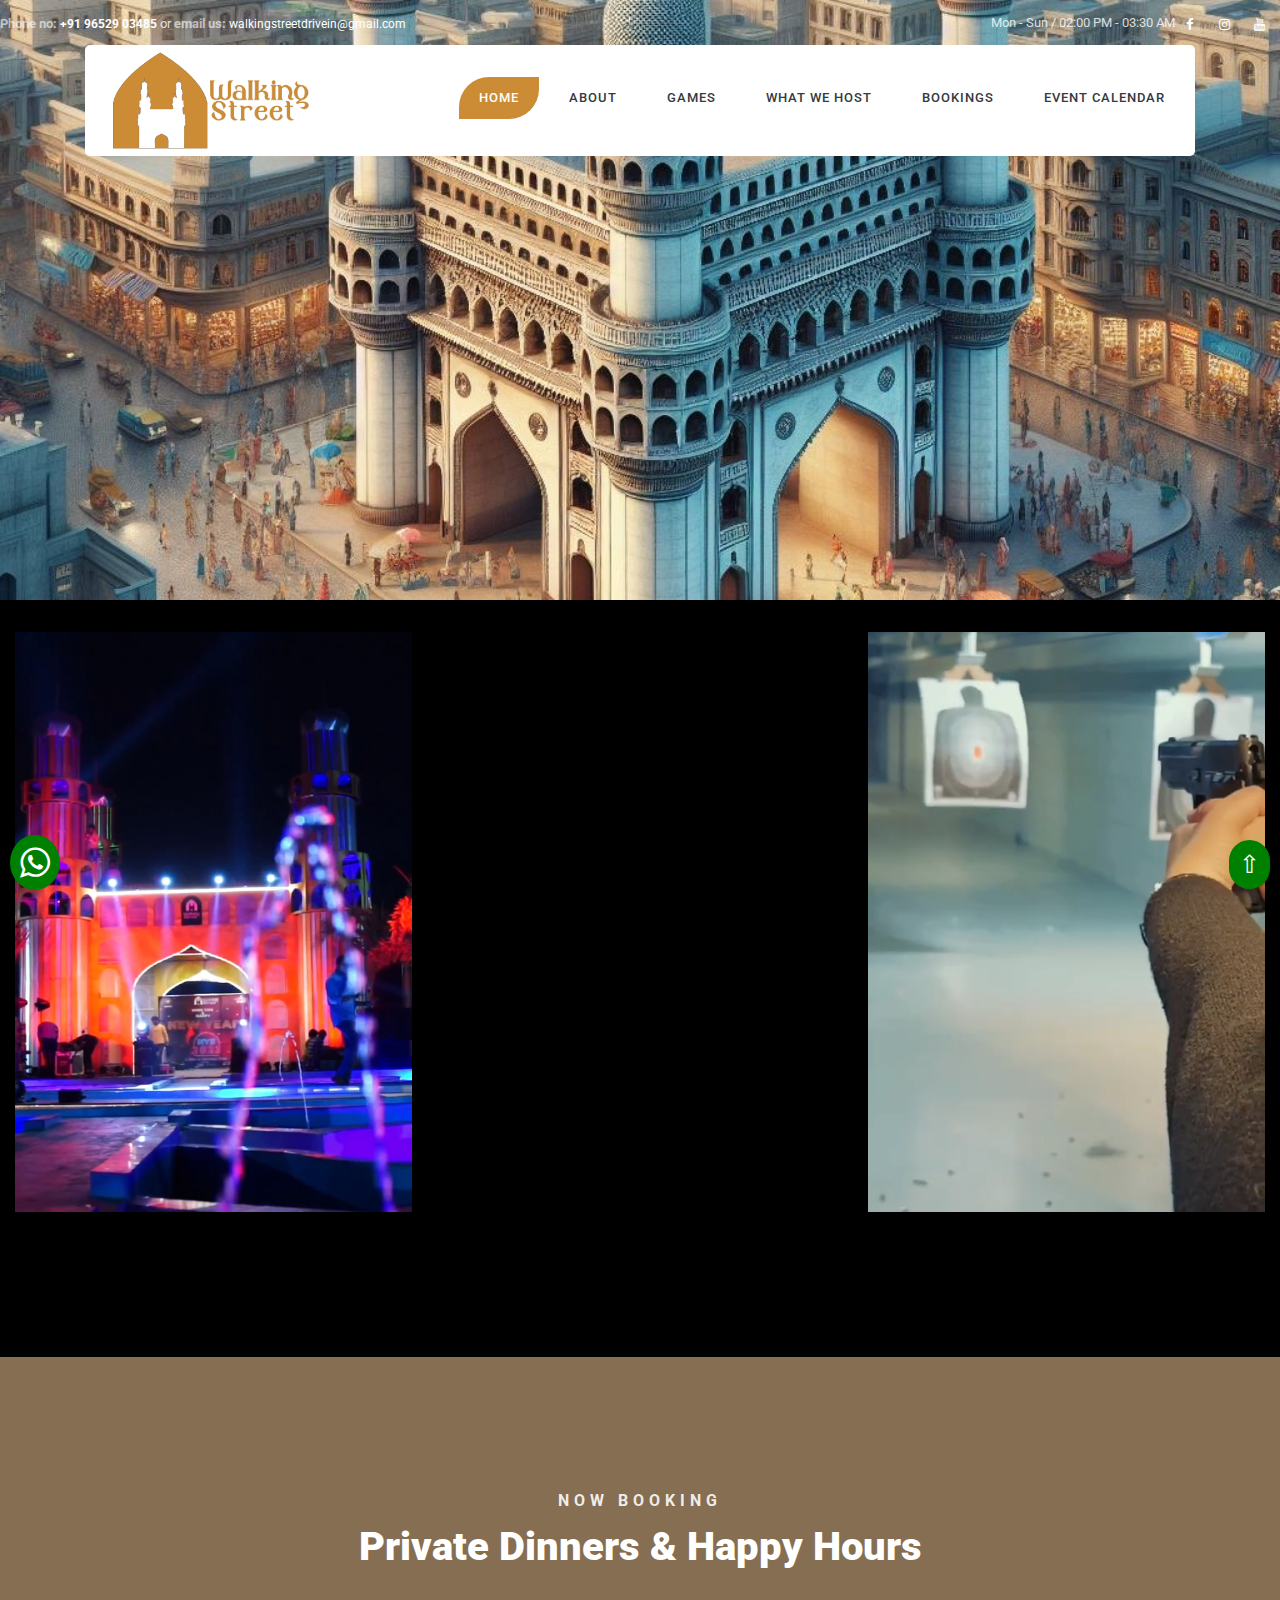
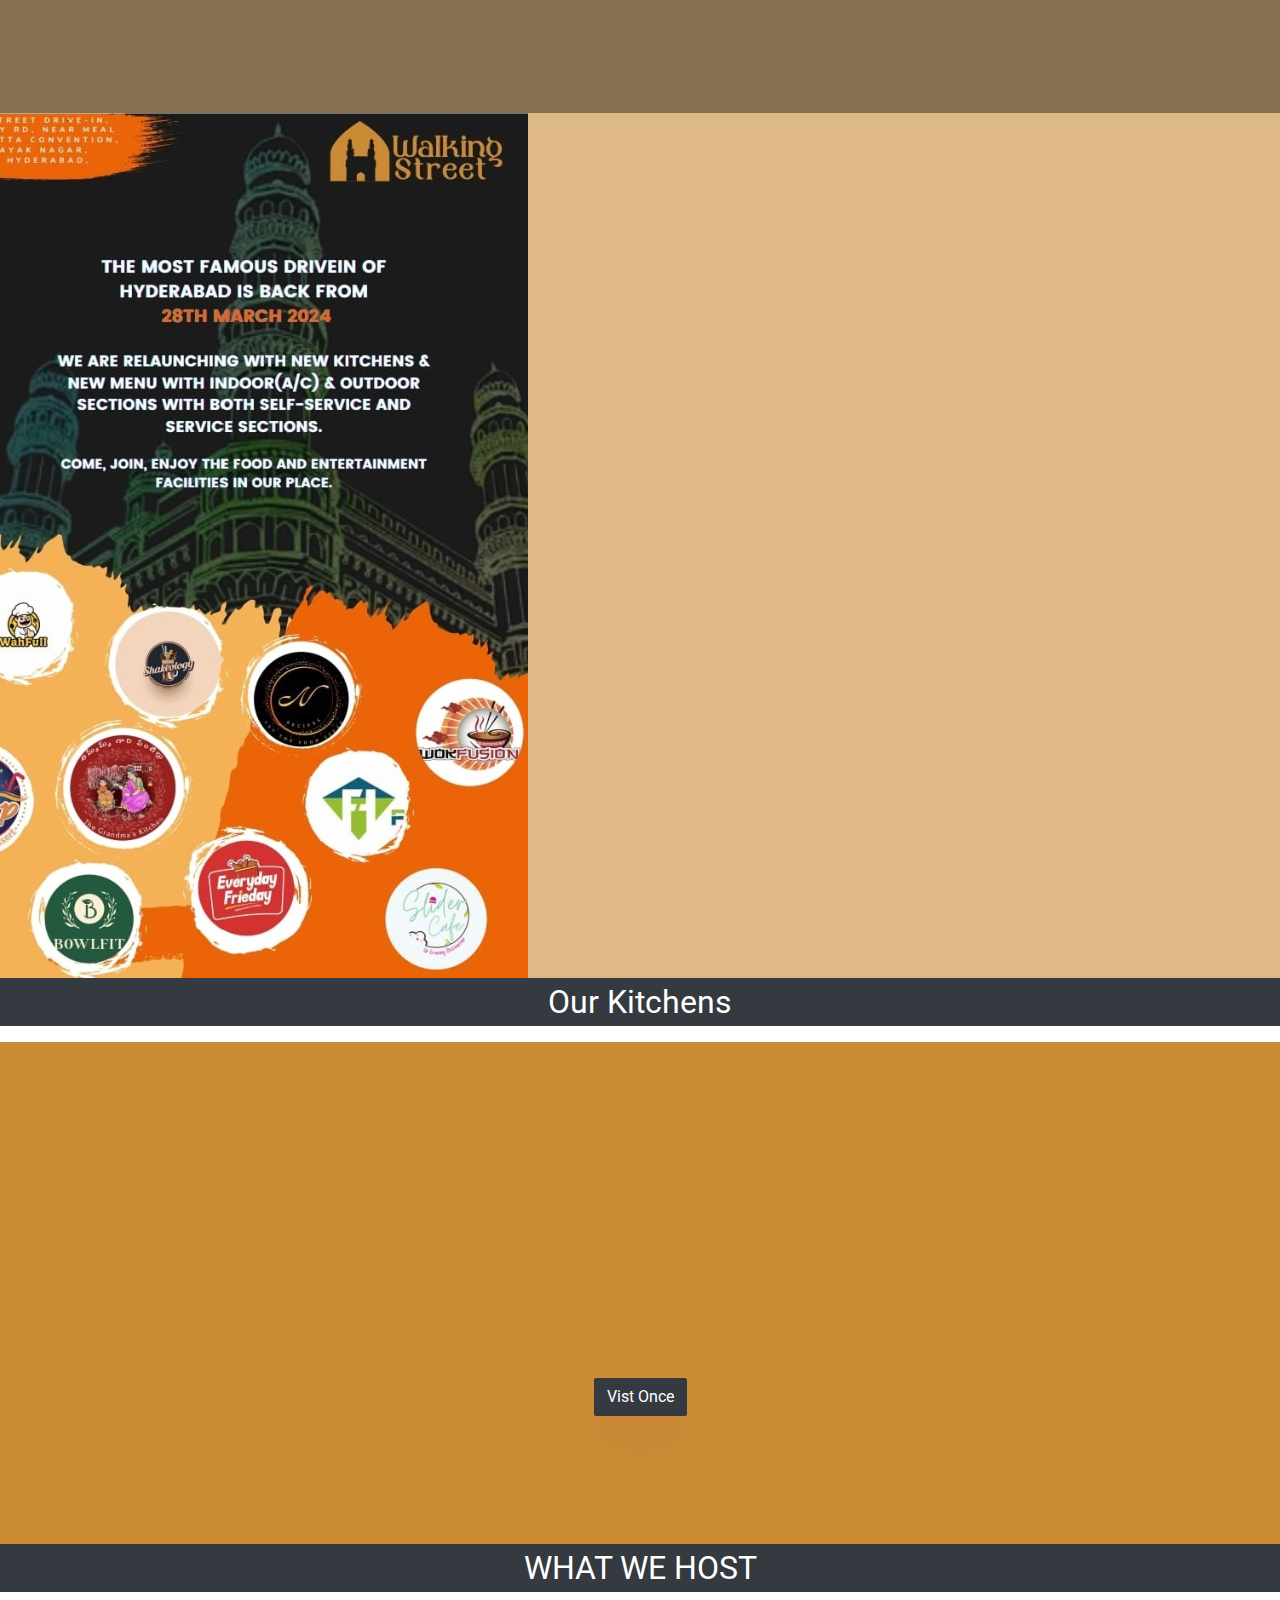
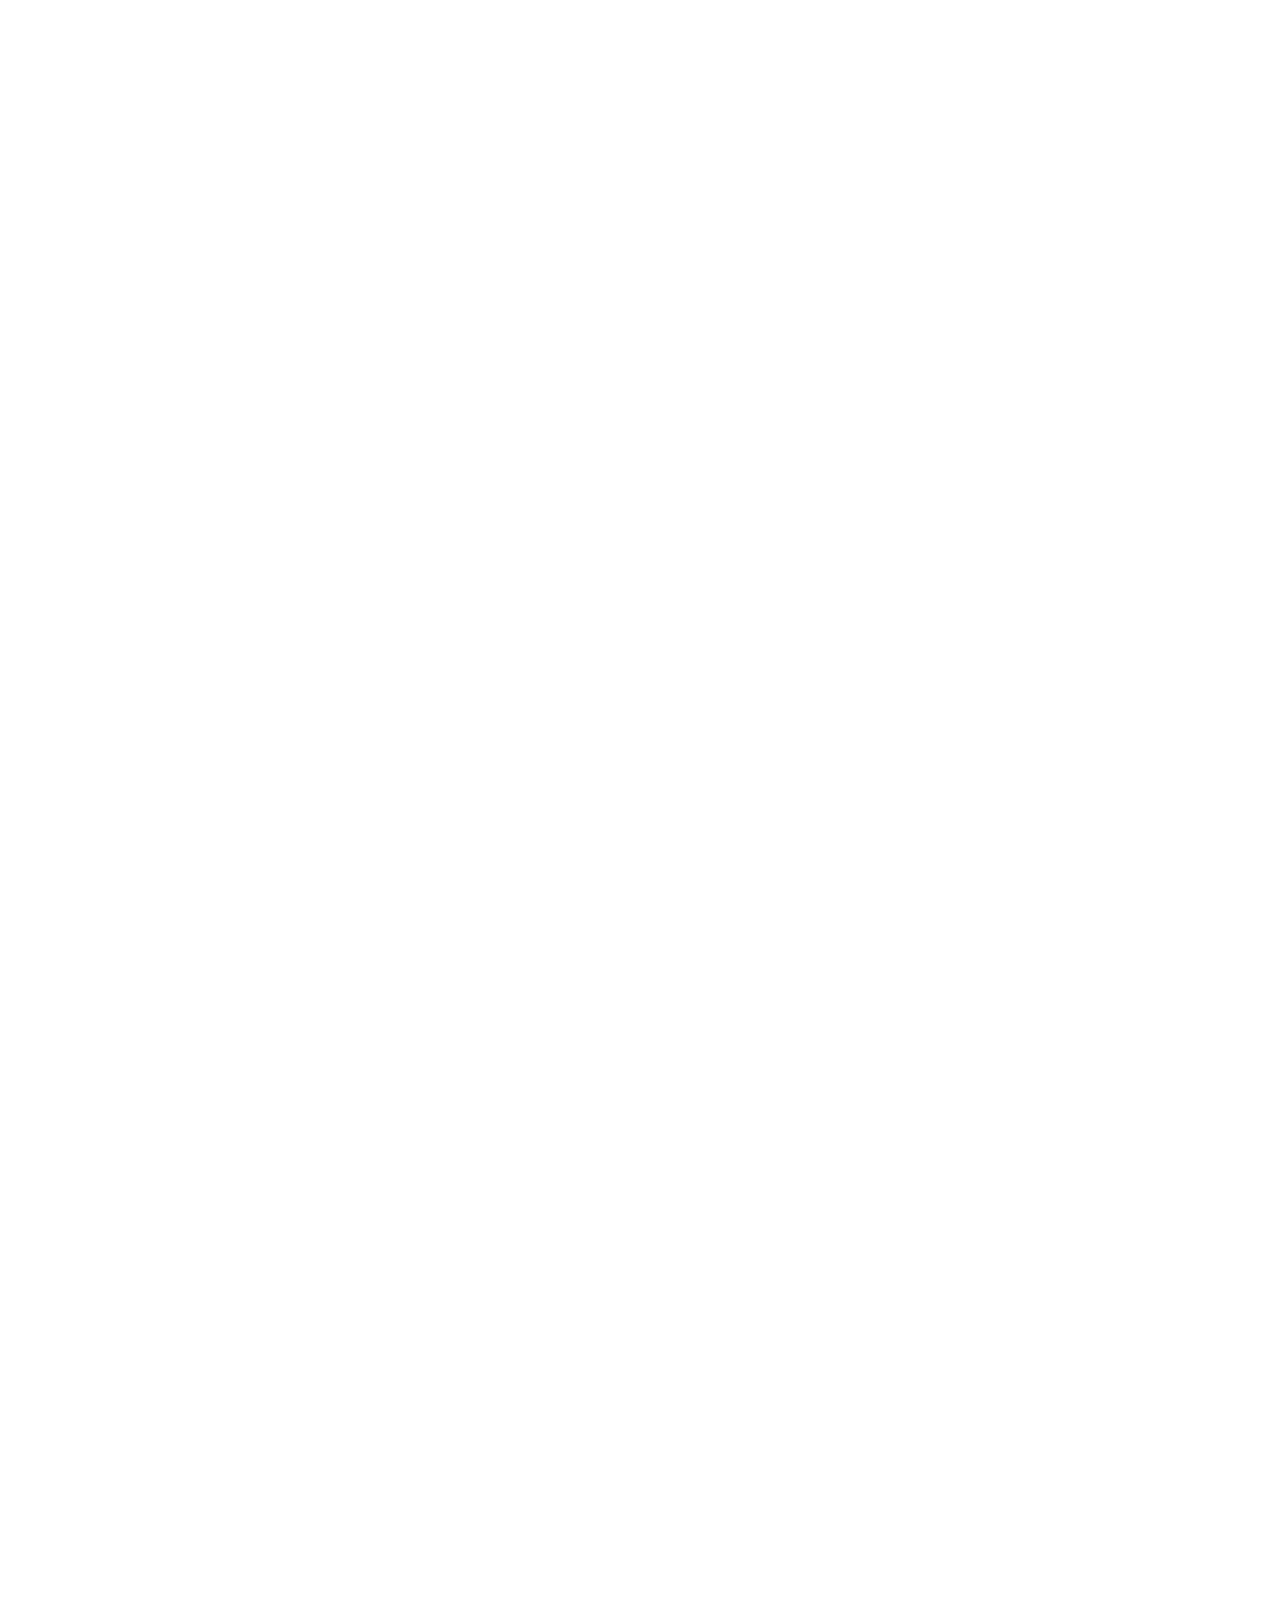
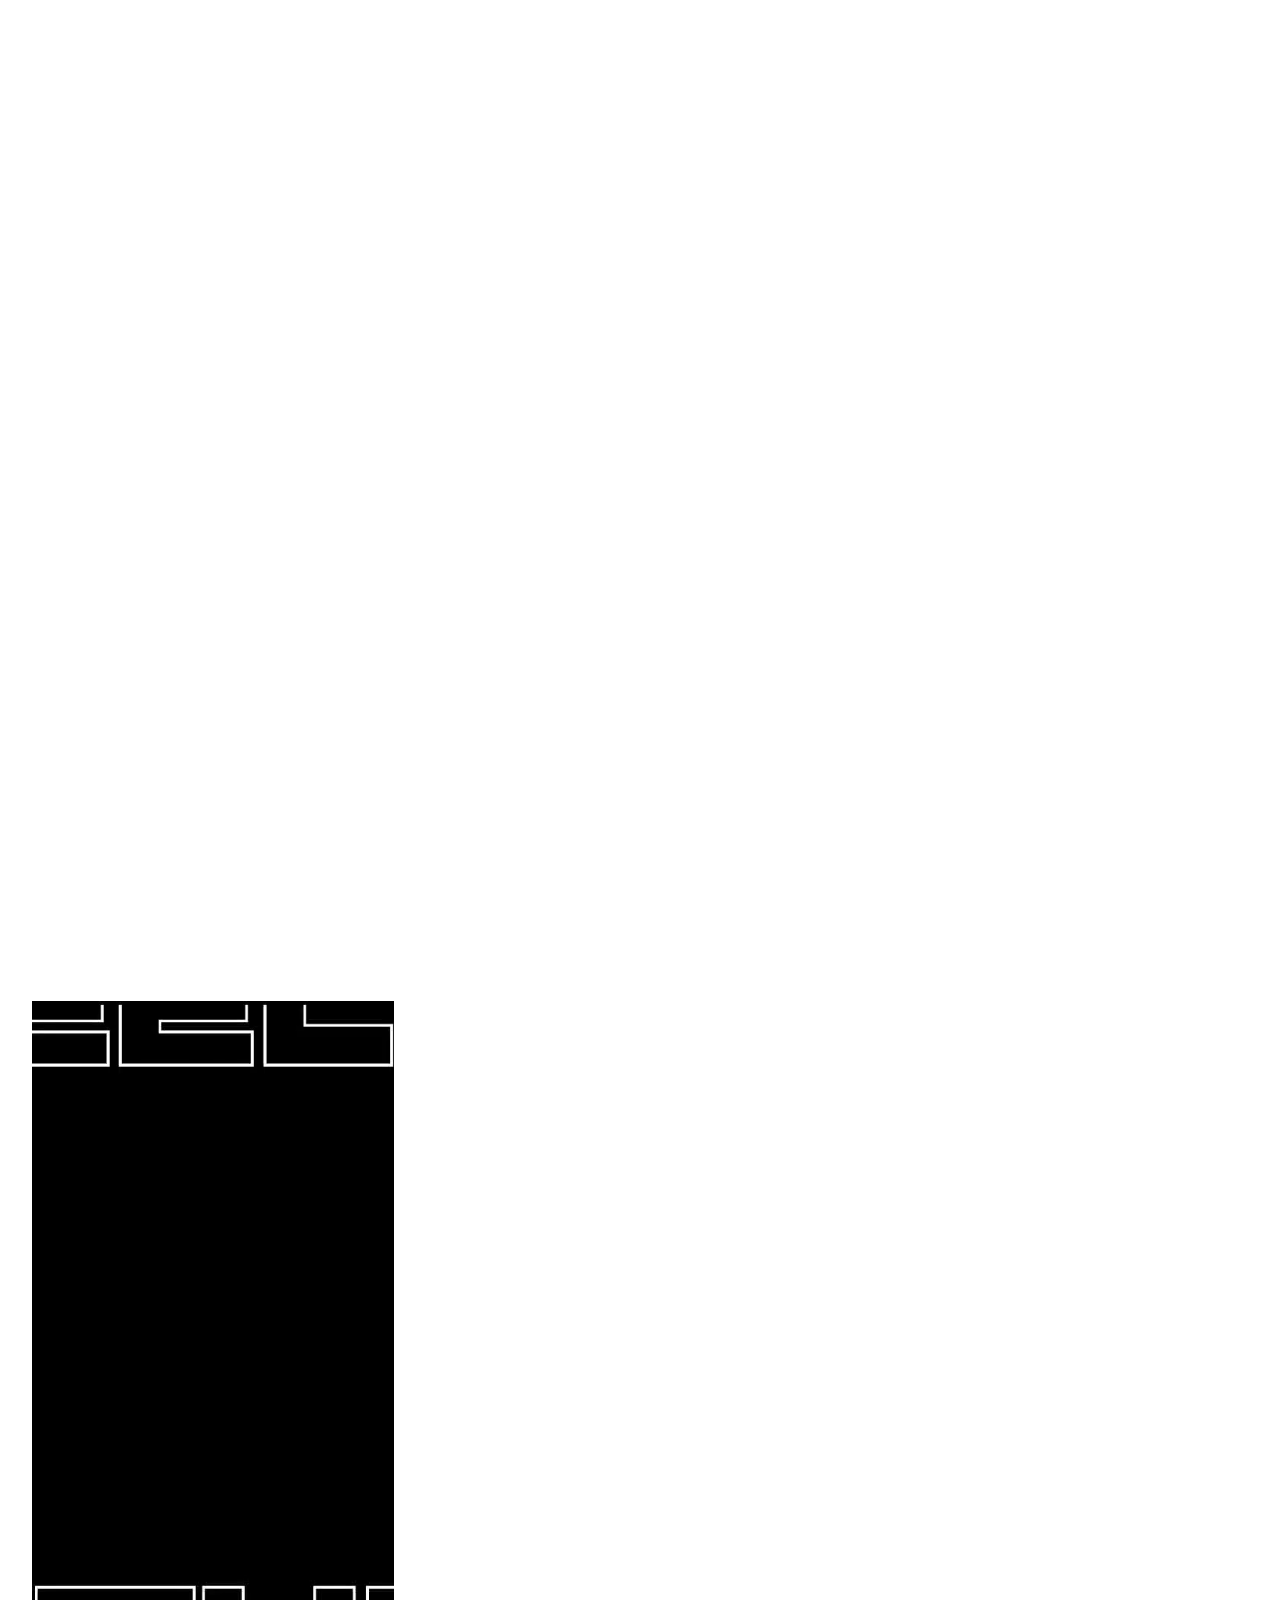
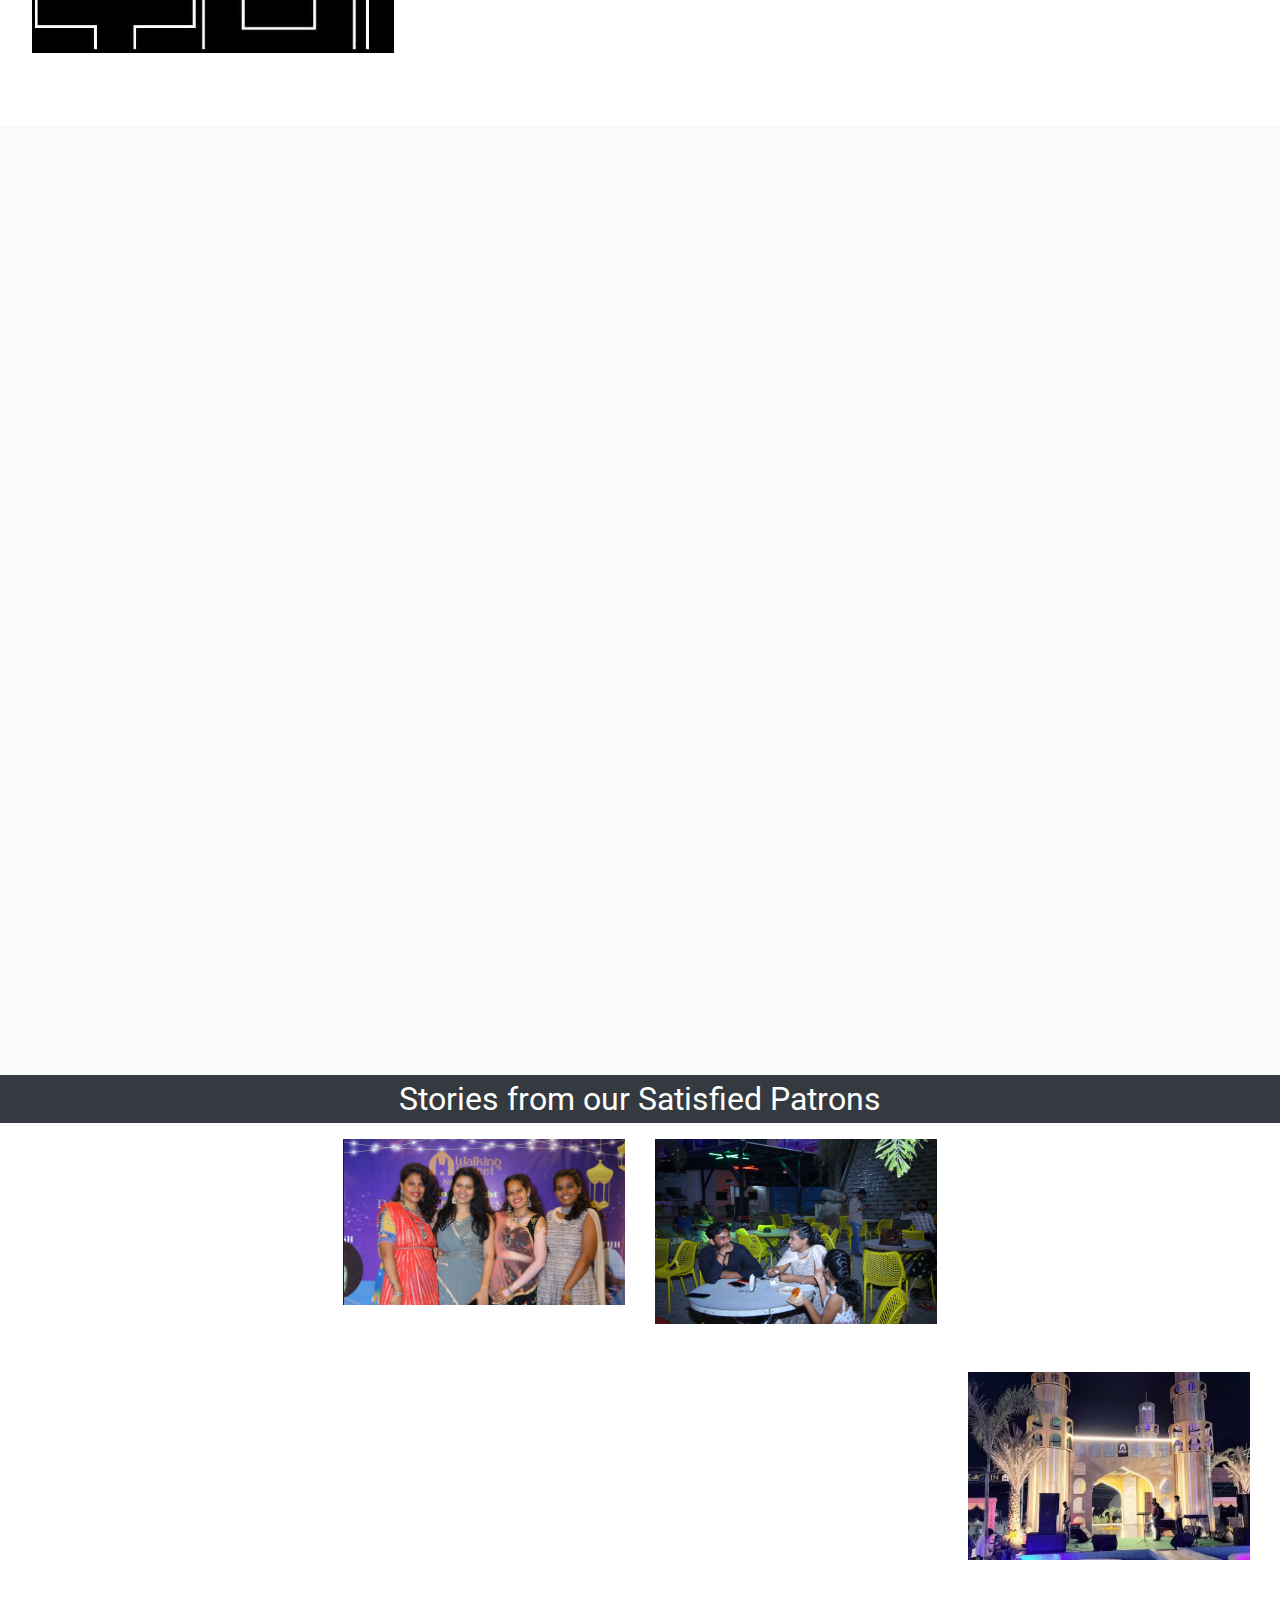
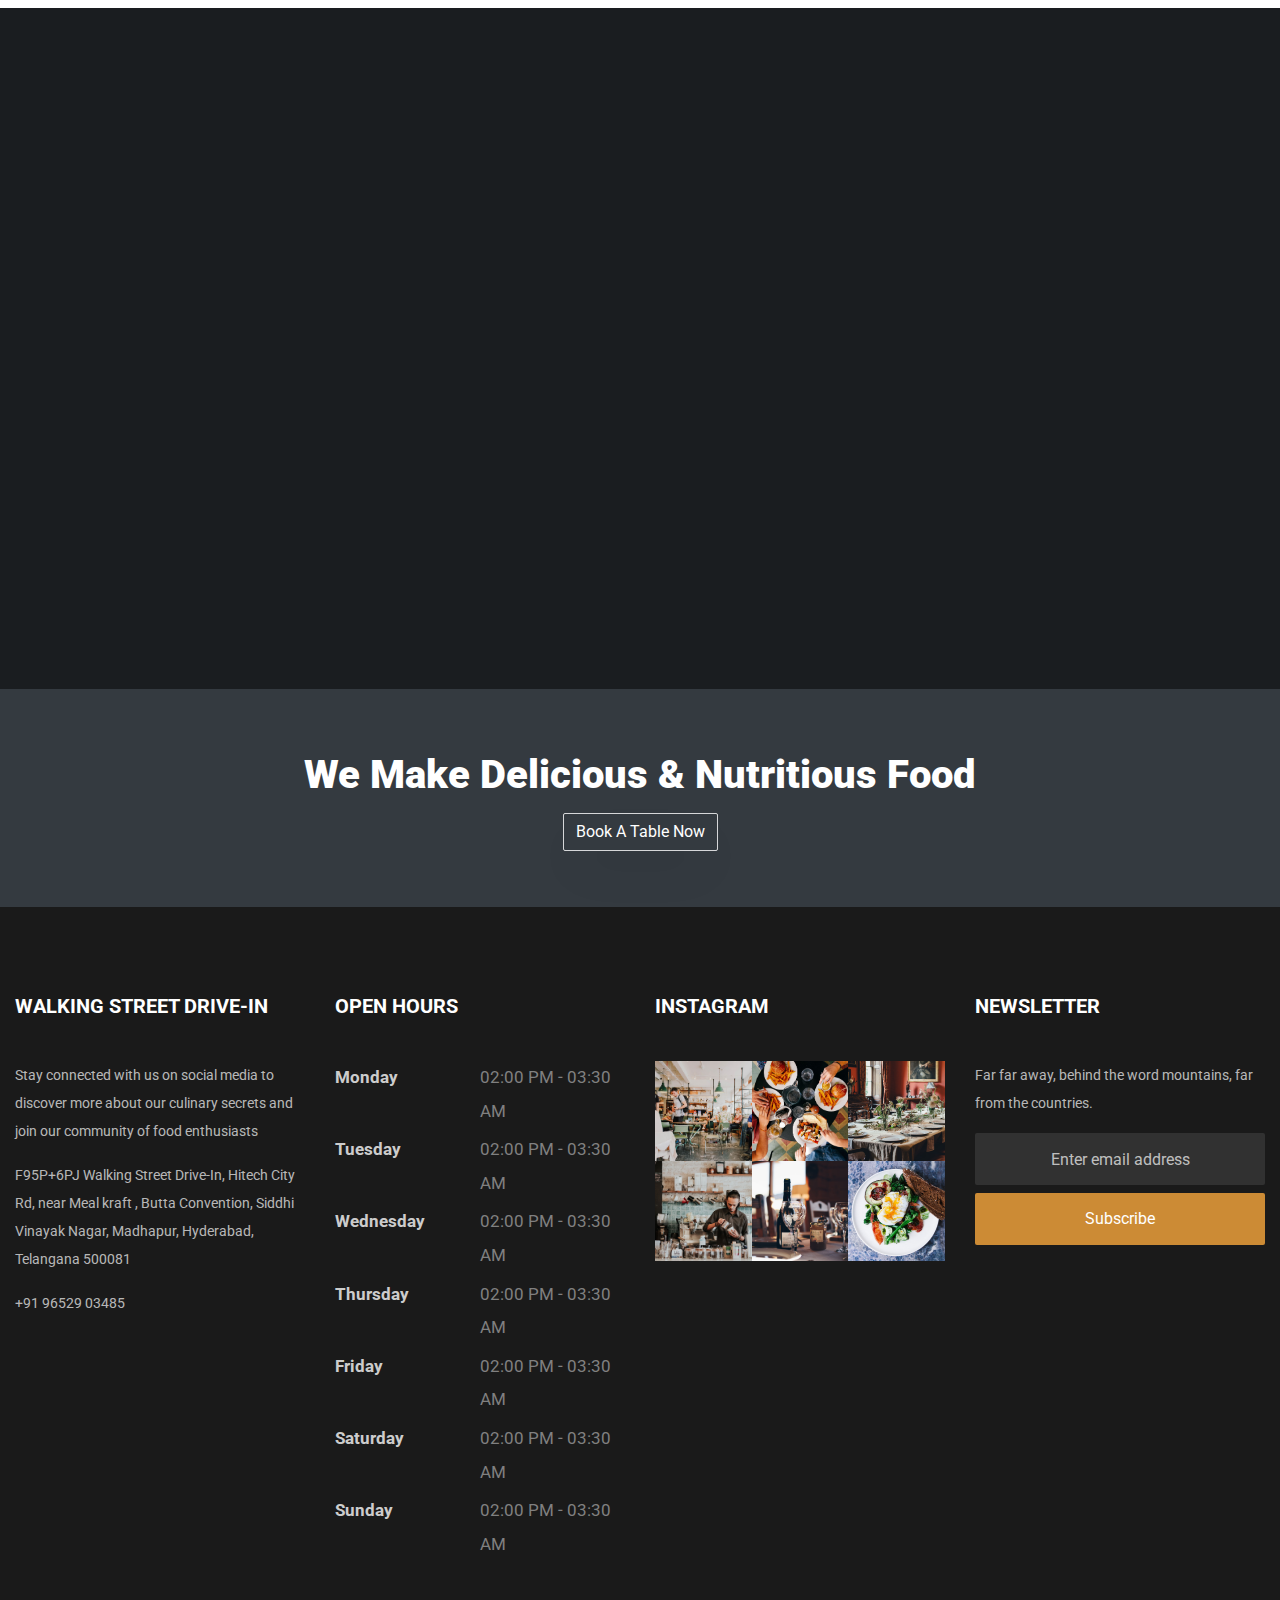
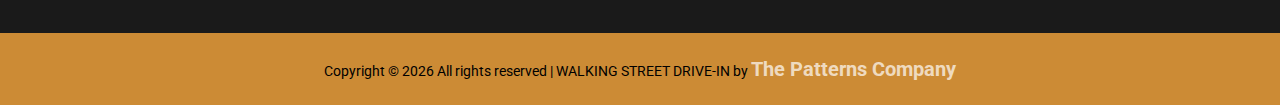
==== commit 33040e64: "a" ====
--- a/index.html
+++ b/index.html
@@ -30,7 +30,6 @@
 <body>
 
 	<div class="wrap">
-		<div class="container">
 			<div class="row justify-content-between">
 				<div class="col-12 col-md d-flex align-items-center">
 					<p class="mb-0 phone"><span class="mailus font-weight-bold">Phone no:</span> <a href="#"><span
@@ -206,35 +205,7 @@
 
 
 
-	<!----
-
-	<section class="ftco-section pl-5 pr-5" style="padding-bottom: 10px !important;">
-		<div class="container">
-			<div class="row justify-content-center mb-4 pb-1">
-				<div class="col-md-12 text-center heading-section ftco-animate">
-					<span class="subheading">Specialties</span>
-					<h2 class="mb-">Our Menu</h2>
-				</div>
-			</div>
-			<div class="row justify-content-center mb-4 pb-1">
-			<div class="col-lg-6">
-				<div class="kitchen-content">
-<h2>Walking Street Drive-In</h2>
-<p>Mega Kitchen serves high-quality dishes crafted with fresh ingredients, ensuring a delightful culinary experience. Their diverse menu offers a fusion of flavors that tantalize the taste buds, promising satisfaction with every bite. From exquisite presentation to robust flavors, Mega Kitchen excels in delivering exceptional food quality and taste.
-	The Mega Kitchen is a culinary marvel, boasting state-of-the-art appliances, expansive countertops, and top-notch amenities designed to streamline meal preparation. Equipped with professional-grade stoves, ovens, and refrigeration units, it caters to the needs of even the most ambitious chefs. Its ample storage space ensures ingredients are easily accessible, while integrated smart technology simplifies cooking processes. With spacious work areas and ergonomic design, the Mega Kitchen is a haven for culinary creativity, fostering innovation and efficiency in every dish prepared within its confines.
-</p>
-				</div>
-			</div>
-			<div class="col-lg-6">
-				<img src="./images/bbb images box.jpg" class="size_img" />
-			</div>
-		</div>
-		</div>
-		</section>
-				
-	-->
-
-
+	
 
 
 
@@ -732,9 +703,9 @@
 							<a href="tel:+91 96529 03485">+91 96529 03485</a>
 						</div>
 						<ul class="ftco-footer-social list-unstyled float-md-left float-lft mt-3">
-							<li class="ftco-animate"><a href="#"><span class="fa fa-twitter"></span></a></li>
-							<li class="ftco-animate"><a href="#"><span class="fa fa-facebook"></span></a></li>
-							<li class="ftco-animate"><a href="#"><span class="fa fa-instagram"></span></a></li>
+							<li class="ftco-animate"><a href="https://www.youtube.com/@walkingstreet6793 "><span class="fa fa-youtube"></span></a></li>
+							<li class="ftco-animate"><a href="https://www.facebook.com/profile.php?id=100089117764083"><span class="fa fa-facebook"></span></a></li>
+							<li class="ftco-animate"><a href="https://www.instagram.com/walkingstreet_hyderabad/?hl=en "><span class="fa fa-instagram"></span></a></li>
 						</ul>
 					</div>
 				</div>
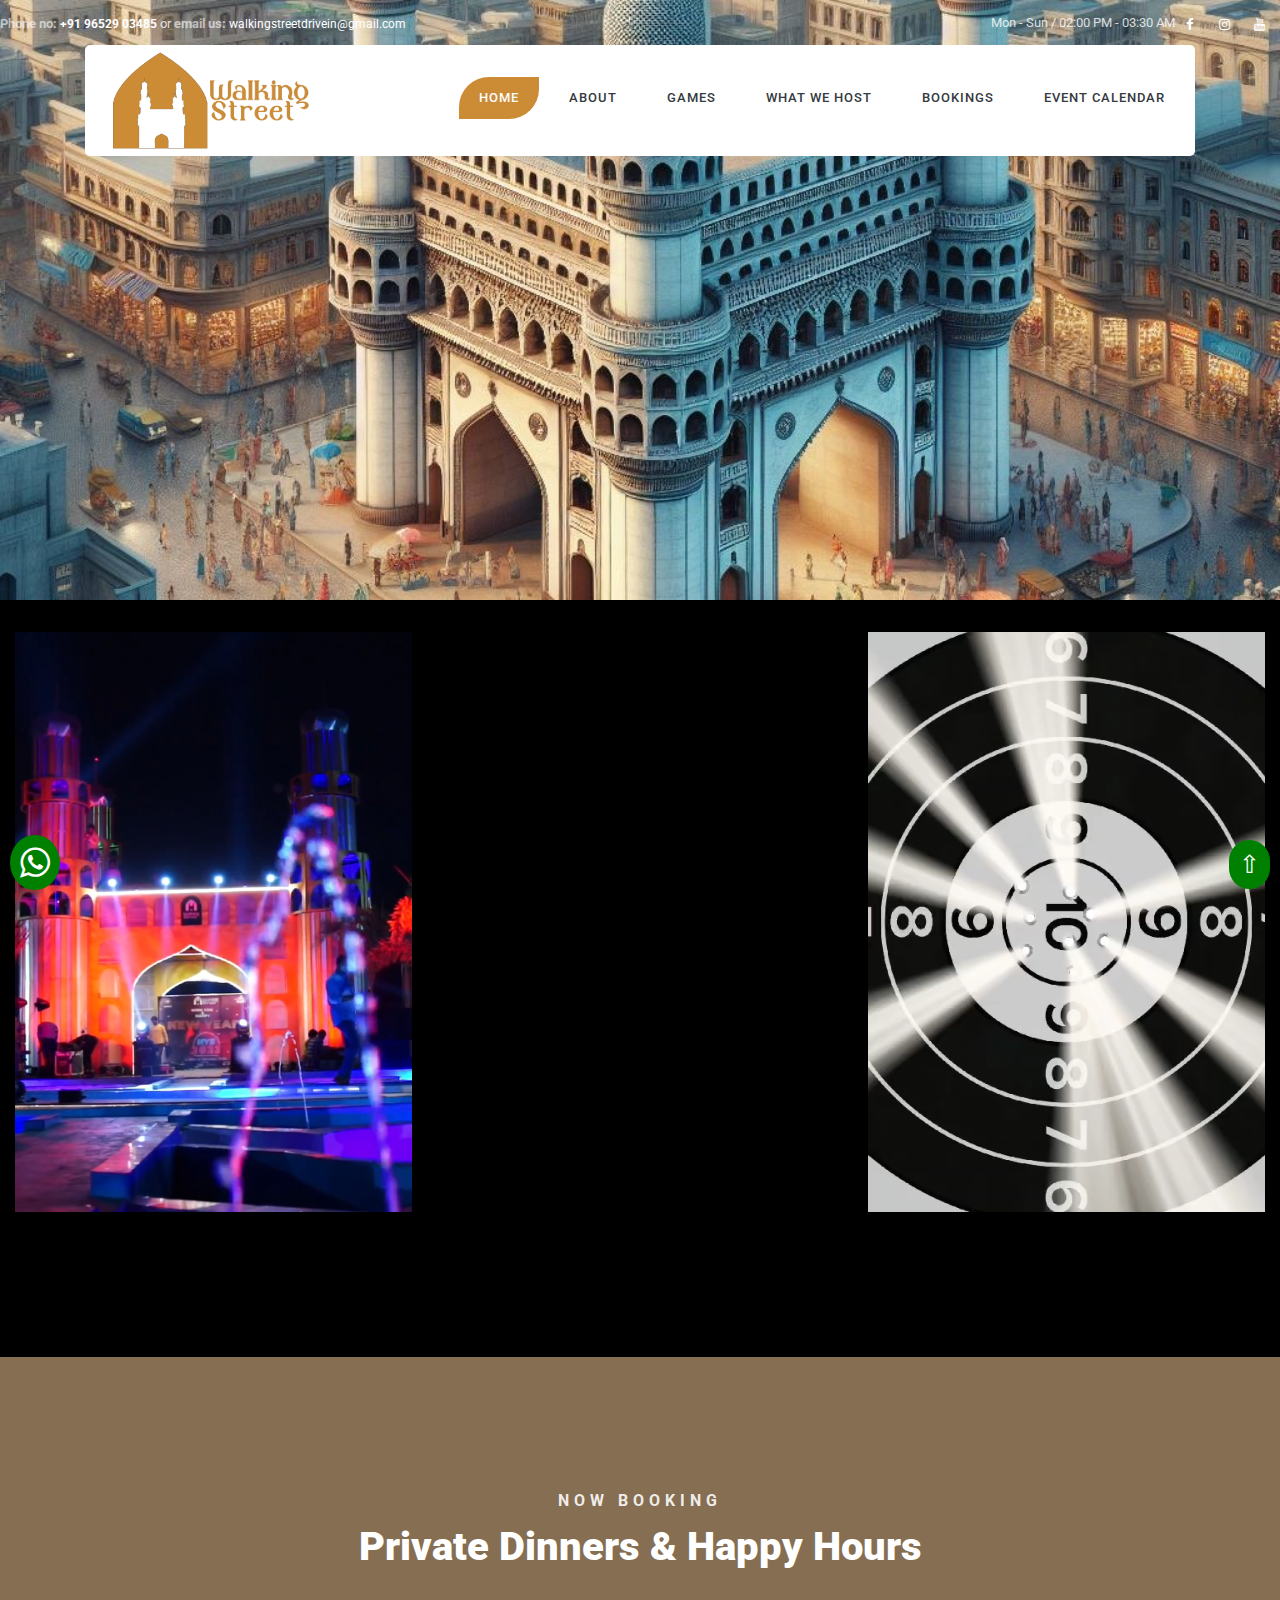
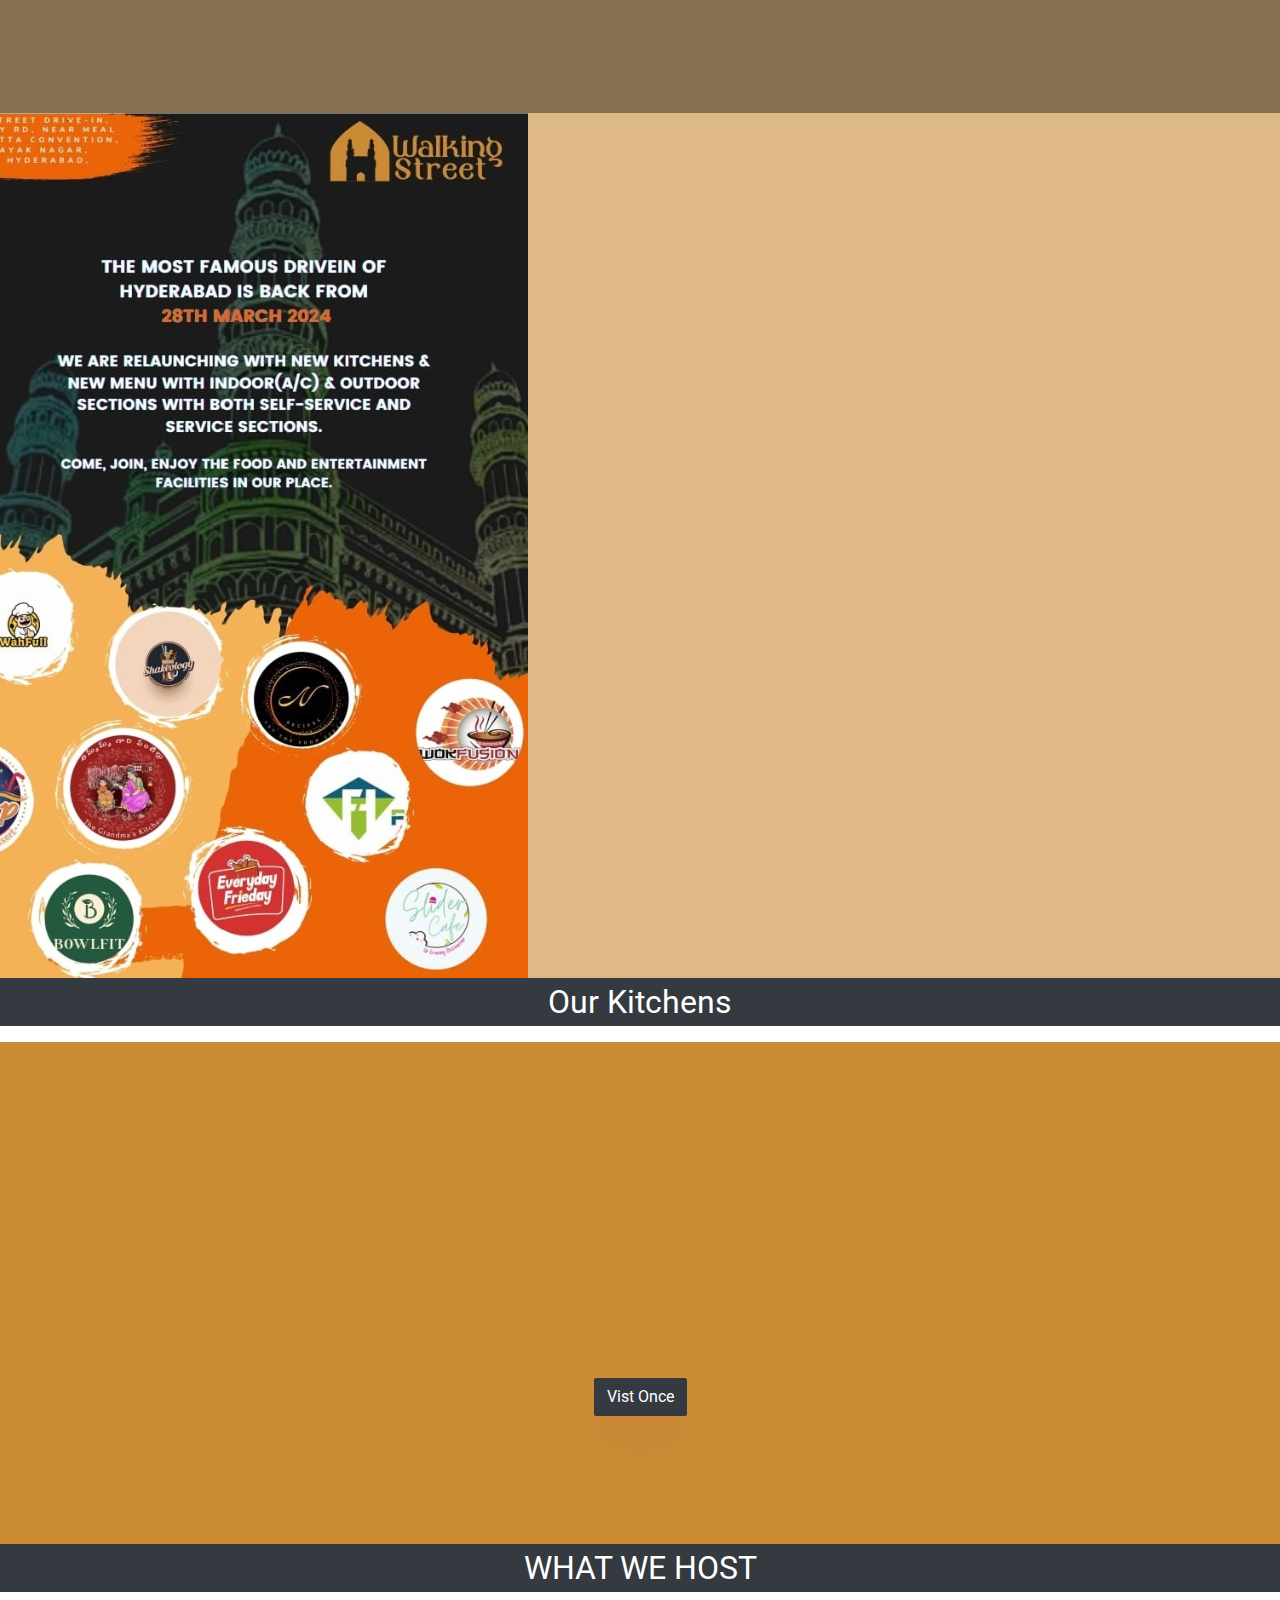
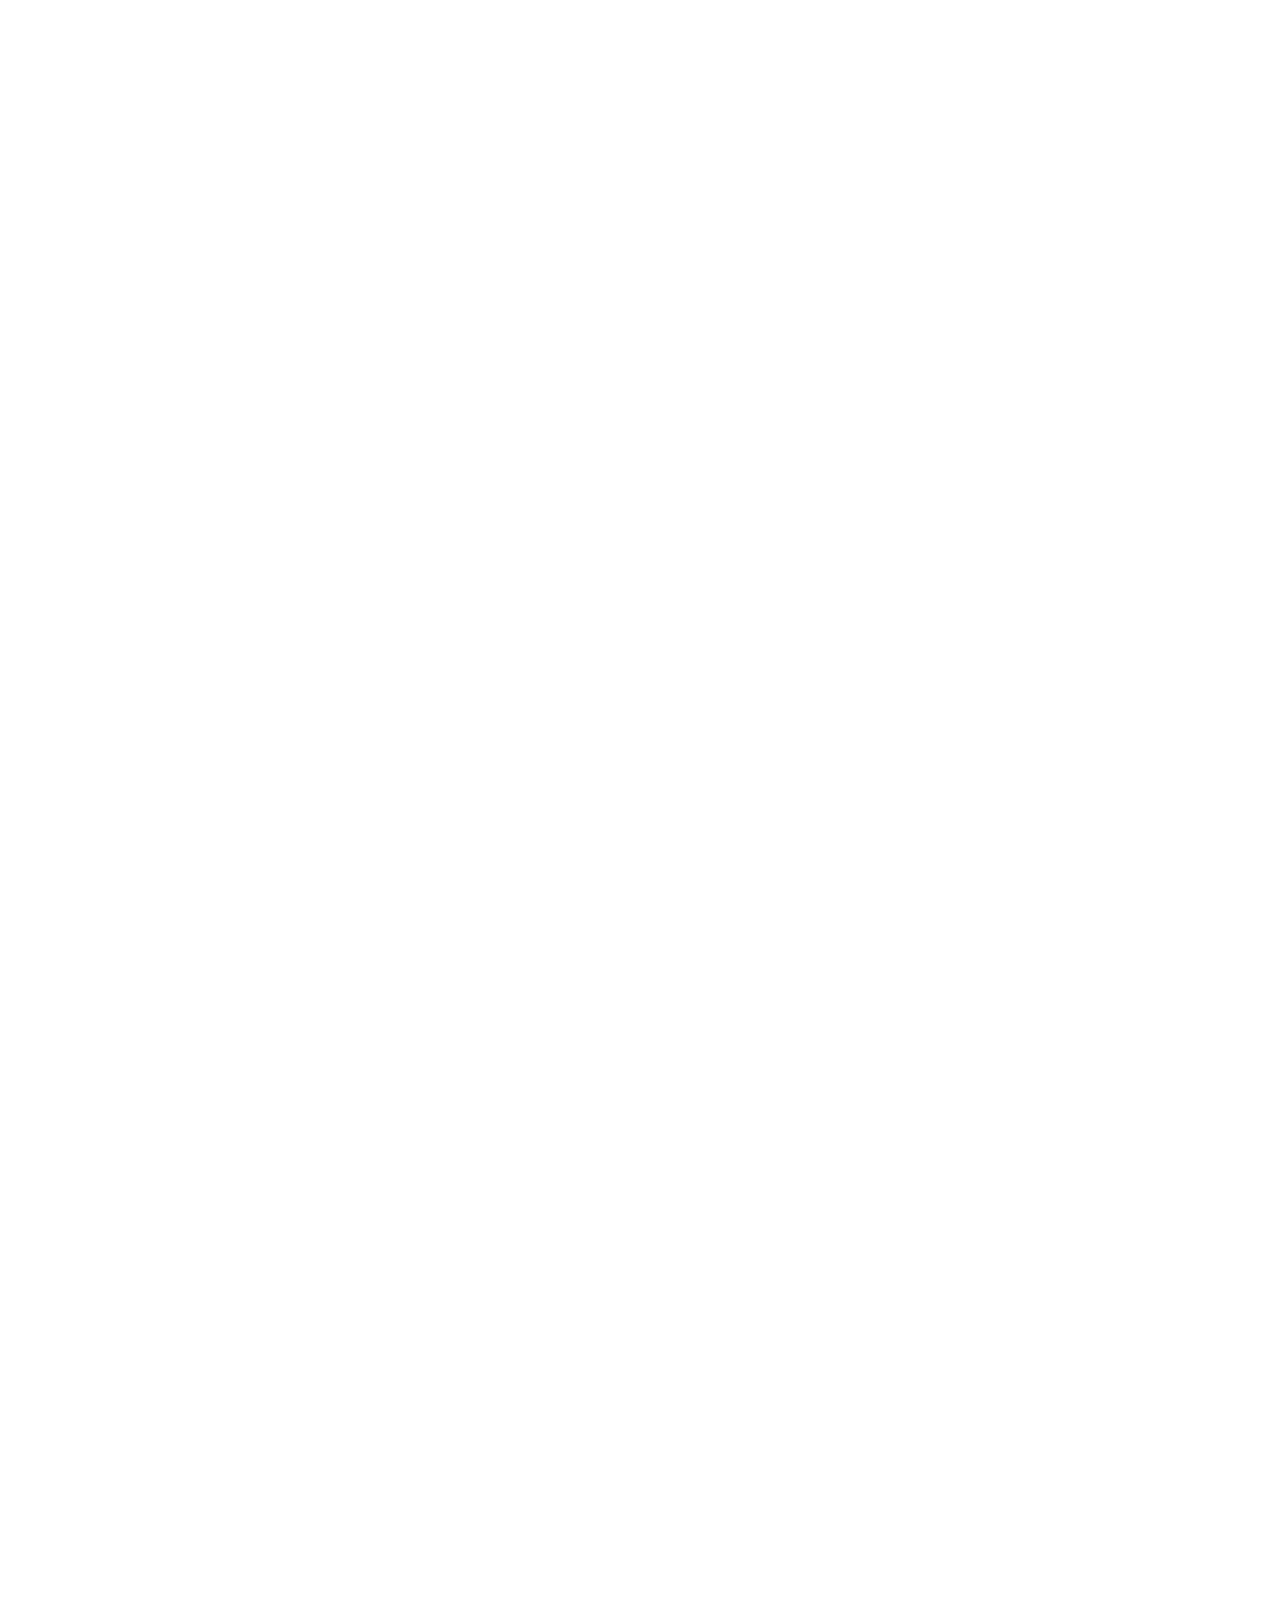
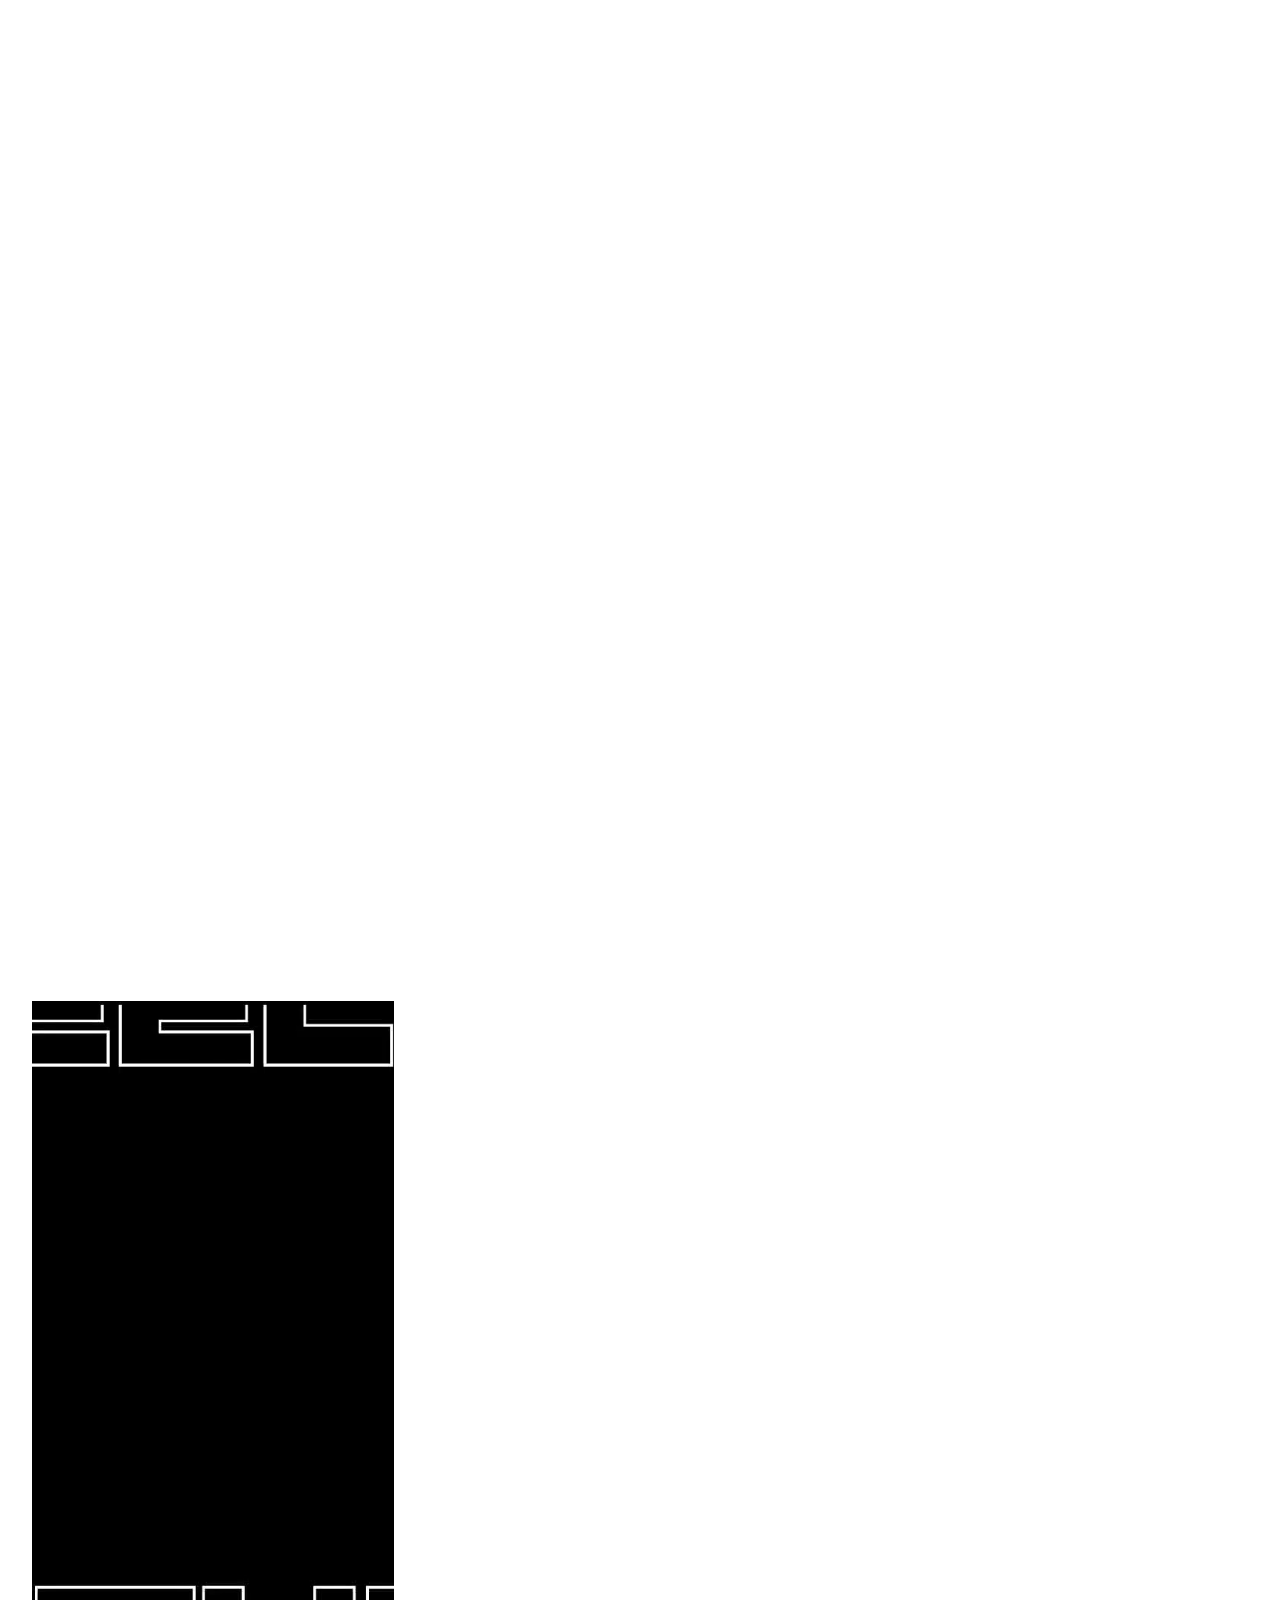
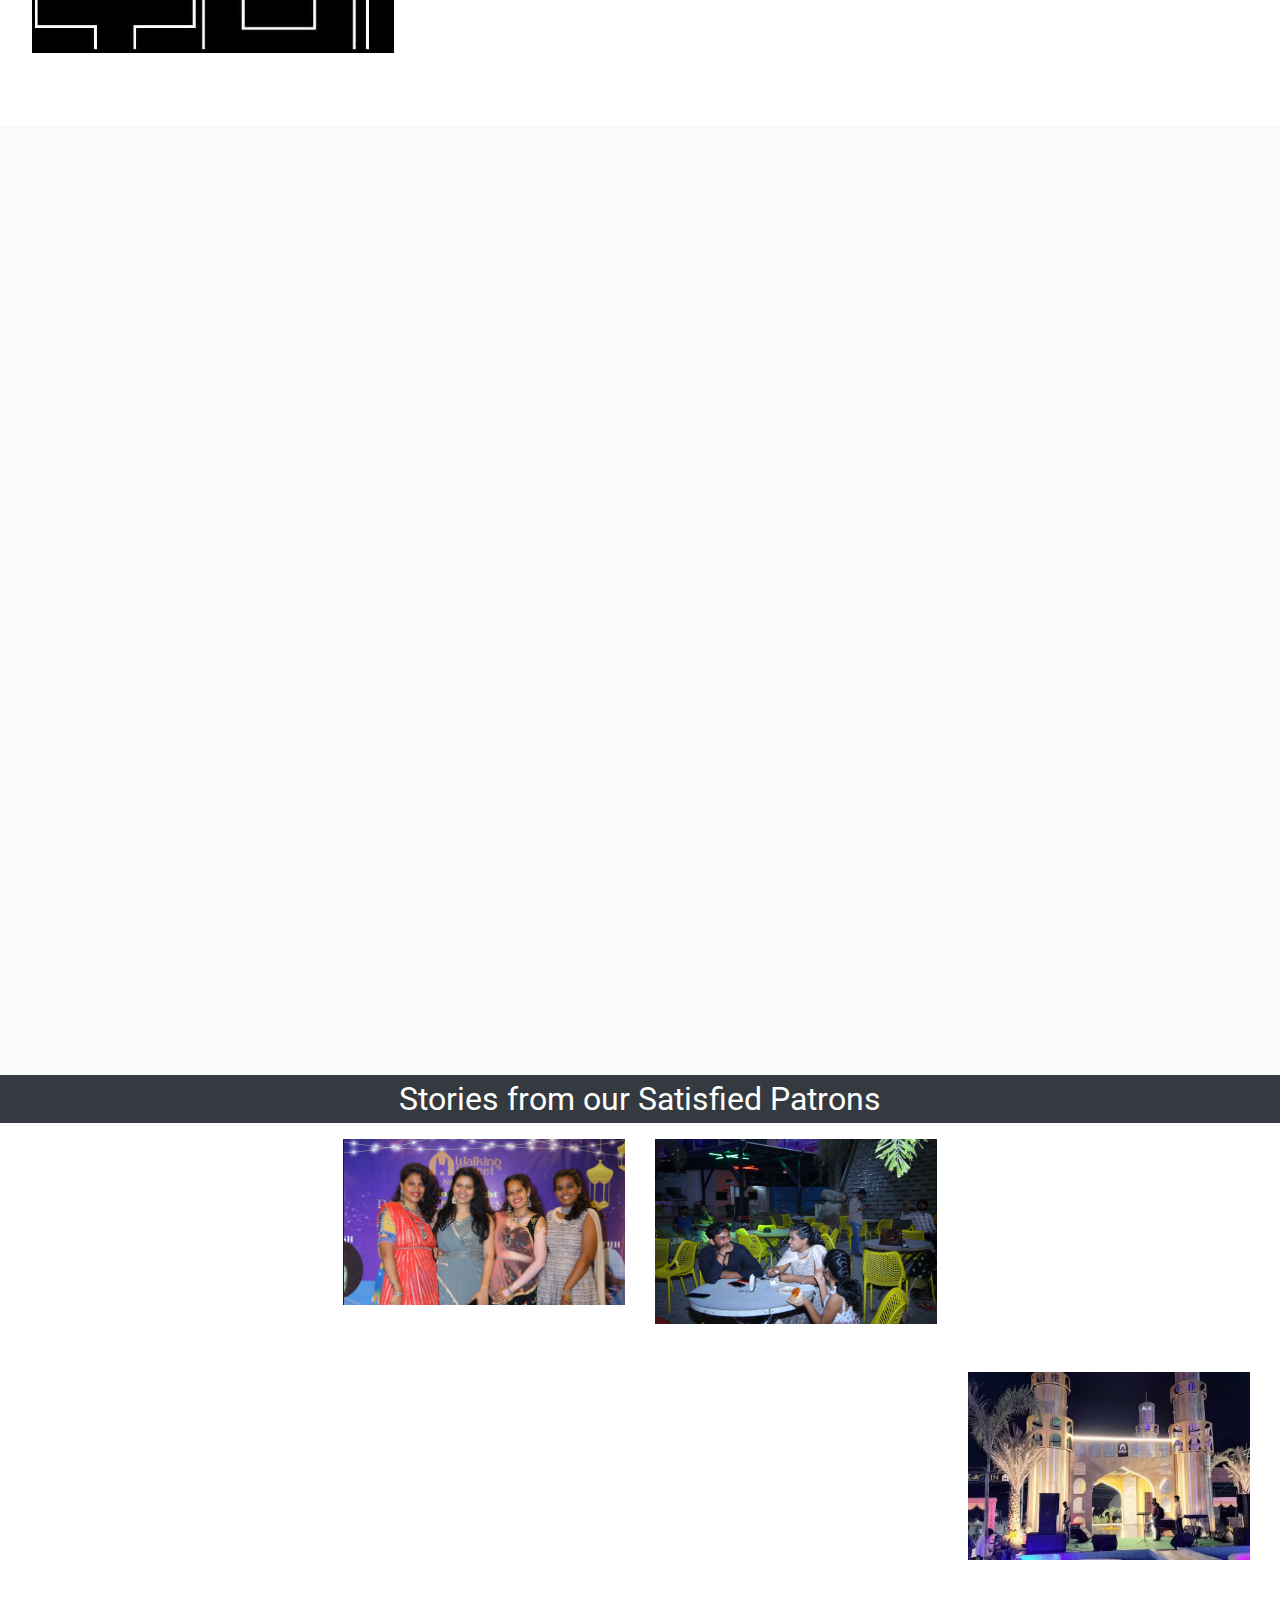
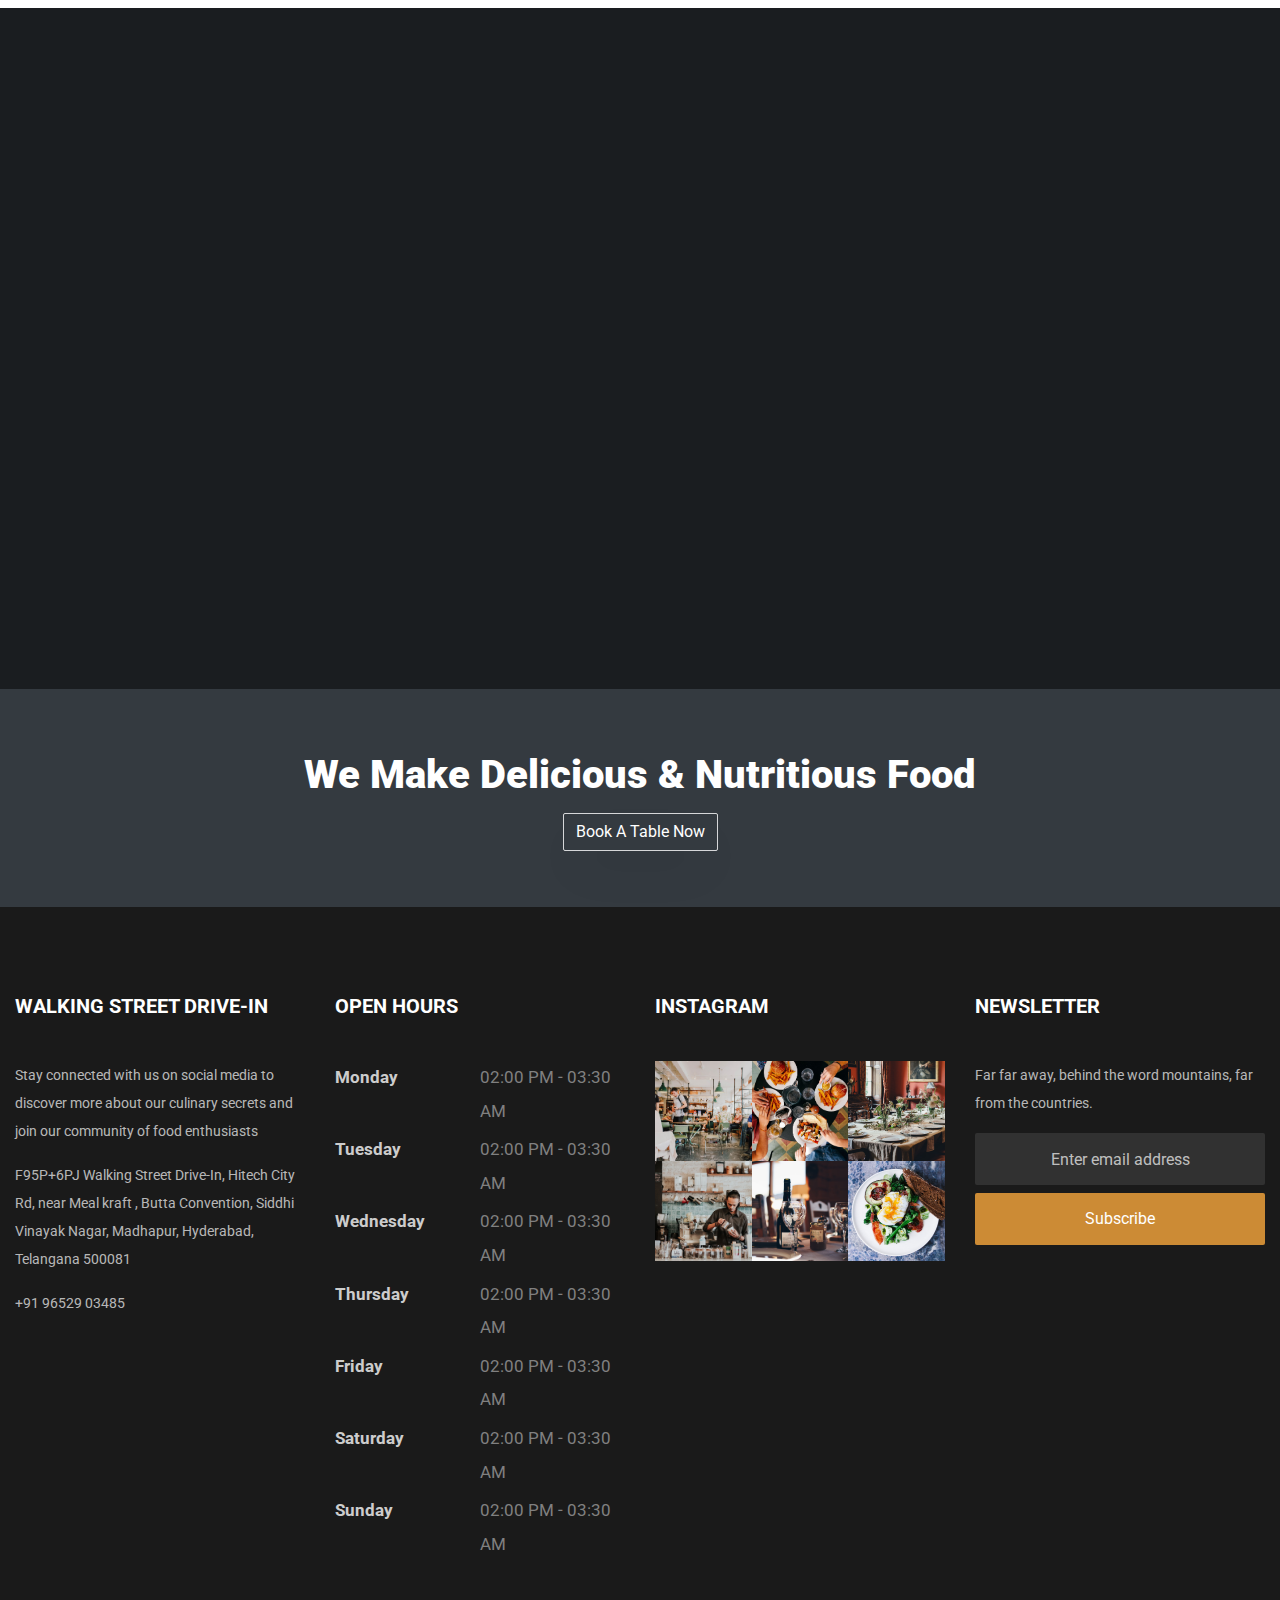
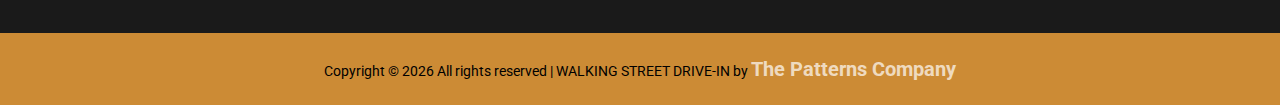
==== commit f9695af1: "a" ====
--- a/index.html
+++ b/index.html
@@ -31,14 +31,14 @@
 
 	<div class="wrap">
 			<div class="row justify-content-between">
-				<div class="col-12 col-md d-flex align-items-center">
+				<div class="col-sm-12 col-md-6 col-lg-4 d-flex align-items-center">
 					<p class="mb-0 phone"><span class="mailus font-weight-bold">Phone no:</span> <a href="#"><span
 								class="font-weight-bold">+91 96529 03485</a></span> or <span
 							class="mailus font-weight-bold">email us:</span> <a
 							href="#">walkingstreetdrivein@gmail.com</a></p>
 				</div>
 
-				<div class="col-12 col-md d-flex justify-content-md-end">
+				<div class="col-12 col-md-6 col-lg-4 d-flex justify-content-md-end">
 					<p class="mb-0">Mon - Sun / 02:00 PM - 03:30 AM</p>
 					<div class="social-media">
 						<p class="mb-0 d-flex">
@@ -171,24 +171,6 @@
 		</div>
 
 	</section>
-
-
-
-
-
-
-
-
-
-
-
-
-
-
-
-
-
-
 
 	<section class="ftco-section ftco-intro"
 		style="background-image: url(images/close-up-food-photography-fried-chicken-stick-with-black-background-generative-ai_35887-9467.avif);">
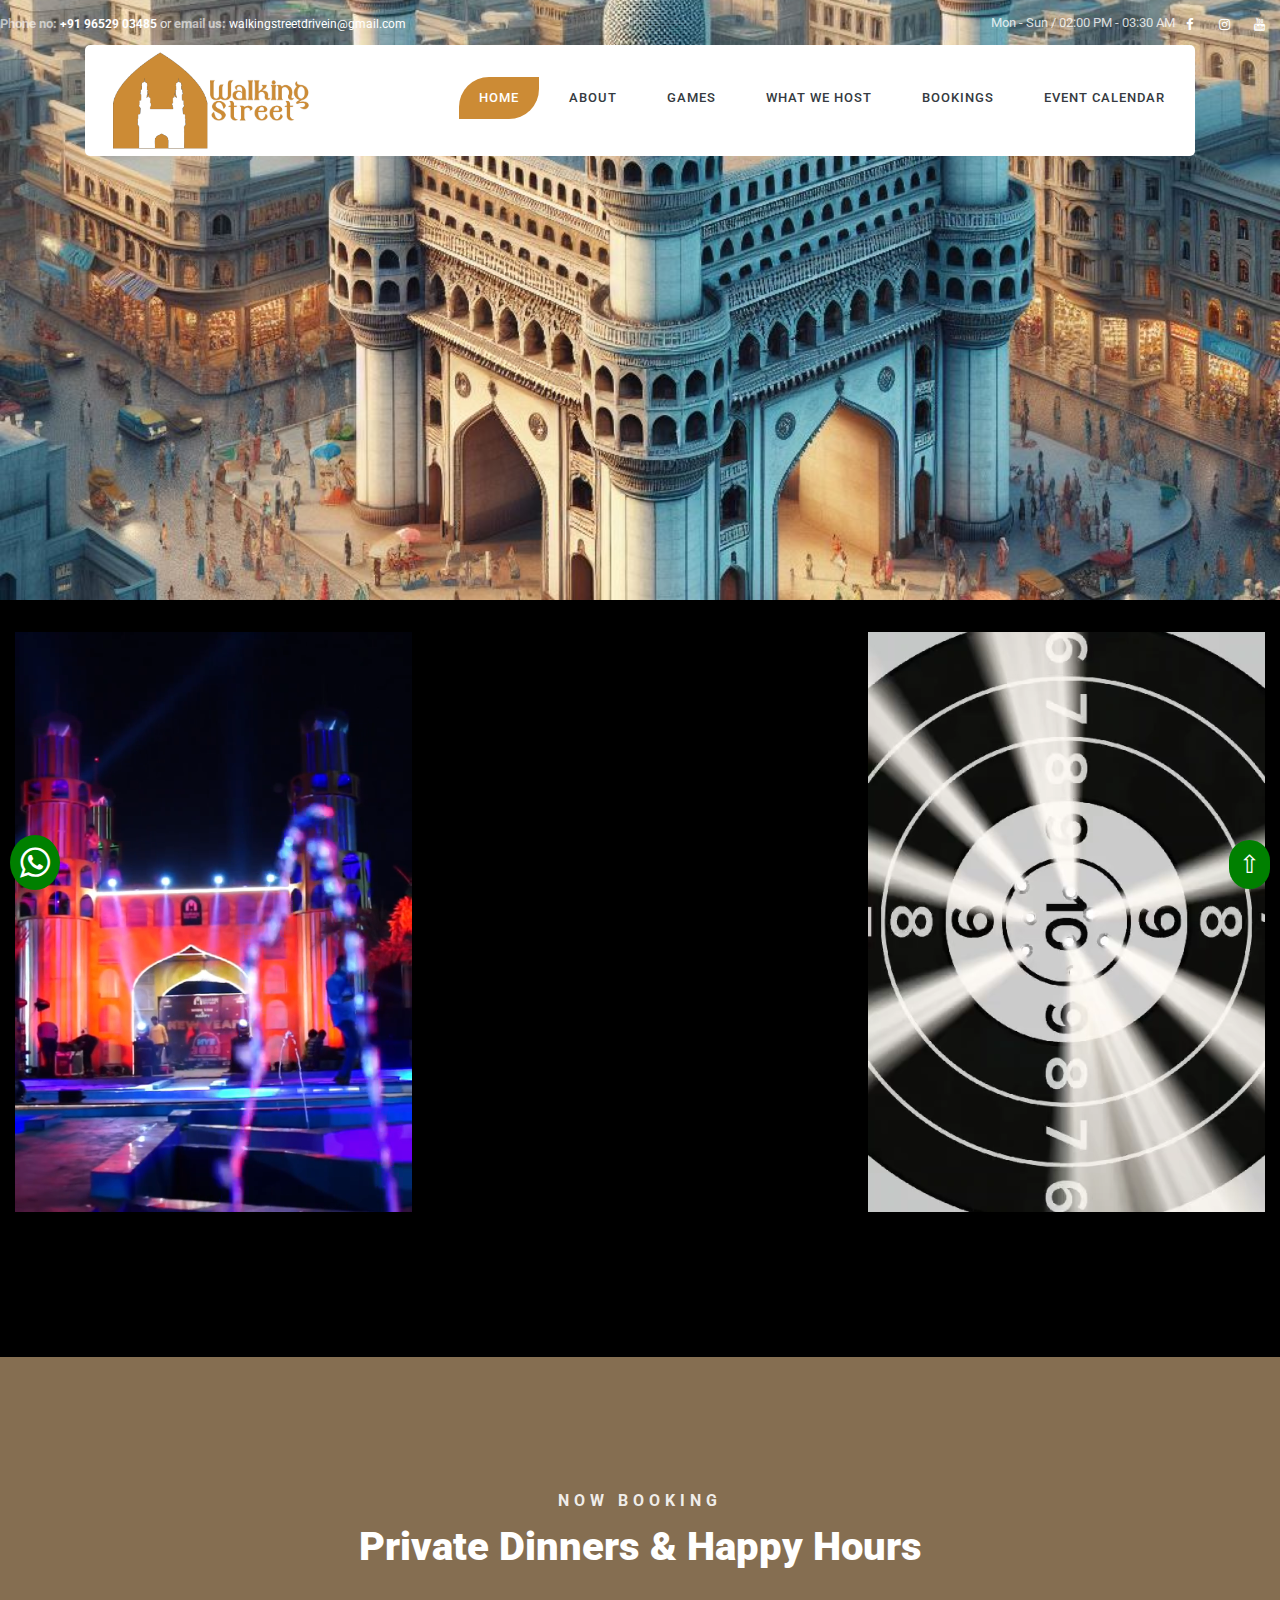
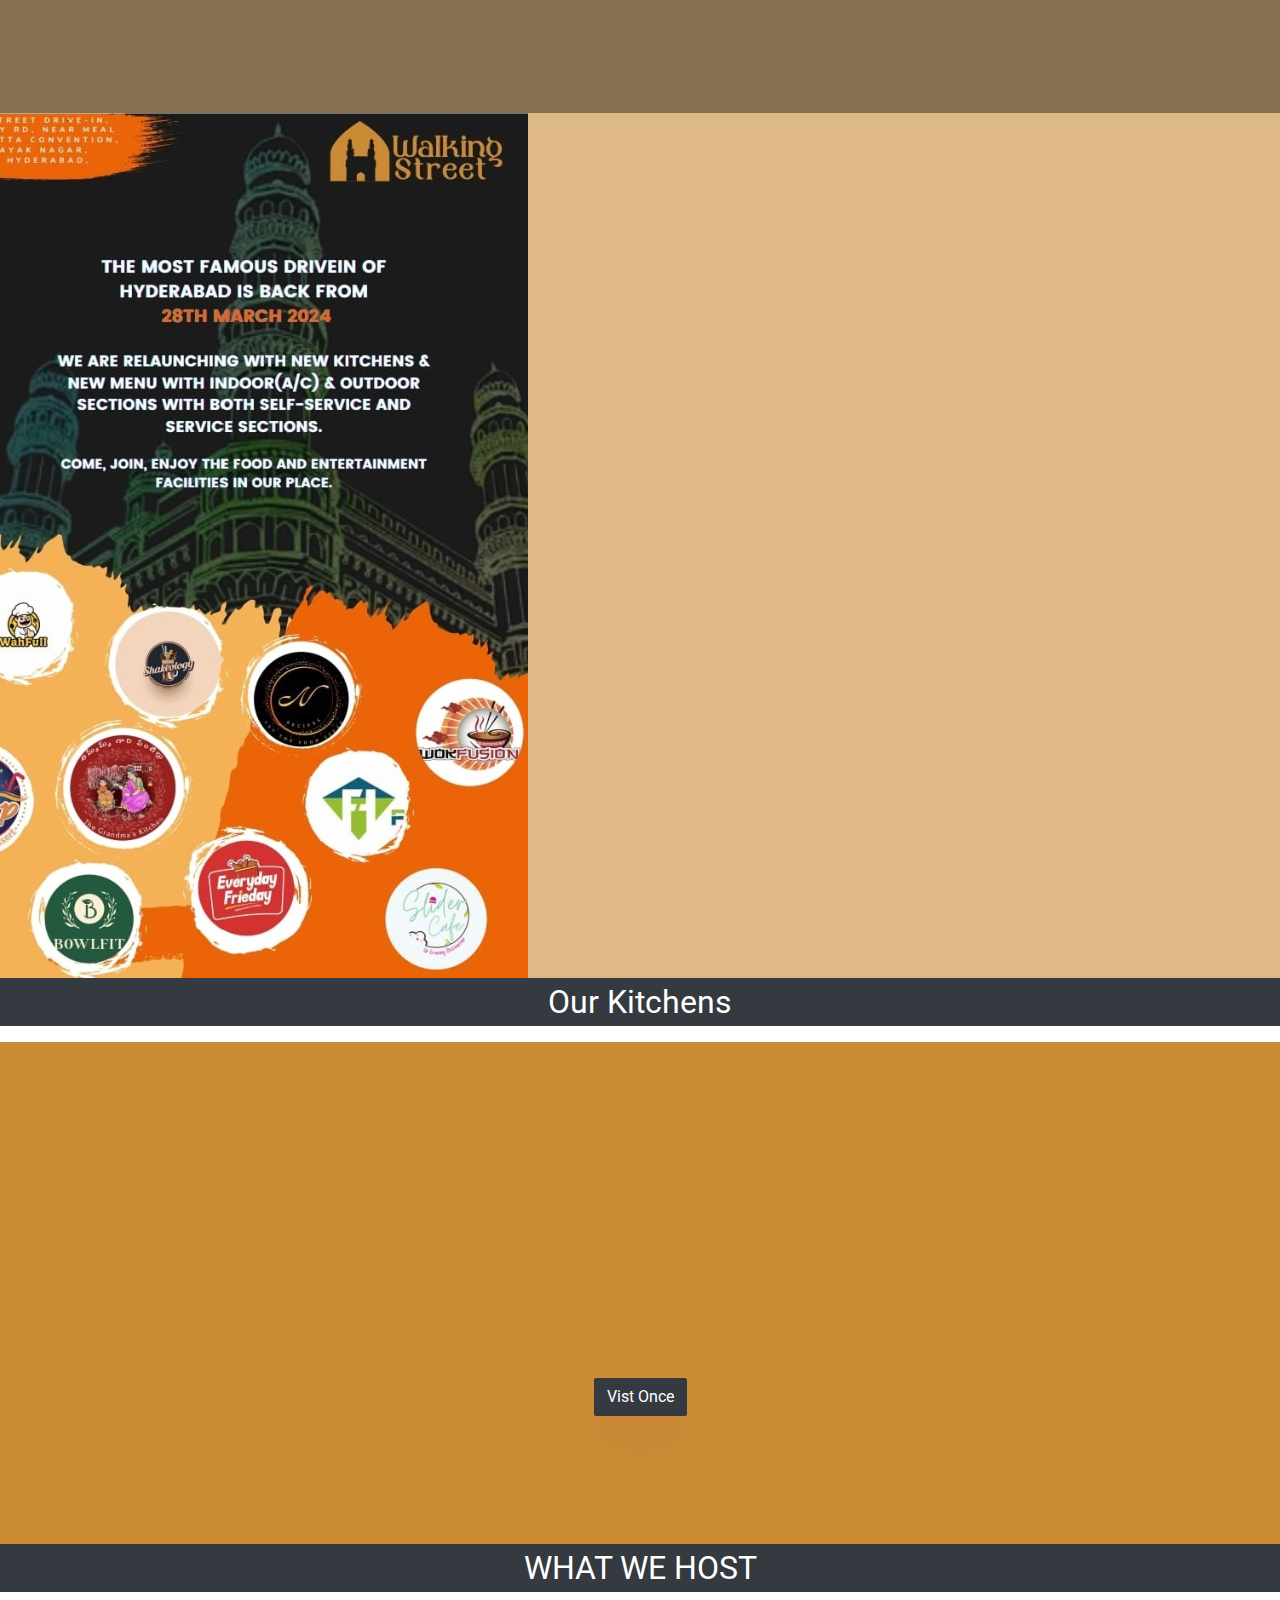
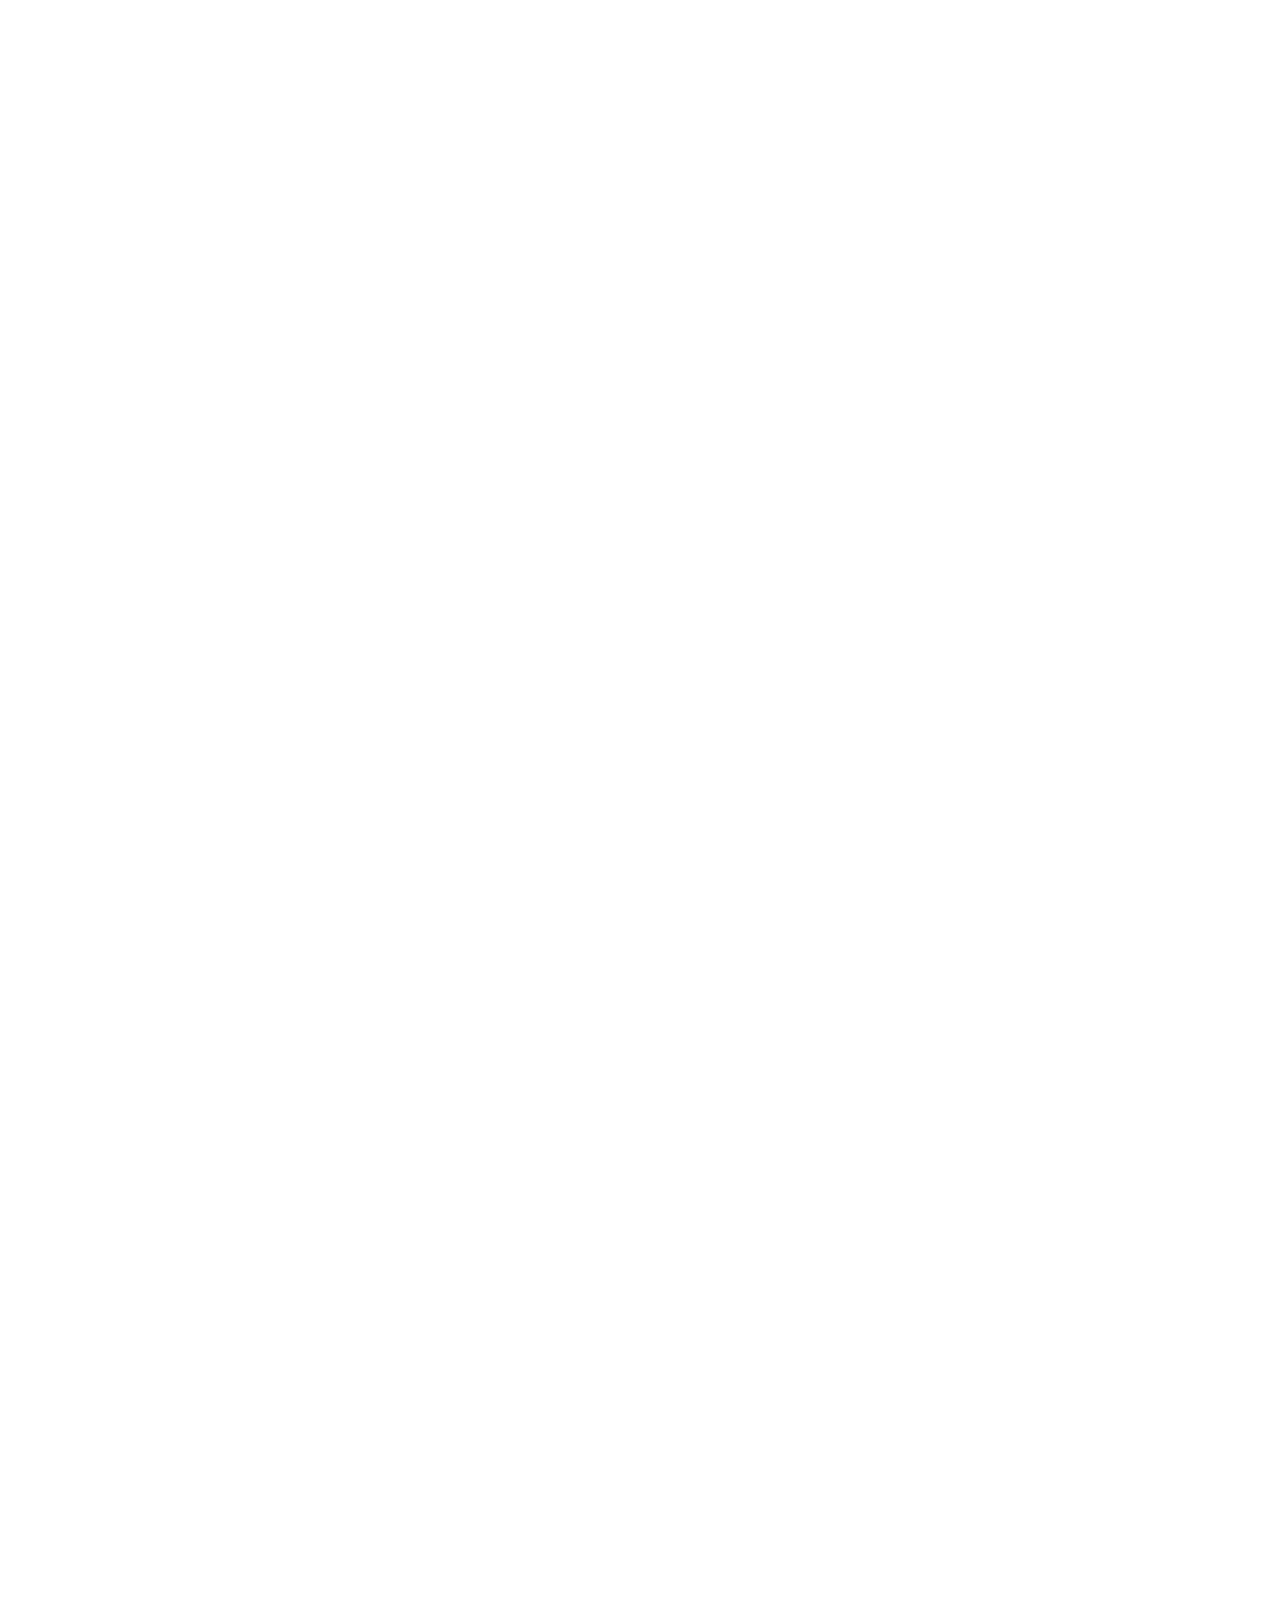
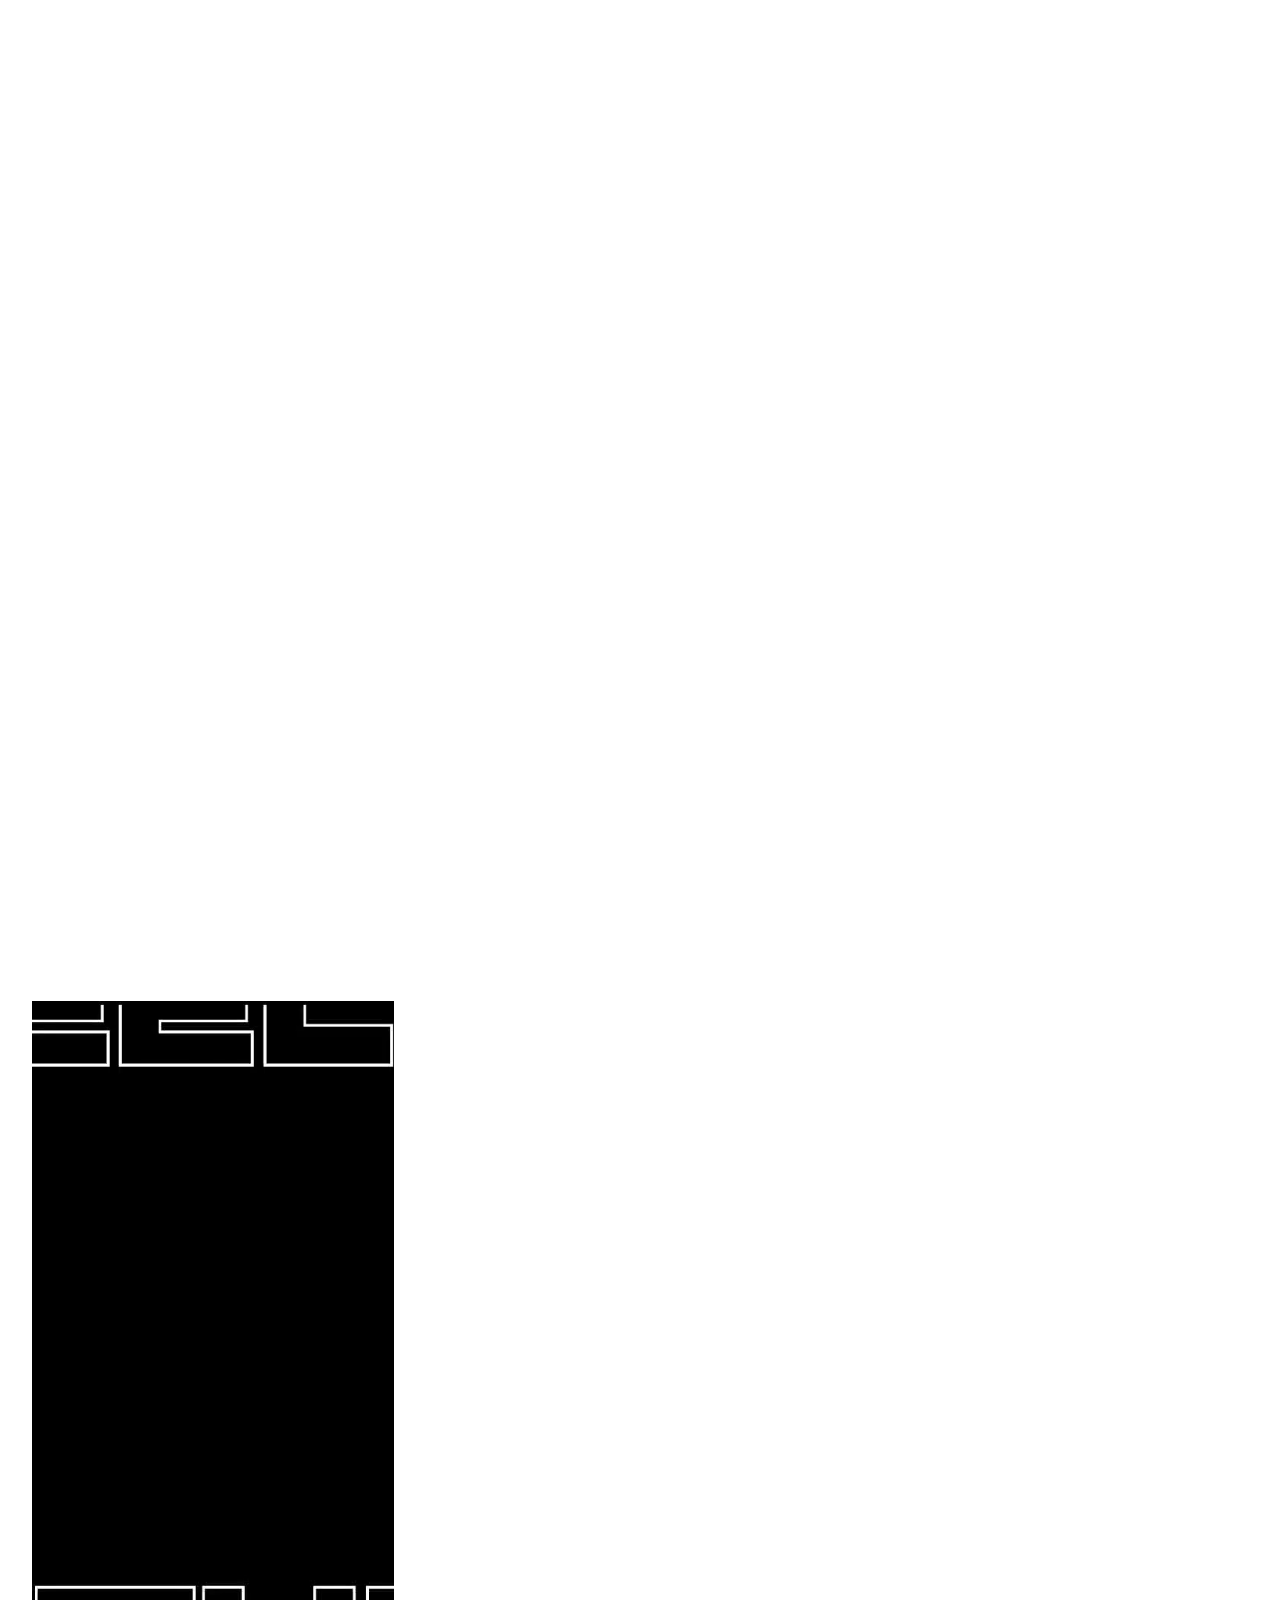
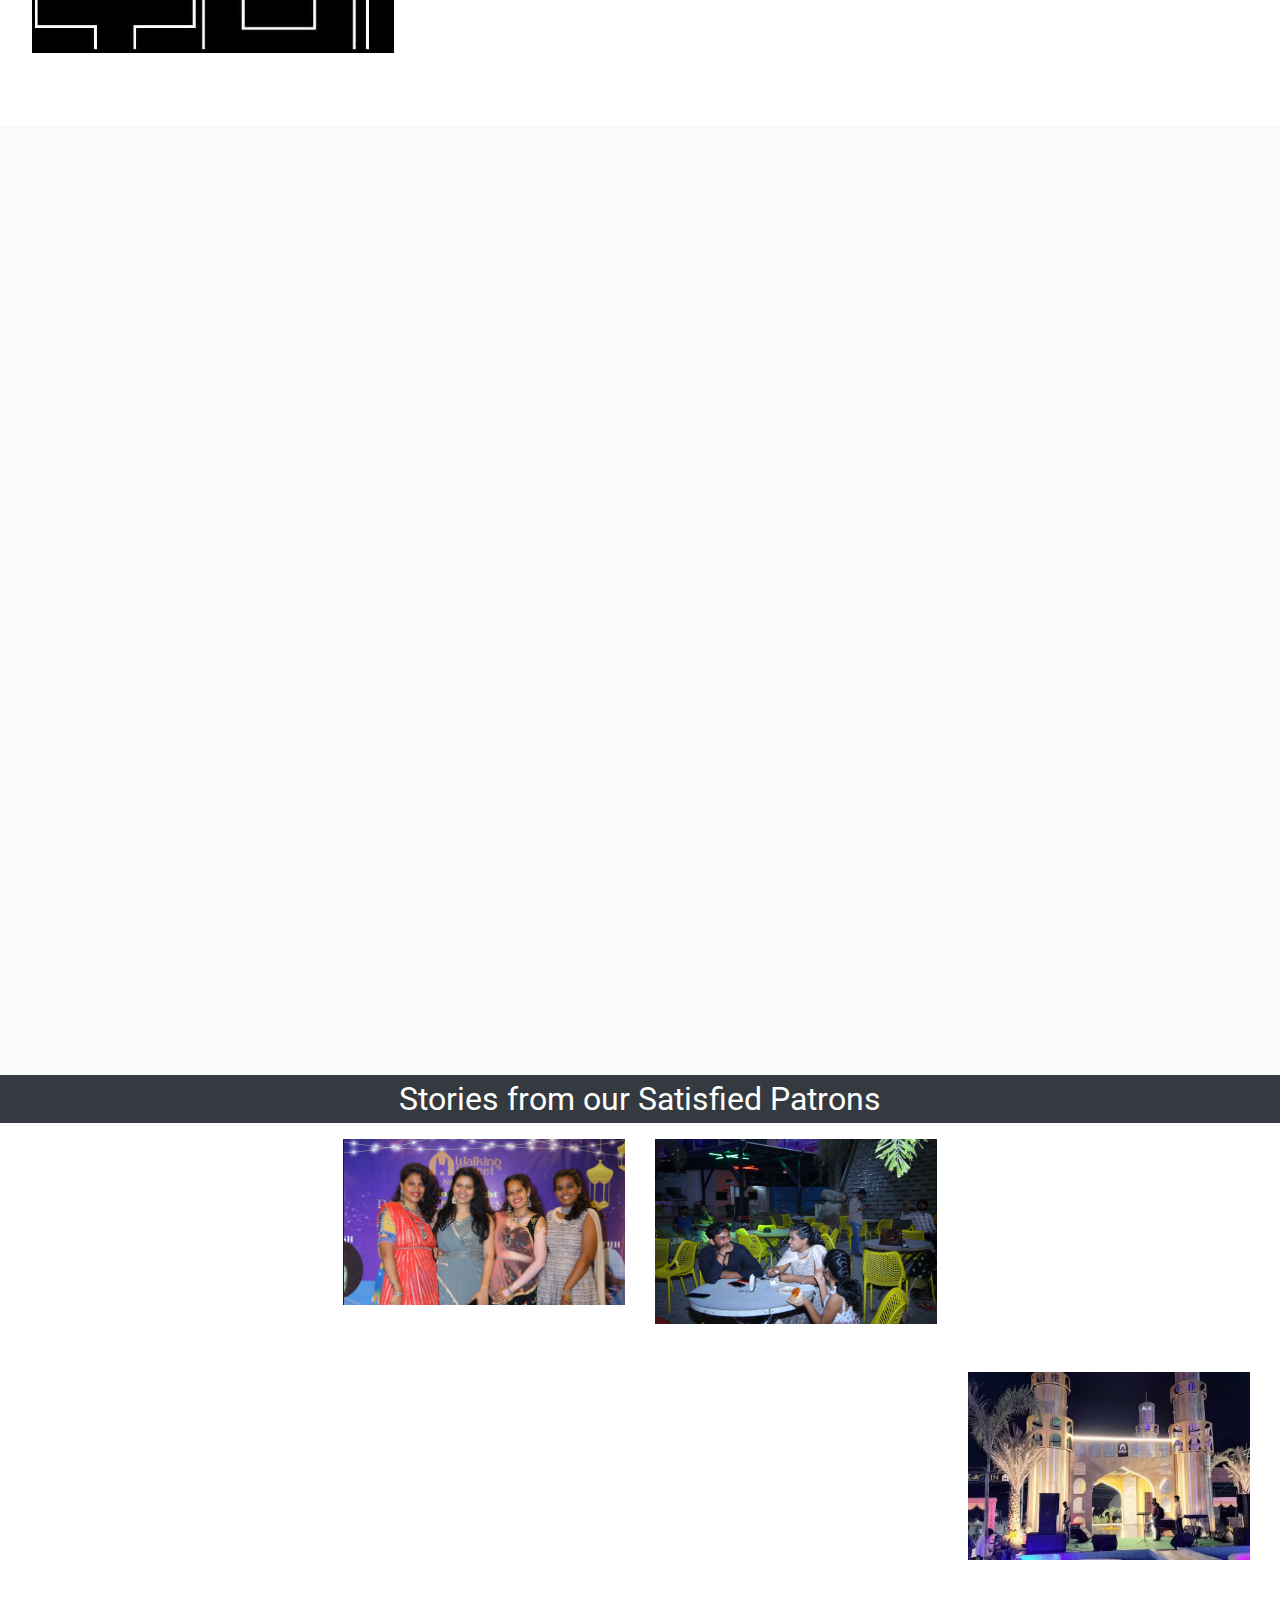
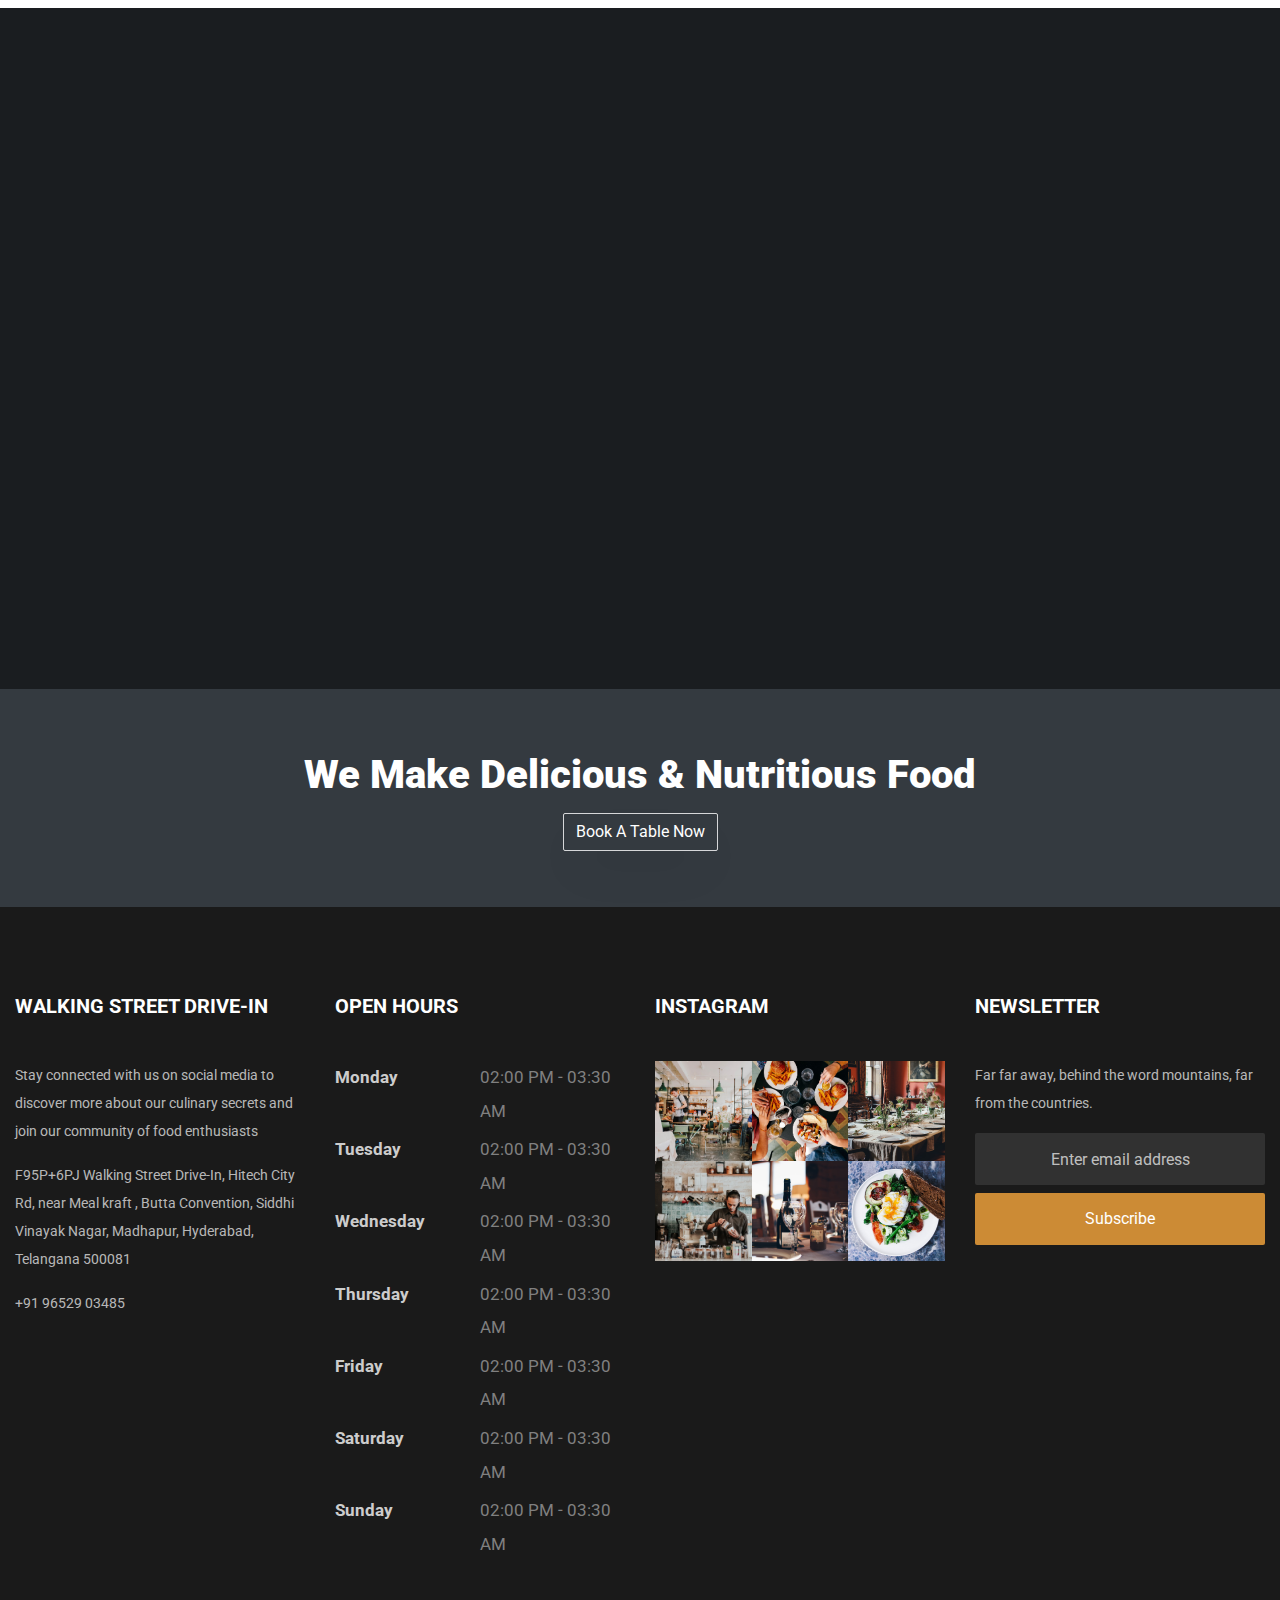
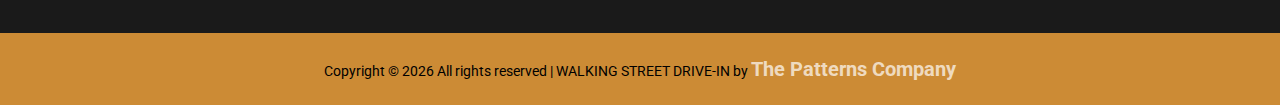
==== commit 6d7e8816: "a" ====
--- a/index.html
+++ b/index.html
@@ -97,7 +97,7 @@
 	<!-- END nav -->
 
 	<section class="hero-wrap hero-wrap-2"
-		style="background-image: url('images/_1debe19c-2f56-4eca-9e5e-21783c962229.jpeg');"
+		style="background-image: url('images/_fc946775-d423-4af0-b90b-3bf3de1e2bd3.jpeg');"
 		data-stellar-background-ratio="0.5">
 
 	</section>
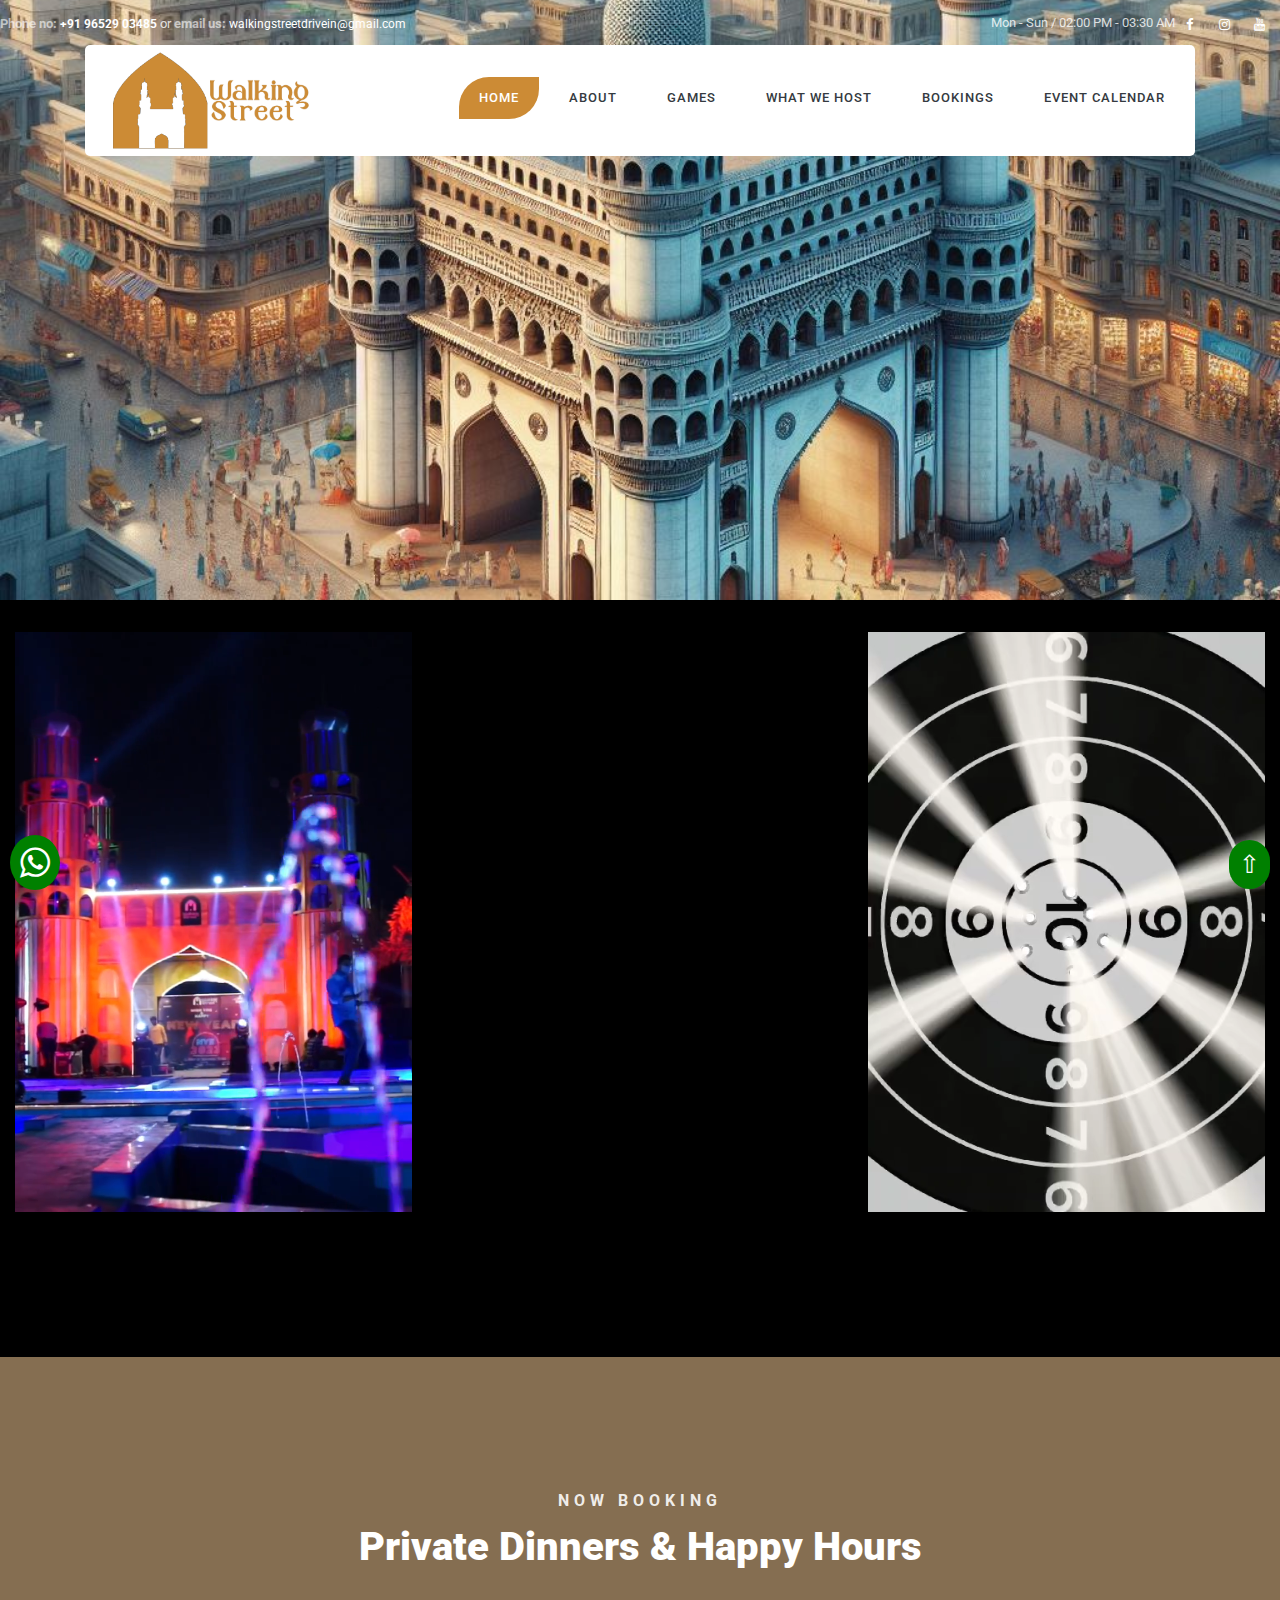
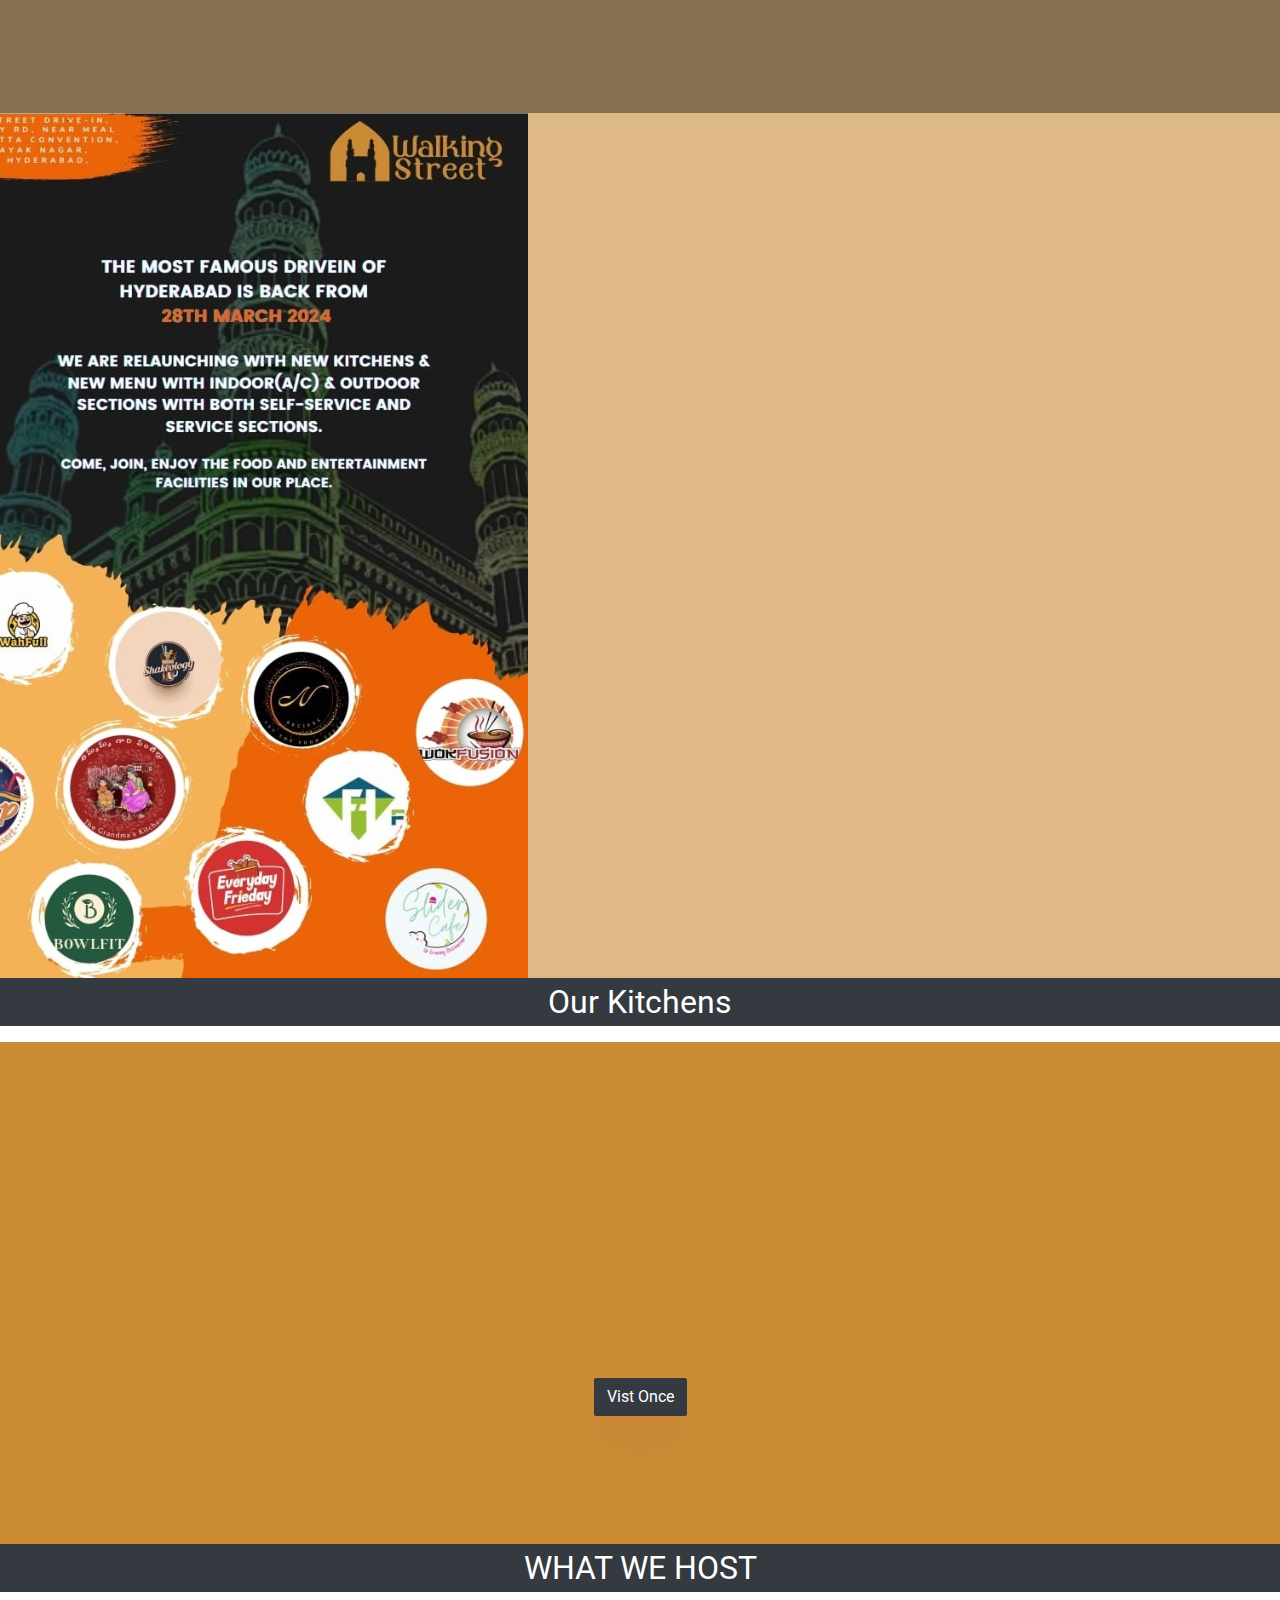
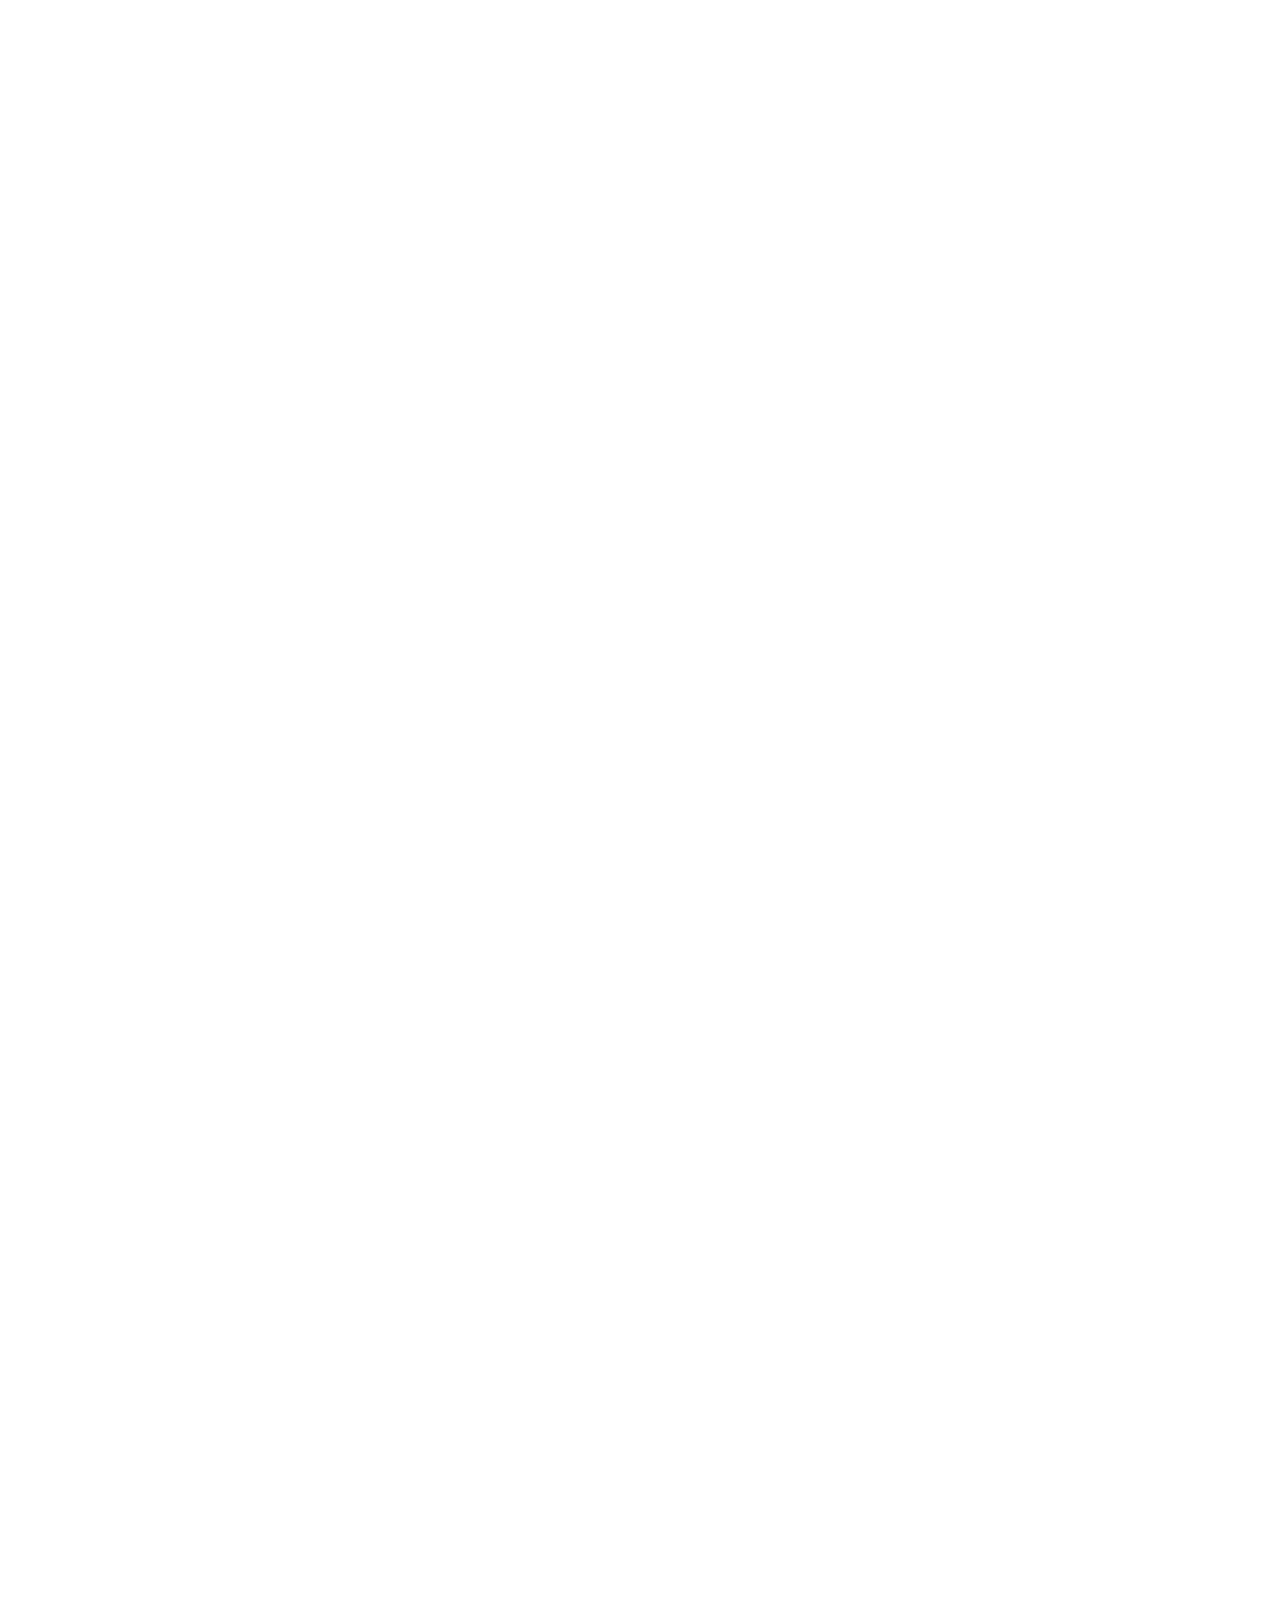
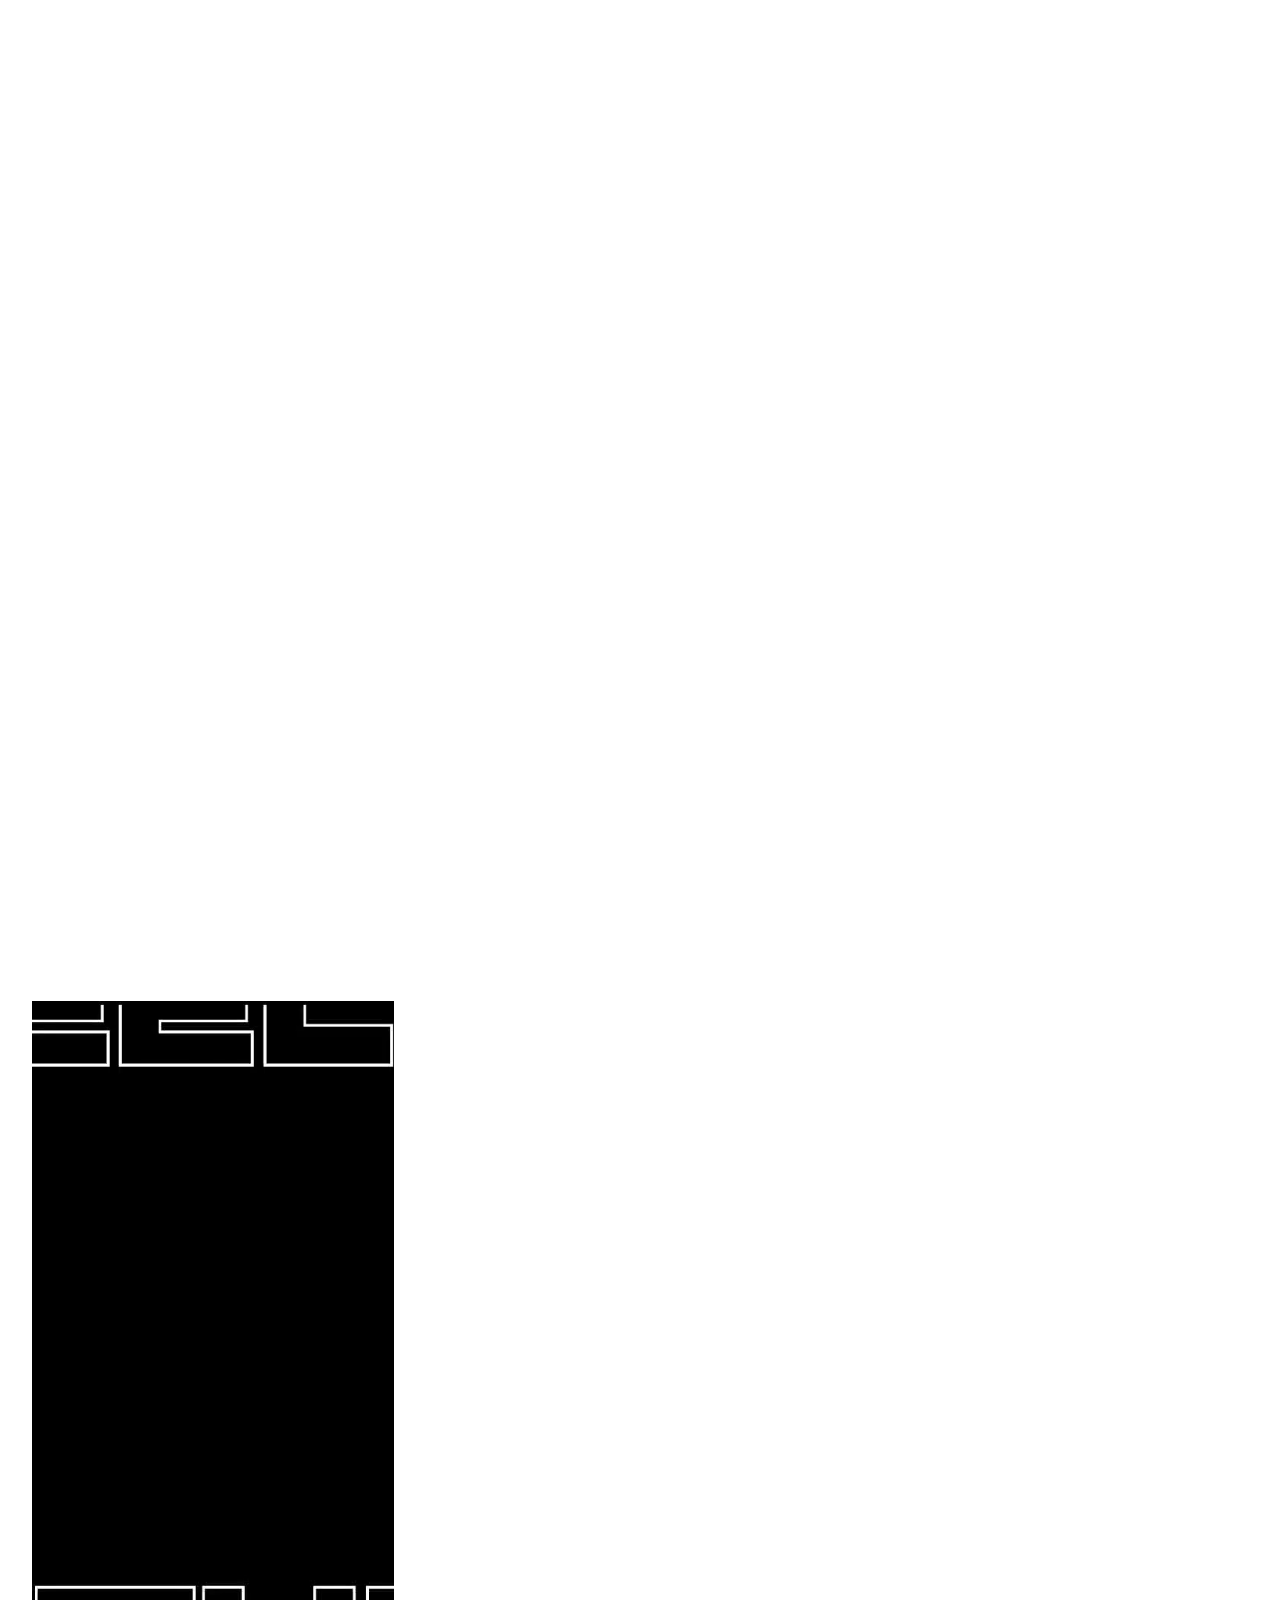
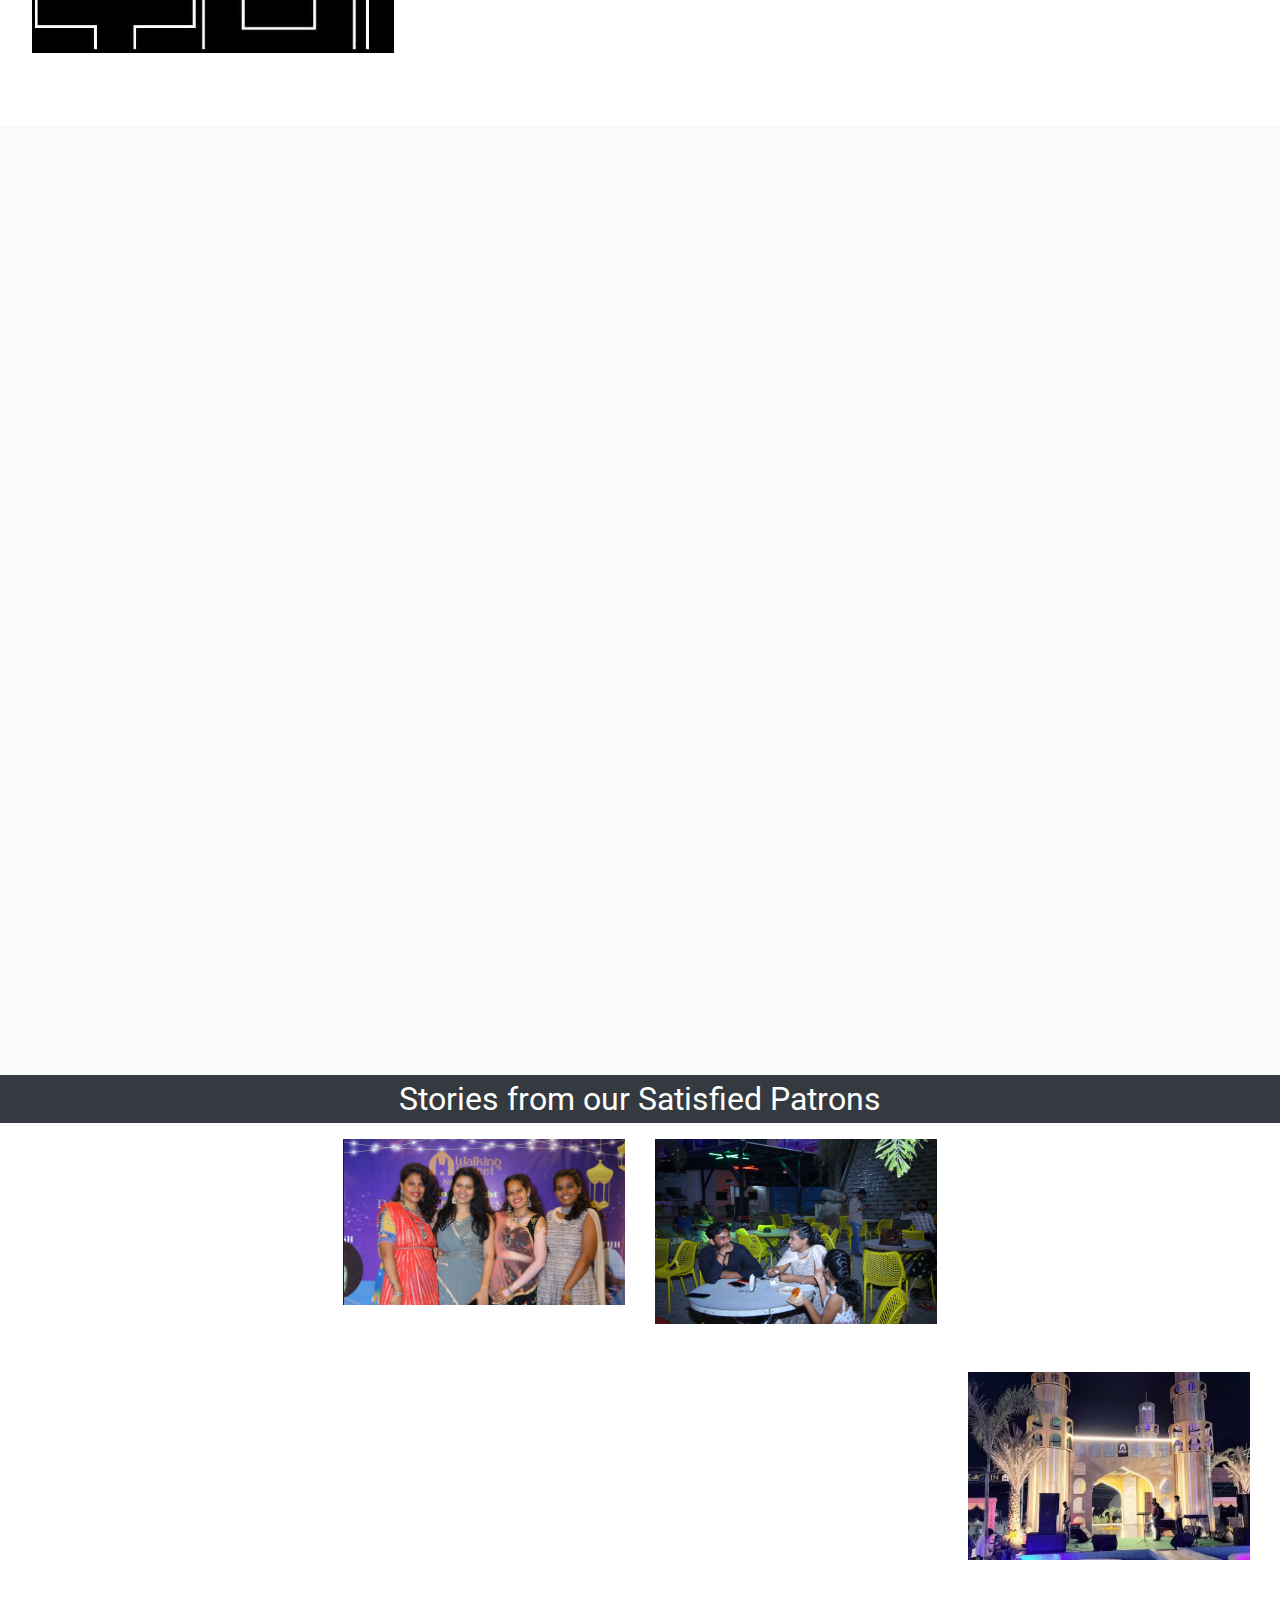
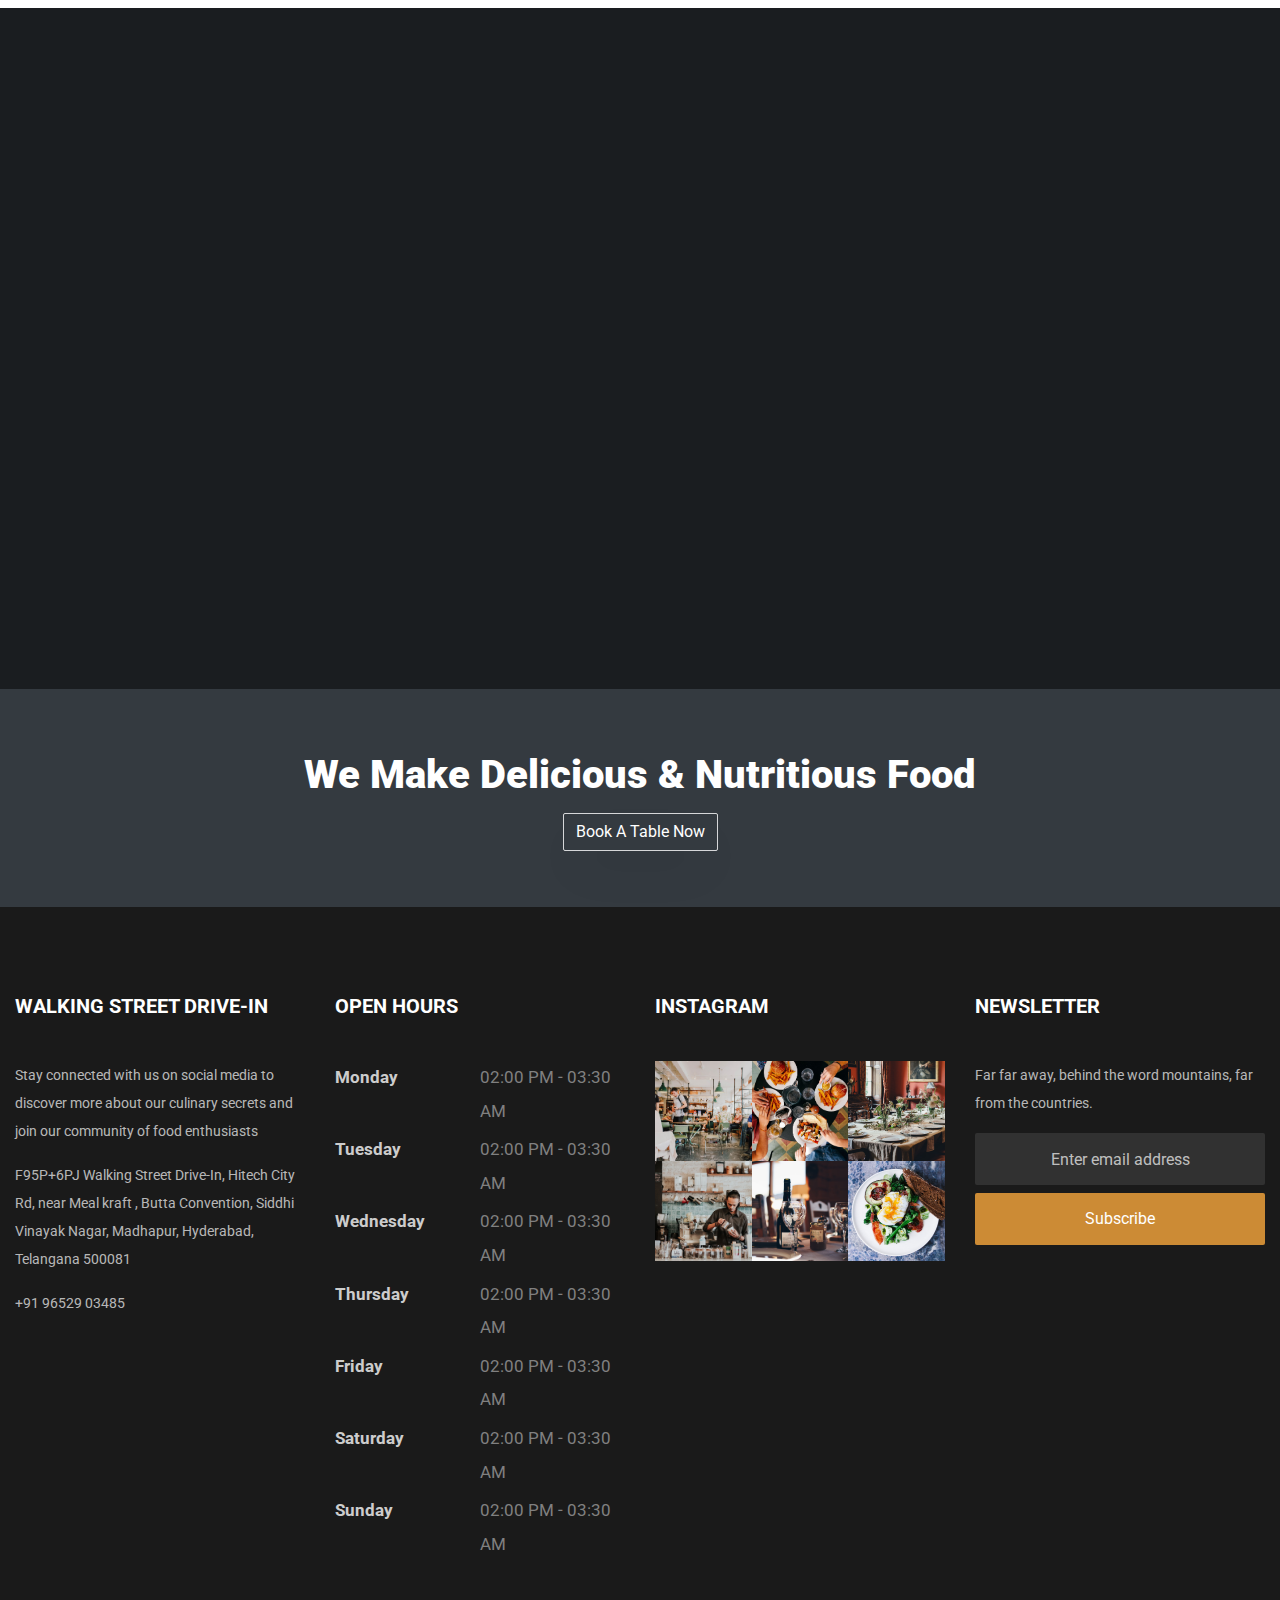
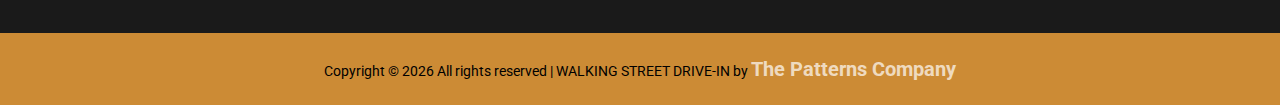
==== commit efe6e935: "a" ====
--- a/index.html
+++ b/index.html
@@ -72,10 +72,6 @@
 				aria-controls="ftco-nav" aria-expanded="fSalse" aria-label="Toggle navigation">
 				<span class="oi oi-menu"></span> Menu
 			</button>
-
-
-
-
 			<div class="collapse navbar-collapse" id="ftco-nav">
 				<ul class="navbar-nav ml-auto">
 					<li class="nav-item active"><a href="index.html" class="nav-link">Home</a></li>
@@ -84,11 +80,6 @@
 					<li class="nav-item"><a href="whatwehost.html" class="nav-link">What We Host</a></li>
 					<li class="nav-item"><a href="booking.html" class="nav-link">Bookings</a></li>
 					<li class="nav-item"><a href="contact.html" class="nav-link">Event Calendar</a></li>
-
-
-
-
-
 
 				</ul>
 			</div>
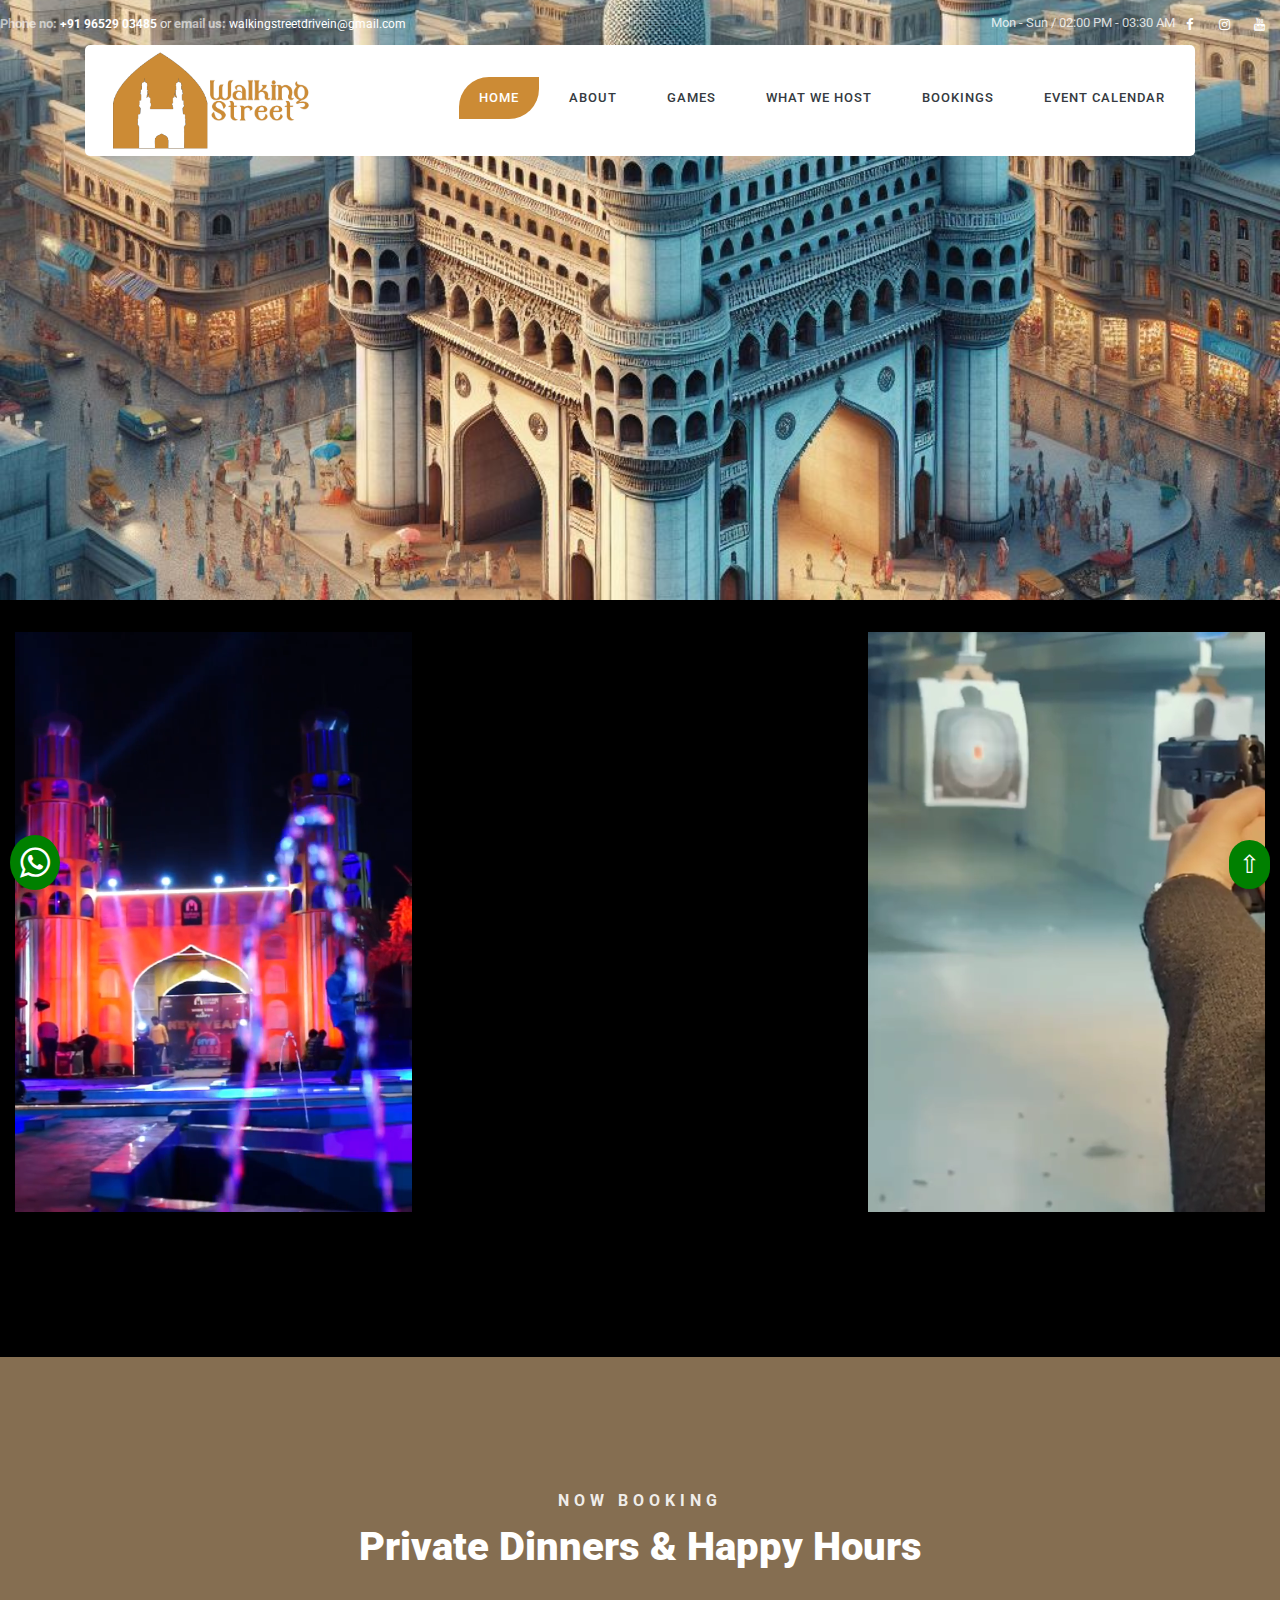
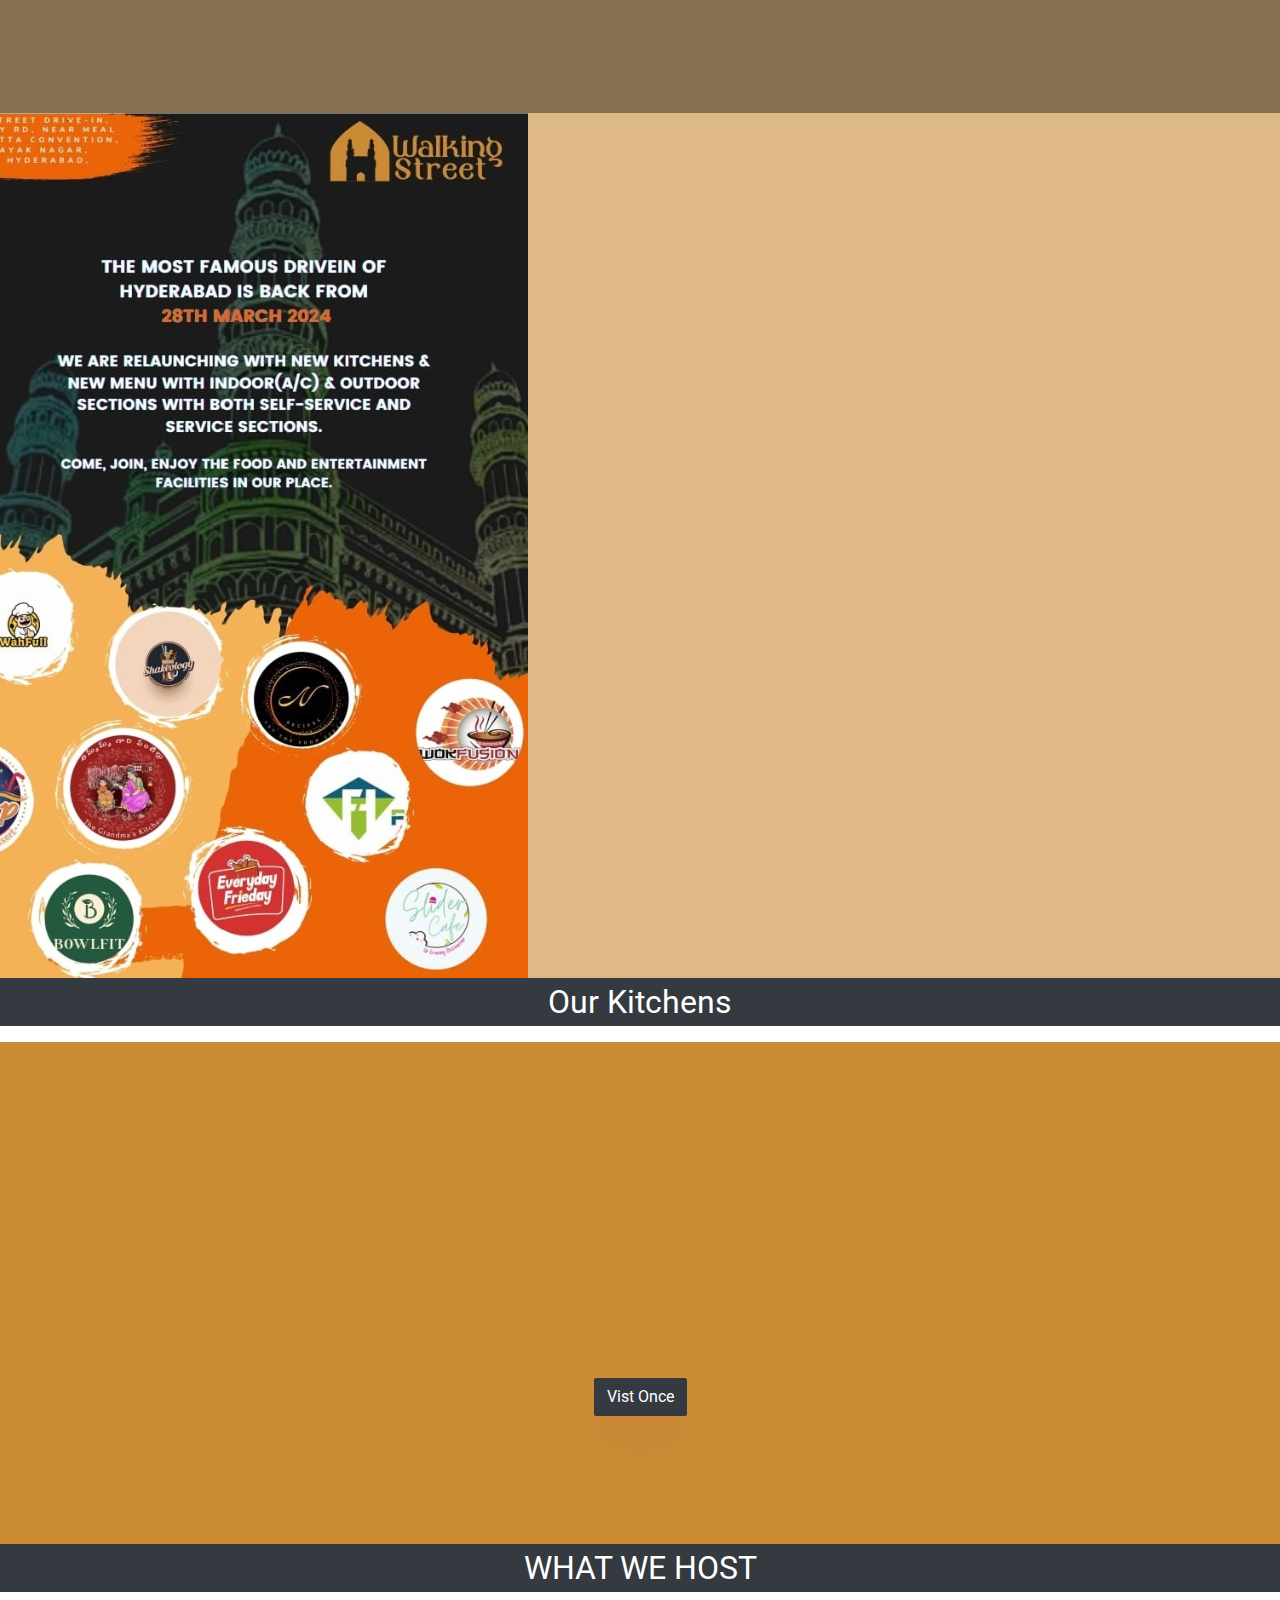
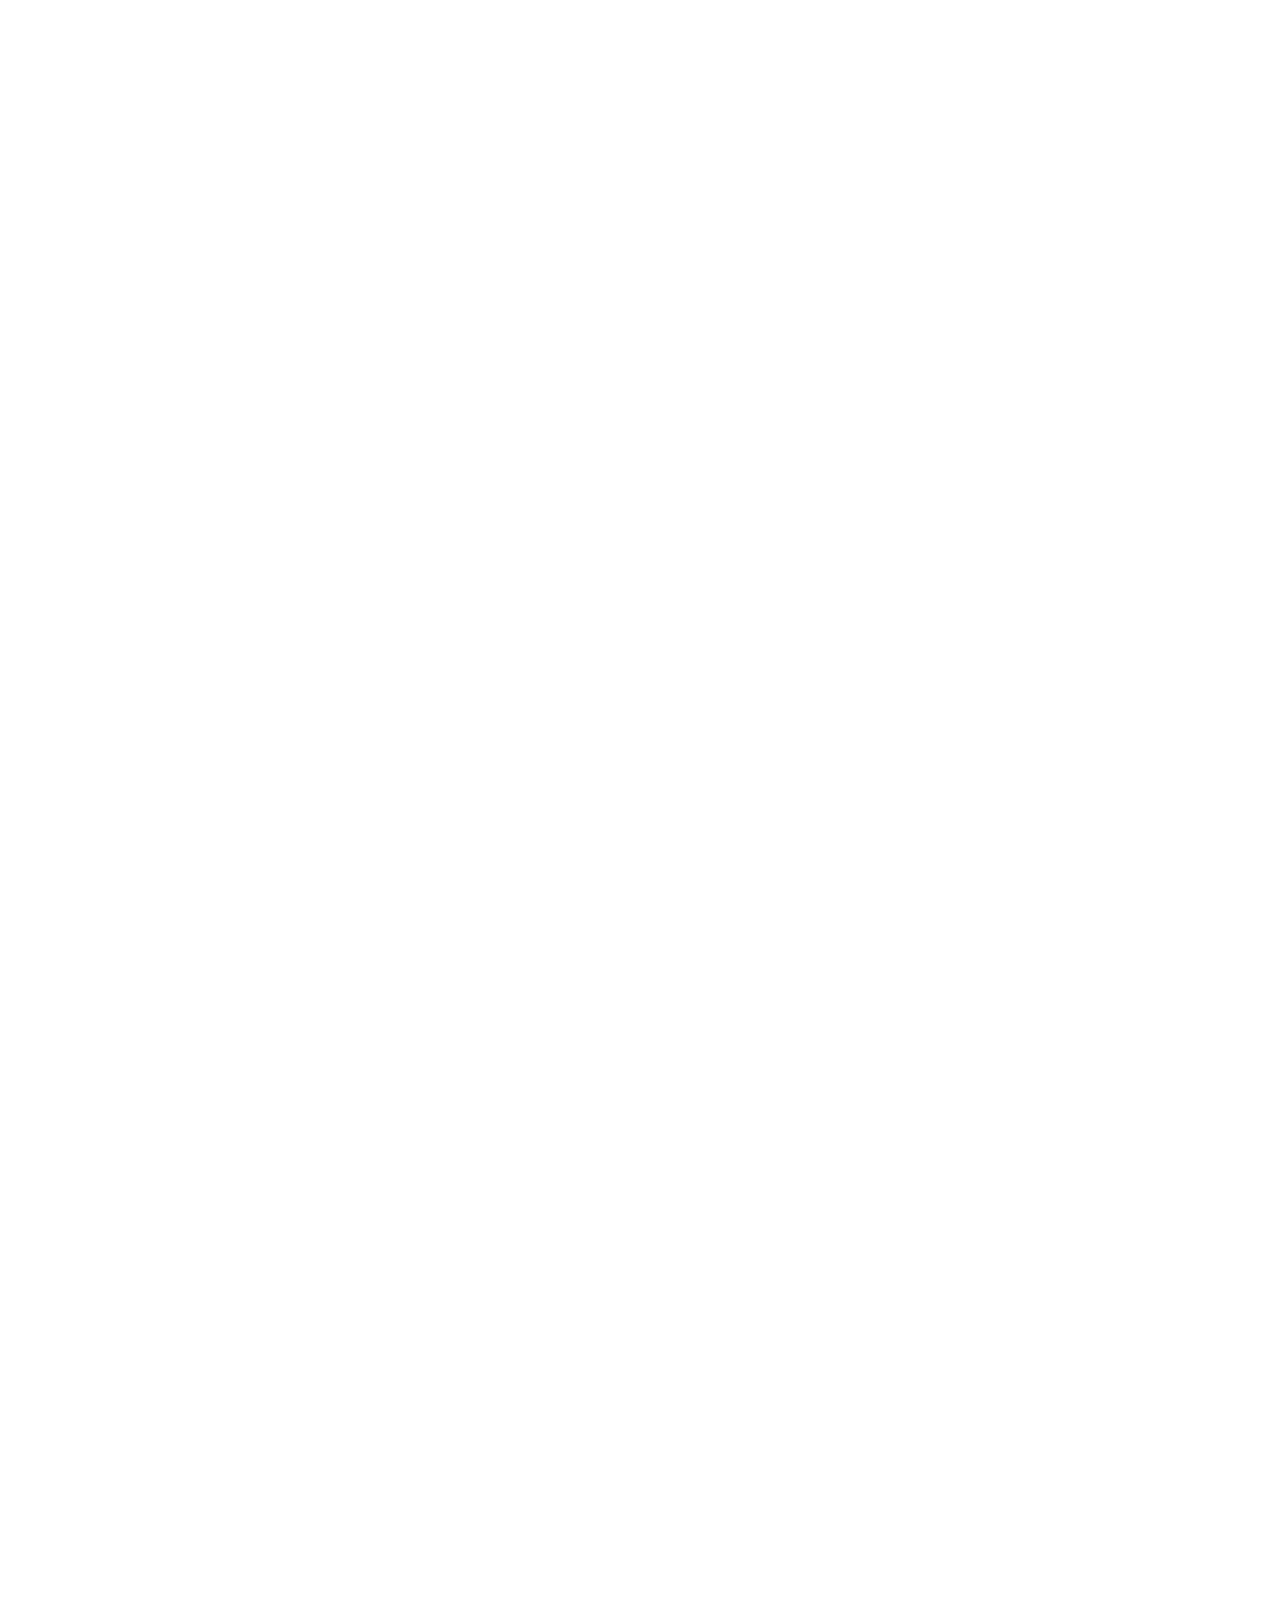
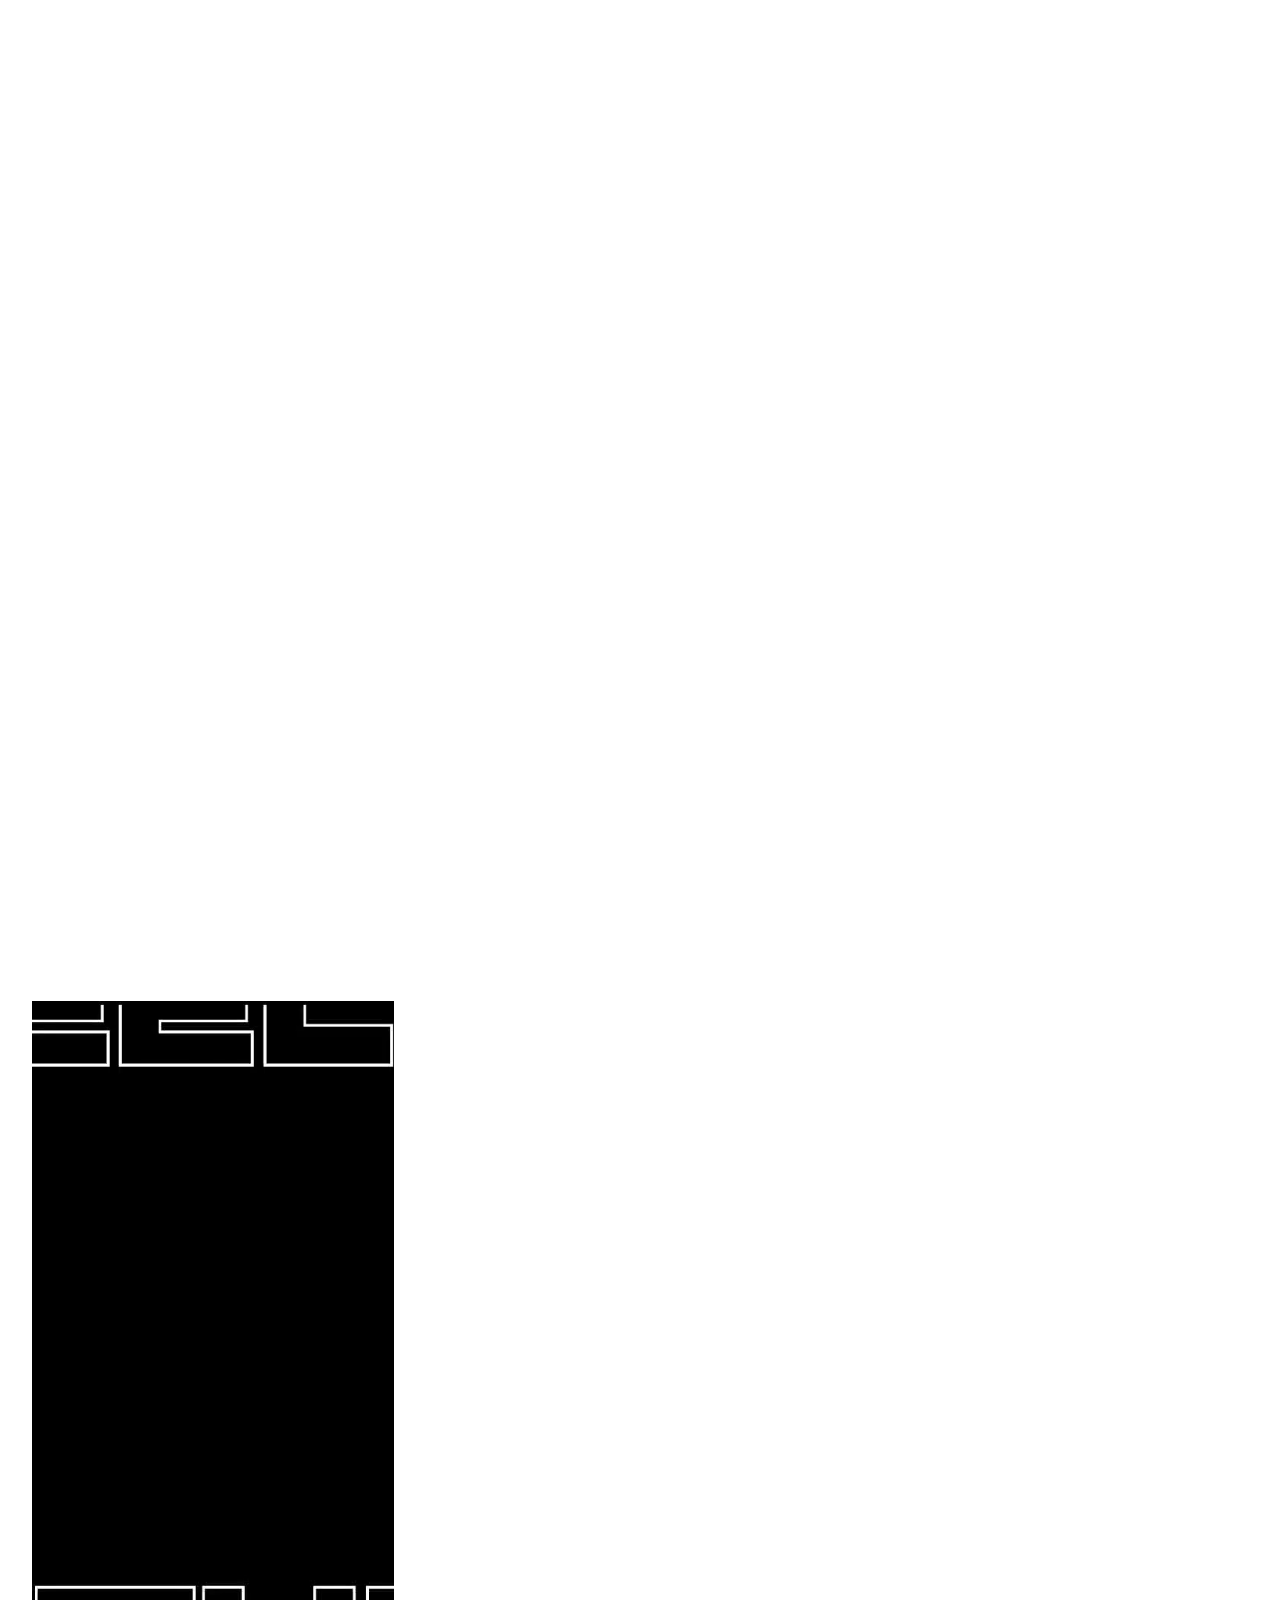
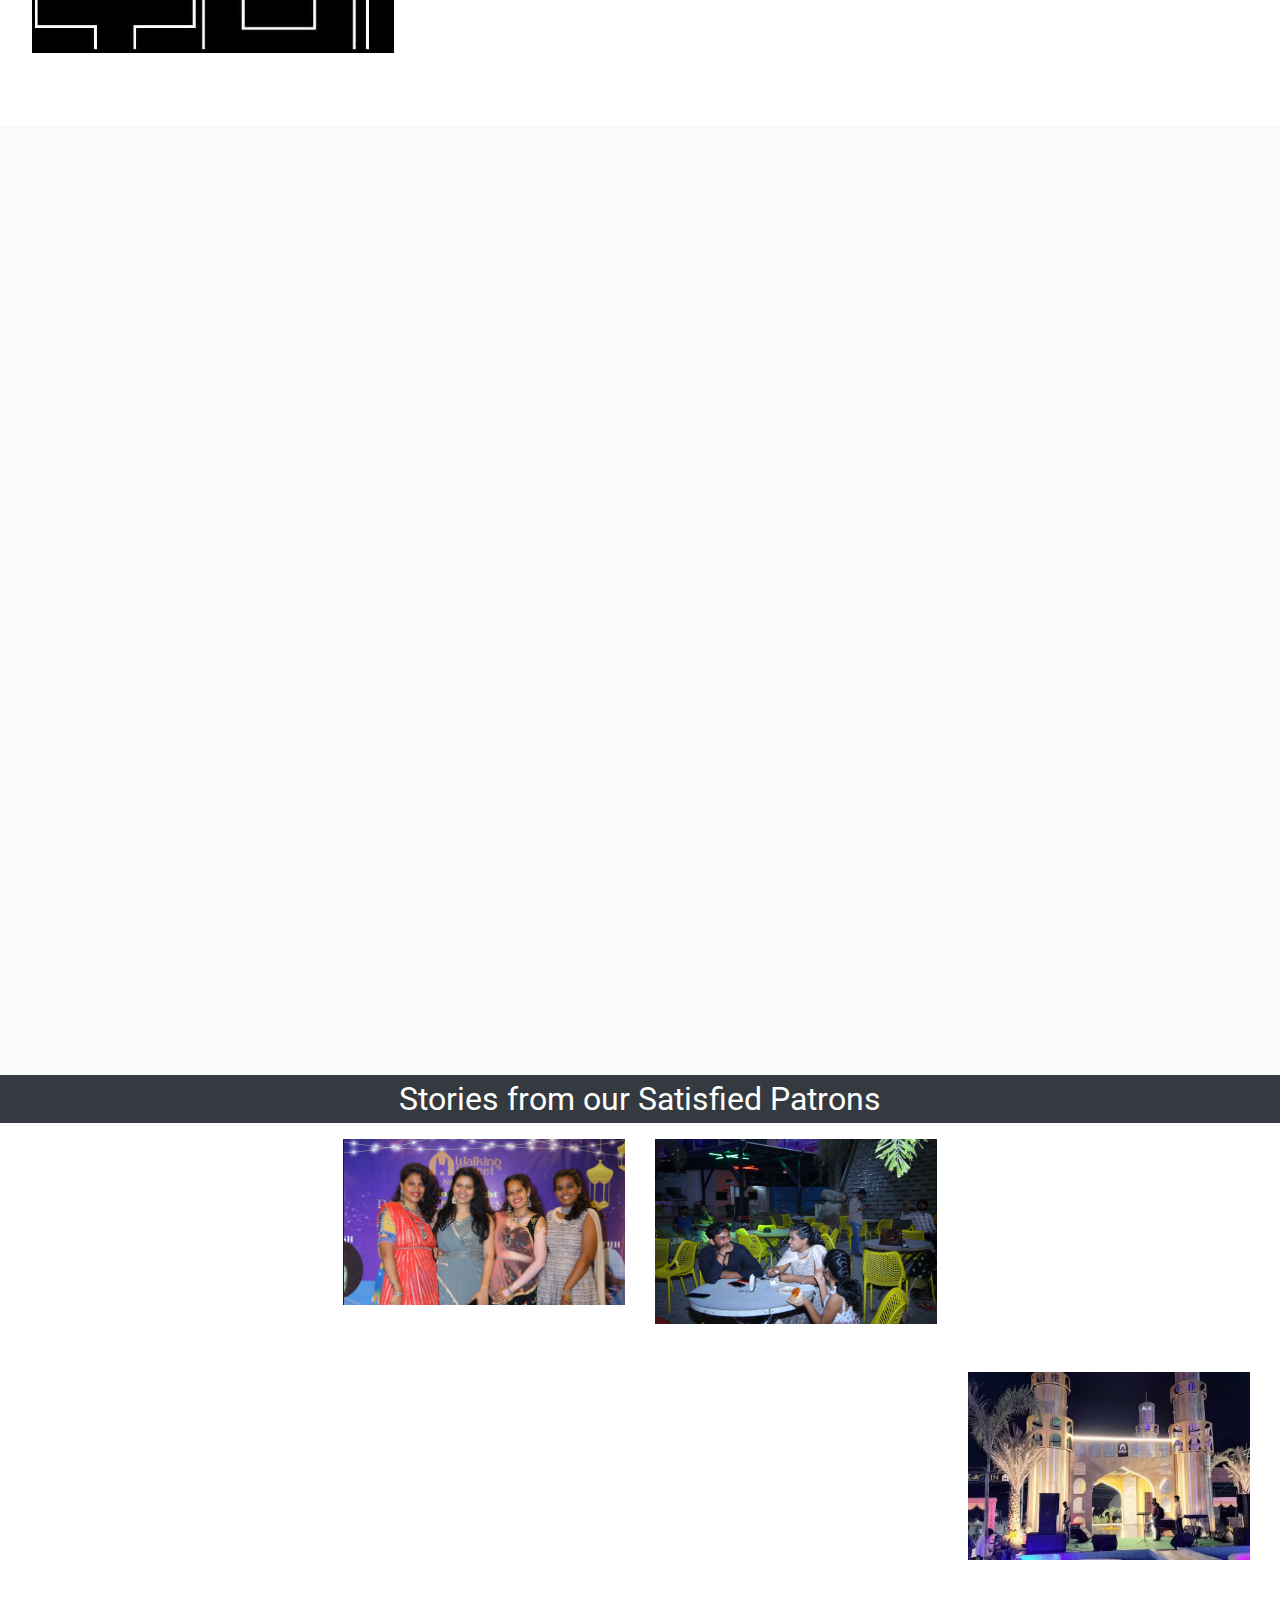
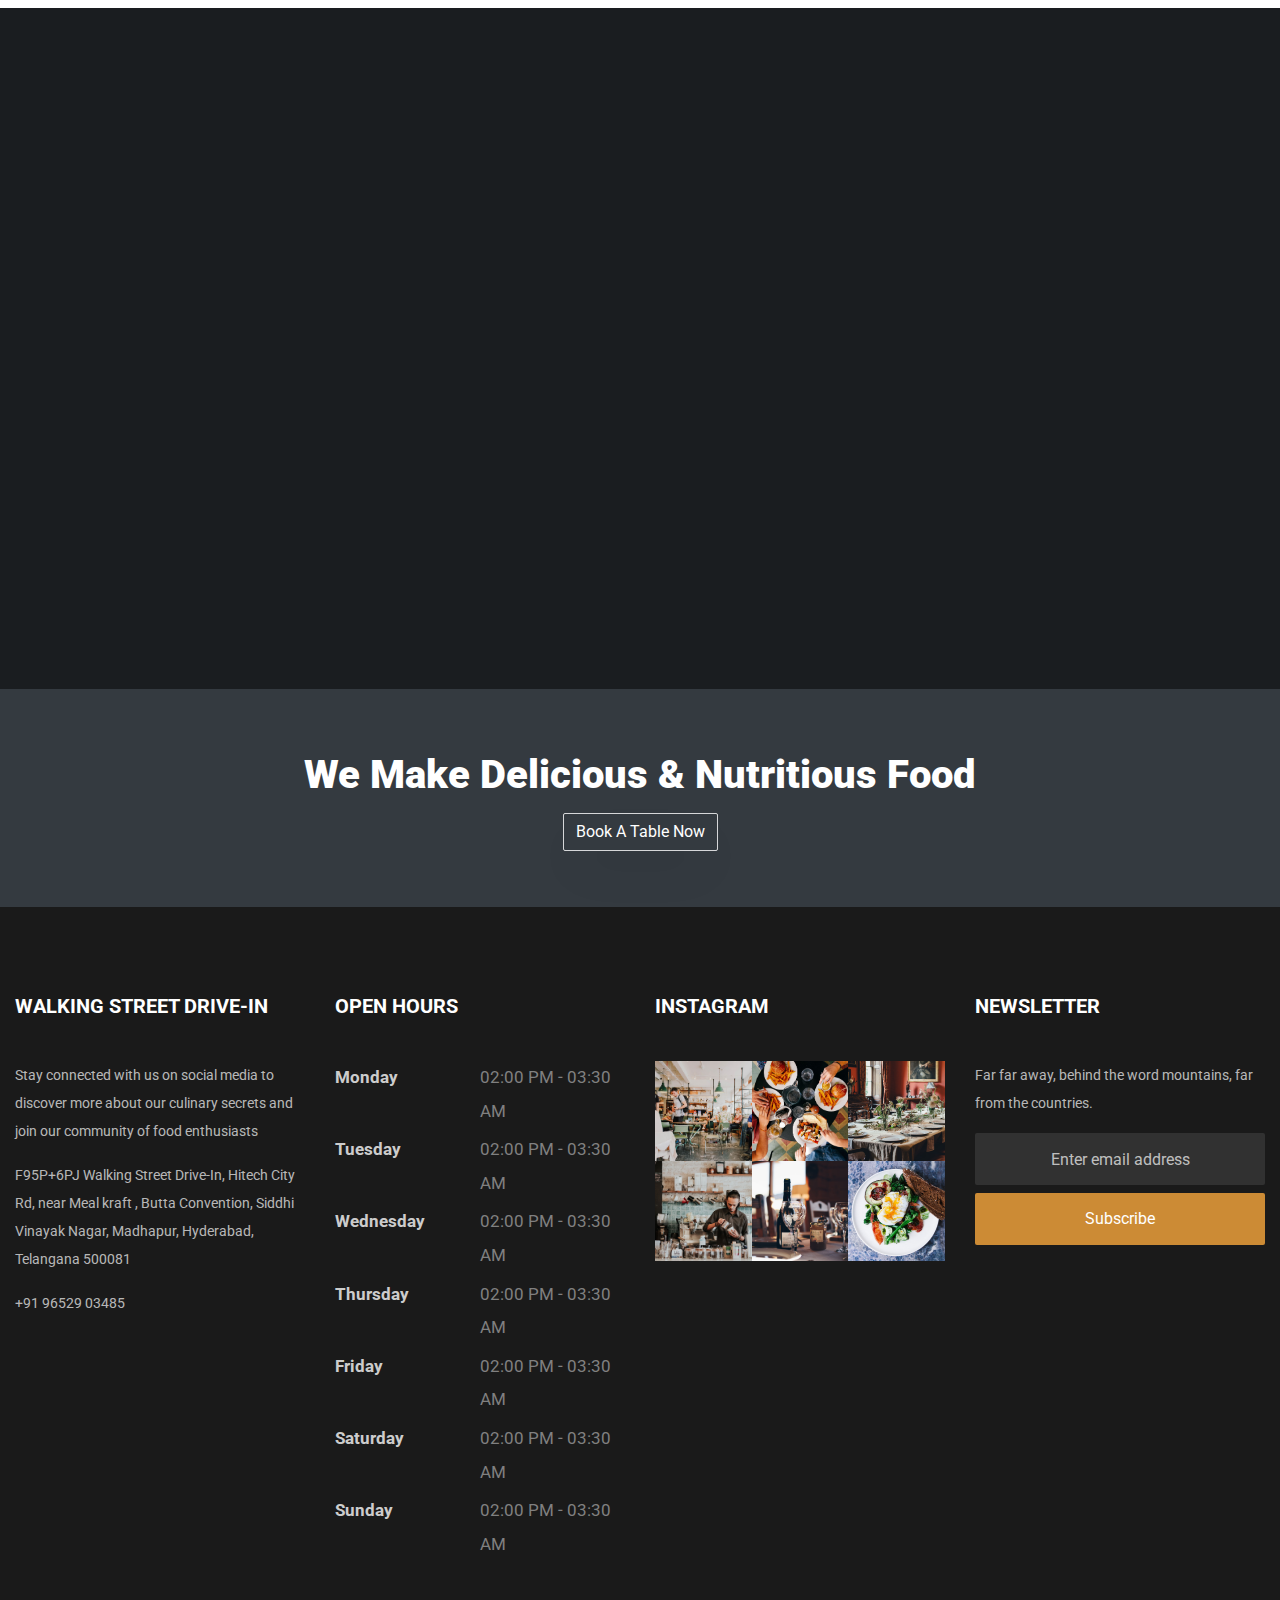
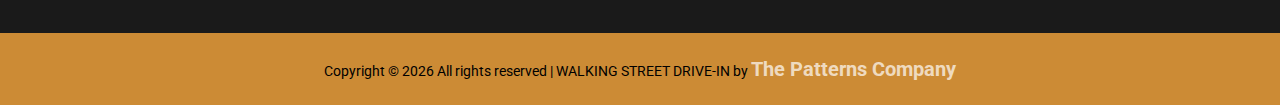
==== commit a13c64d3: "a" ====
--- a/index.html
+++ b/index.html
@@ -88,7 +88,7 @@
 	<!-- END nav -->
 
 	<section class="hero-wrap hero-wrap-2"
-		style="background-image: url('images/_fc946775-d423-4af0-b90b-3bf3de1e2bd3.jpeg');"
+		style="background-image: url('images/charminar2.jpeg');"
 		data-stellar-background-ratio="0.5">
 
 	</section>
